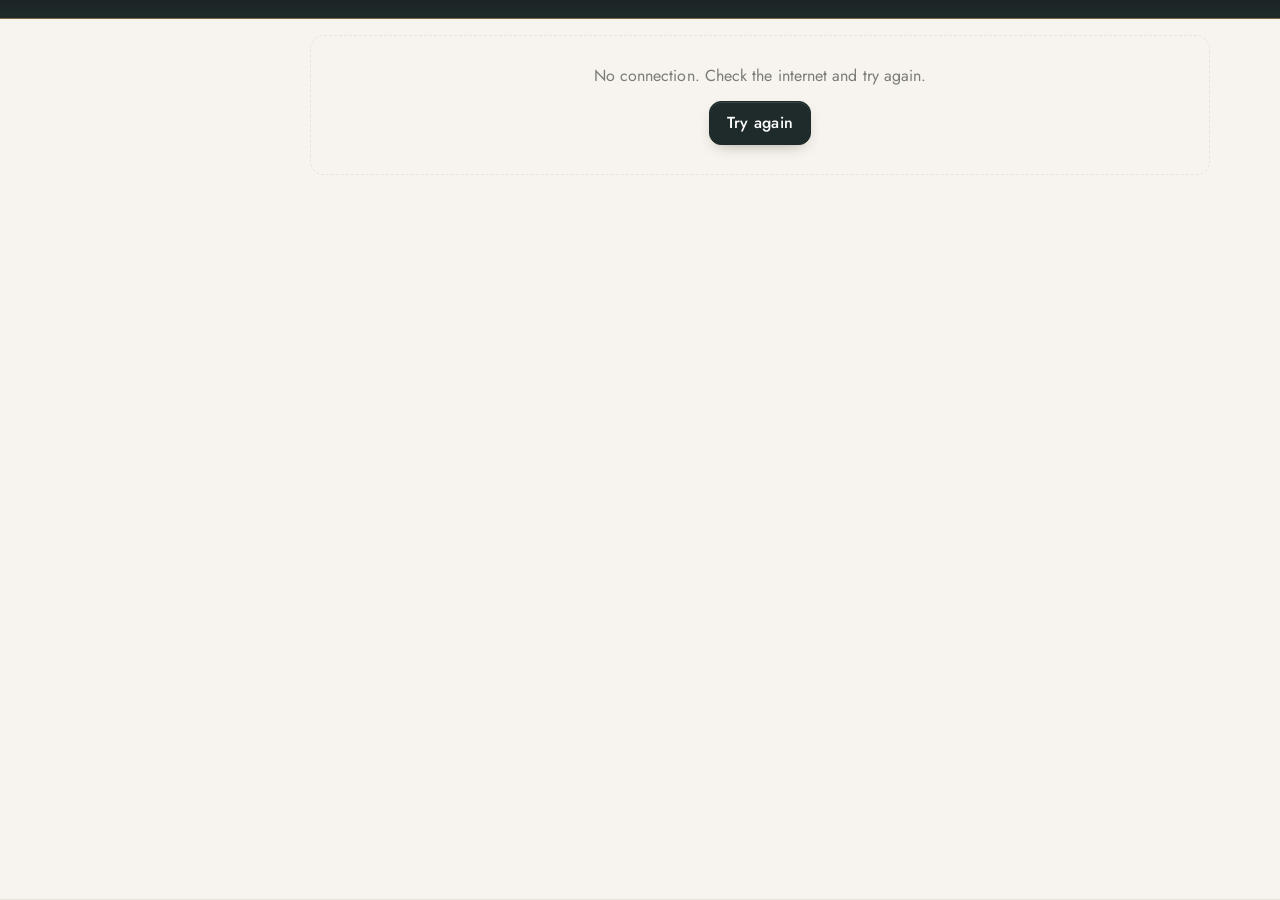
==== index.html @ f68319b1 "Add files via upload" ====
<!doctype html>
<html lang="en">
<head>
<meta charset="utf-8">
<meta name="viewport" content="width=device-width, initial-scale=1, viewport-fit=cover">
<meta name="theme-color" content="#3E2A1E">
<meta name="description" content="Hotel entertainment programme, bookings and team app">
<title>AUREA</title>
<script>/* a file of the app that could not be loaded (an incomplete upload) is said on the screen, never hidden */
addEventListener('error', e => {
  const s = e.target, f = s && /^(SCRIPT|LINK)$/.test(s.tagName) && (s.getAttribute('src') || s.getAttribute('href') || '');
  if (!f || !/^(js|css)\//.test(f)) return;
  const say = () => document.body.insertAdjacentHTML('afterbegin', '<p role="alert" style="margin:0;padding:.8rem 1rem;background:#A85454;color:#fff;font:15px/1.4 system-ui,sans-serif">'
    + 'A file of the app could not be loaded: ' + f.split('?')[0] + ' – upload every file of the app folder, with its folders.</p>');
  document.body ? say() : addEventListener('DOMContentLoaded', say);
}, true);
</script>
<link rel="manifest" href="manifest.webmanifest">
<link rel="apple-touch-icon" href="assets/icons/icon-192.png">
<meta name="apple-mobile-web-app-capable" content="yes">
<link rel="preconnect" href="https://fonts.googleapis.com">
<link rel="preconnect" href="https://fonts.gstatic.com" crossorigin>
<link href="https://fonts.googleapis.com/css2?family=Cormorant+Garamond:wght@500;600&family=Jost:wght@400;500;600&family=Tajawal:wght@400;500;700&display=swap" rel="stylesheet">
<link rel="stylesheet" href="css/main.css?v=3873eb670e">
<link rel="stylesheet" href="css/components.css?v=0754f30791">
<link rel="stylesheet" href="css/guest.css?v=bf5d72d5f5">
<link rel="stylesheet" href="css/pages.css?v=9a60c839eb">
<link rel="stylesheet" href="css/programme.css?v=abda541c5c">
<link rel="stylesheet" href="css/tickets.css?v=919f9445d1">
</head>
<body>
<header id="top"></header>
<div id="ctx" hidden></div>
<div class="layout"><nav id="side" aria-label="Menu"></nav><main id="view" tabindex="-1"></main></div>
<nav id="tabbar" aria-label="Menu"></nav>
<div id="offline" role="status" hidden></div>
<div id="toasts" aria-live="polite"></div>
<!-- AUREA: plain scripts, loaded in this order. Each file uses only files above it (test/structure.test.js checks it);
     buttons reach any file by name (data-act="…" → ACT.…). -->
<!-- the foundation: config, state, languages, the database, helpers, icons, permissions -->
<script src="js/config.js?v=42251d5b1d"></script>
<script src="js/core/state.js?v=216ddae44a"></script>
<script src="js/translations/translations.js?v=35ba4c5891"></script>
<script src="js/translations/languages.js?v=accced50cb"></script>
<script src="js/supabase.js?v=63b2834440"></script>
<script src="js/core/utils.js?v=05954ed325"></script>
<script src="js/icons/icons.js?v=40a1ab6c08"></script>
<script src="js/core/permissions.js?v=6caa330e7f"></script>
<!-- shared pieces of every screen, the session, the router and the shell -->
<script src="js/components/modals.js?v=1918531476"></script>
<script src="js/core/actions.js?v=37fb07cb46"></script>
<script src="js/components/cards.js?v=3f7ab708a8"></script>
<script src="js/components/theme.js?v=5d2bbf1345"></script>
<script src="js/core/auth.js?v=b496b5540a"></script>
<script src="js/core/router.js?v=cffff9c172"></script>
<script src="js/components/forms.js?v=0e3a3815d4"></script>
<script src="js/components/tables.js?v=527e546b51"></script>
<script src="js/components/navigation.js?v=757f3017a1"></script>
<!-- systems: the logic several pages share -->
<script src="js/systems/exports.js?v=93cb795e3f"></script>
<script src="js/systems/notifications.js?v=35e80225d0"></script>
<script src="js/systems/feedback.js?v=e6ce31d5e3"></script>
<script src="js/systems/guest-lifecycle.js?v=81449e540e"></script>
<script src="js/systems/team-schedule.js?v=5f5e2ffbf4"></script>
<script src="js/systems/smart-planner.js?v=3e67bfa4a0"></script>
<script src="js/systems/assignment-system.js?v=9873b933fb"></script>
<script src="js/systems/program-engine.js?v=4a187d69e7"></script>
<script src="js/systems/score-games.js?v=2981fc18b9"></script>
<script src="js/systems/ticket-system.js?v=5a931b29b6"></script>
<!-- pages: the guest app -->
<script src="js/pages/guest/home.js?v=91e869830e"></script>
<script src="js/pages/guest/programme.js?v=ee08a8f78b"></script>
<script src="js/pages/guest/tickets.js?v=156387b02a"></script>
<script src="js/pages/guest/stay.js?v=fff9c12900"></script>
<script src="js/pages/guest/fun.js?v=d950fe51fe"></script>
<!-- pages: staff and management (a page part comes before its page: Week overview → Programme, Prizes → Tickets) -->
<script src="js/pages/sign-in.js?v=0c92cc9dfb"></script>
<script src="js/pages/menu.js?v=d79b414961"></script>
<script src="js/pages/content.js?v=20c8b7b81c"></script>
<script src="js/pages/my-day.js?v=9e47542e6b"></script>
<script src="js/pages/requests.js?v=27cc4b9738"></script>
<script src="js/pages/profile.js?v=5b181cd45f"></script>
<script src="js/pages/weekly-overview.js?v=27d4a4dddf"></script>
<script src="js/pages/program.js?v=825f9c6b7a"></script>
<script src="js/pages/programme-export.js?v=90ba08f4b2"></script>
<script src="js/pages/assignments.js?v=341a7add60"></script>
<script src="js/pages/sell-tickets.js?v=0ae4bcde70"></script>
<script src="js/pages/scores.js?v=8bb83ba900"></script>
<script src="js/pages/tasks.js?v=2c9400ae26"></script>
<script src="js/pages/chat.js?v=24ce79cbac"></script>
<script src="js/pages/team.js?v=772222c2fc"></script>
<script src="js/pages/quiz.js?v=ad51fa0f2c"></script>
<script src="js/pages/gallery.js?v=a5d13b949d"></script>
<script src="js/pages/hotel-info.js?v=5df1f637b5"></script>
<script src="js/pages/guest-support.js?v=697a395d88"></script>
<script src="js/pages/feedback.js?v=df4c449ade"></script>
<script src="js/pages/assistant.js?v=81071c977c"></script>
<script src="js/pages/payroll.js?v=ea4d99c57b"></script>
<script src="js/pages/songs.js?v=4dc67cca8d"></script>
<script src="js/pages/bingo.js?v=988ce6a5c1"></script>
<script src="js/pages/search.js?v=8597557164"></script>
<script src="js/pages/dashboard.js?v=554492b65d"></script>
<script src="js/pages/attendance.js?v=50ae5ac649"></script>
<script src="js/pages/day-plan.js?v=c925e194bb"></script>
<script src="js/pages/staff.js?v=c9cb4130fc"></script>
<script src="js/pages/hotels.js?v=e4a38072f6"></script>
<script src="js/pages/guests.js?v=4acbc21b05"></script>
<script src="js/pages/ticket-designer.js?v=8134bc44ba"></script>
<script src="js/pages/prizes.js?v=dc95f33693"></script>
<script src="js/pages/tickets.js?v=c63b9fdd41"></script>
<script src="js/pages/requirements.js?v=6bf701a881"></script>
<script src="js/pages/performers.js?v=9277ee9da6"></script>
<script src="js/pages/notifications.js?v=eb22368f32"></script>
<script src="js/pages/settings.js?v=af23c4be8d"></script>
<script src="js/pages/activity-log.js?v=7df95e2036"></script>
<script src="js/pages/backup.js?v=5dd1f0190c"></script>
<script src="js/pages/qr.js?v=fdf225a37d"></script>
<!-- start -->
<script src="js/app.js?v=b69abcaa90"></script>
</body>
</html>
---- css/main.css ----
/* AUREA · css/main.css — the base: design tokens, base elements, utilities and the app shell (top bar, menus, the page). */

/* ---------- Design tokens: colours, fonts, corners (the theme sets them per hotel) ---------- */
:root{--bg:#F7F4EF;--s:#FFFFFF;--s2:#F2EEE7;--tx:#1F2A2A;--mut:#7B7B75;--a:#C6A15B;--line:#E8E3DA;--p:#1F2A2A;--on-p:#FFFFFF;--hd:#1F2A2A;--on-hd:#F7F4EF;--nav:#C6A15B;--soft:color-mix(in srgb,var(--a) 16%,var(--s));--ok:#52725B;--info:#3B82F6;--warn:#B48746;--bad:#A85454;--special:#8B6FB6;--r:14px;--rb:12px;--disp:'Cormorant Garamond',Georgia,serif;--ui:'Jost',system-ui,-apple-system,'Segoe UI',sans-serif;--safe-b:env(safe-area-inset-bottom,0px);--shadow:0 1px 2px rgba(40,26,16,.05),0 12px 32px -14px rgba(40,26,16,.18);--t-activity:var(--ok);--t-event:var(--warn);--t-show:#8E3B5B;--t-live_music:var(--info);--t-special_event:var(--special)}
[data-font=modern]{--disp:'Jost',system-ui,sans-serif}
[data-font=classic]{--ui:Georgia,'Times New Roman',serif}
[dir=rtl]{--disp:'Tajawal','Cormorant Garamond',serif;--ui:'Tajawal',system-ui,sans-serif}
[data-btn=pill]{--rb:999px}
[data-btn=square]{--rb:4px;--r:6px}

/* ---------- Base elements ---------- */
*{box-sizing:border-box}
html{-webkit-text-size-adjust:100%}
body{margin:0;background:var(--bg);color:var(--tx);font:16px/1.5 var(--ui);min-height:100vh;letter-spacing:.005em}
a{color:inherit}
img{max-width:100%}
button{font:inherit;color:inherit}
input{font:inherit;border-radius:12px;background:var(--s2);color:var(--tx);border-color:var(--line)}
select{font:inherit;border:1px solid var(--line);padding:.6rem .7rem;min-height:44px;width:100%;border-radius:12px;background:var(--s2);color:var(--tx);border-color:var(--line)}
textarea{font:inherit;border:1px solid var(--line);padding:.6rem .7rem;min-height:44px;width:100%;border-radius:12px;background:var(--s2);color:var(--tx);border-color:var(--line)}
:focus-visible{outline:2px solid var(--a);outline-offset:2px}
h1{font-family:var(--disp);font-weight:600;line-height:1.15;margin:0 0 .5em}
h2{font-family:var(--disp);line-height:1.15;margin:0 0 .5em;font-size:1.35rem;font-weight:500;letter-spacing:.01em}
h3{font-family:var(--disp);font-weight:600;line-height:1.15;margin:0 0 .5em;font-size:1.1rem}
section{margin:1.4rem 0}
input:not([type=checkbox]):not([type=radio]):not([type=color]){border:1px solid var(--line);background:var(--bg);border-radius:10px;padding:.6rem .7rem;min-height:44px;width:100%}
input[type=checkbox],input[type=radio]{width:1.2rem;height:1.2rem;accent-color:var(--p)}
input[type=color]{width:3rem;height:2.4rem;border:1px solid var(--line);border-radius:8px;background:none}
code{background:var(--soft);padding:.1rem .35rem;border-radius:5px;font-size:.85rem;word-break:break-all}
@media (prefers-reduced-motion:reduce){
  *{animation:none!important;transition:none!important}
}
input::placeholder,textarea::placeholder{color:var(--mut)}
[hidden]{display:none!important} /* a hidden bar or field stays hidden, whatever its own display */

/* ---------- Utilities ---------- */
.muted{color:var(--mut)}
.small,small{font-size:.84rem}
.center{text-align:center}
.grow{flex:1;min-width:0}
.bad-t{color:var(--bad)}
.nowrap{white-space:nowrap}

/* ---------- The app shell: top bar, hotel / team bar, side menu, bottom bar, the page ---------- */
.pg-title{font-size:2.1rem;letter-spacing:-.01em;margin:.2em 0 .6em}
#top{position:sticky;top:0;z-index:20;display:flex;align-items:center;gap:.6rem;padding:.55rem 1rem;padding-top:calc(.55rem + env(safe-area-inset-top,0px));background:linear-gradient(180deg,color-mix(in srgb,var(--hd) 88%,#000) 0%,var(--hd) 100%);color:var(--on-hd);border-bottom:1px solid color-mix(in srgb,var(--a) 55%,transparent);box-shadow:0 6px 24px -12px rgba(0,0,0,.35)}
.brand{display:flex;align-items:center;gap:.6rem;text-decoration:none;min-width:0;flex:1}
.brand img{width:34px;height:34px;border-radius:50%;object-fit:cover;background:var(--s)}
.brand span{display:flex;flex-direction:column;min-width:0}
.brand b{font-family:var(--disp);font-size:1.35rem;font-weight:600;letter-spacing:.02em;line-height:1}
.brand small{opacity:.75;white-space:nowrap;overflow:hidden;text-overflow:ellipsis;font-size:.78rem}
.top-r{display:flex;gap:.3rem;align-items:center}
.icon-btn{min-width:40px;cursor:pointer;position:relative;font-size:.85rem;font-weight:600;letter-spacing:.04em;display:inline-grid;place-items:center;width:2.4rem;height:2.4rem;border-radius:12px;border:1px solid var(--line);background:var(--s);color:var(--p)}
.bell i{position:absolute;top:2px;right:0;background:var(--a);color:#fff;font-style:normal;font-size:.68rem;min-width:17px;height:17px;border-radius:9px;display:grid;place-items:center;padding:0 3px}
.dot{top:2px;right:0;min-width:17px;height:17px;place-items:center;position:static;display:inline-grid;margin-inline-start:.35rem;font-style:normal;background:var(--a);color:#fff;border-radius:999px;padding:0 .45rem;font-size:.75rem;font-weight:600}
#ctx{border-bottom:1px solid var(--line);font-size:.86rem;background:var(--s2);color:var(--tx);border-color:var(--line)}
.ctx-line{display:flex;gap:.8rem;flex-wrap:wrap;padding:.4rem 1rem;align-items:center;color:var(--mut)}
.ctx-line label{display:flex;gap:.4rem;align-items:center}
.ctx-line select{border:1px solid var(--line);background:var(--s);border-radius:8px;padding:.25rem .4rem;max-width:12rem}
.preview-bar{background:var(--a);color:#fff;padding:.4rem 1rem;display:flex;gap:1rem;align-items:center;justify-content:space-between}
.layout{display:flex;max-width:1180px;margin:0 auto}
#side{display:none}
#view{flex:1;min-width:0;padding:1rem 1rem calc(5.5rem + var(--safe-b))}
.page{max-width:900px;margin:0 auto}
#tabbar{position:fixed;bottom:0;left:0;right:0;z-index:20;display:flex;padding-bottom:var(--safe-b);background:color-mix(in srgb,var(--s) 82%,transparent);backdrop-filter:saturate(1.5) blur(16px);-webkit-backdrop-filter:saturate(1.5) blur(16px);border-top:1px solid var(--line)}
#tabbar a{text-decoration:none;text-align:center;display:flex;flex-direction:column;align-items:center;gap:.2rem;color:var(--mut);font-size:.72rem;letter-spacing:.02em;position:relative;flex:1 1 0;min-width:0;padding:.45rem .1rem calc(.4rem + env(safe-area-inset-bottom,0px))}
#tabbar a span{display:block;max-width:100%;white-space:nowrap;overflow:hidden;text-overflow:ellipsis;font-size:.7rem;line-height:1.2}
#tabbar a.on{color:var(--nav)}
#tabbar a.on::before{left:30%;right:30%;content:"";position:absolute;top:0;width:22px;height:2px;border-radius:2px;background:var(--nav)}
.menu-all section,#side section{margin:0 0 1rem}
.menu-all h3,#side h3{font-family:var(--ui);font-size:.75rem;font-weight:600;color:var(--mut);margin:.6rem .6rem .3rem;letter-spacing:.06em}
#side a{display:flex;align-items:center;gap:.6rem;padding:.5rem .7rem;border-radius:10px;text-decoration:none}
.menu-all a{text-decoration:none;margin-bottom:.35rem;display:flex;align-items:center;gap:.8rem;padding:.85rem 1rem;border-radius:16px;border:1px solid var(--line);background:var(--s);box-shadow:var(--shadow);justify-content:flex-start;text-align:start;color:var(--tx);font-weight:500}
#side a.on{background:color-mix(in srgb,var(--a) 16%,transparent);font-weight:500}
#side a:hover{background:color-mix(in srgb,var(--a) 9%,transparent)}
@media (min-width:960px){
  #side{display:block;width:240px;flex:none;padding:1rem .6rem;position:sticky;top:58px;align-self:flex-start;max-height:calc(100vh - 58px);overflow:auto}
  /* wide screens: the side menu replaces the bottom bar (guests have no side menu, so they keep the bar) */
  body:has(#side:not(:empty)) #tabbar{display:none}
  body:has(#side:not(:empty)) #view{padding-bottom:2rem}
}
#offline{position:fixed;top:0;left:0;right:0;z-index:70;background:var(--warn);color:#fff;text-align:center;padding:.35rem 1rem calc(.35rem);padding-top:calc(.35rem + env(safe-area-inset-top,0px));font-size:.86rem}
#top .brand b{letter-spacing:.06em;font-weight:500}
#top .brand small{letter-spacing:.08em;text-transform:uppercase;font-size:.66rem;opacity:.75}
.icon-btn.bell .ico{width:1.35em;height:1.35em}
#title{font-weight:500;letter-spacing:.01em}
#title::after{content:"";display:block;width:44px;height:2px;margin-top:.45rem;border-radius:2px;background:linear-gradient(90deg,var(--a),transparent)}
.icon-btn[disabled]{opacity:.35}
#tabbar a .ico{width:1.5rem;height:1.5rem}
.mi{display:inline-grid;place-items:center;width:2.3rem;height:2.3rem;border-radius:50%;background:color-mix(in srgb,var(--a) 16%,var(--s));color:var(--p);flex:none}
.menu-all .chev{color:var(--mut)}
#side a .ico{color:var(--a)}
#side a span{flex:1;min-width:0}
#top .icon-btn{background:color-mix(in srgb,var(--on-hd) 10%,transparent);color:var(--on-hd);border-color:color-mix(in srgb,var(--on-hd) 20%,transparent)}
---- css/components.css ----
/* AUREA · css/components.css — the shared pieces of every screen: buttons, chips, tabs, items, cards and lists, forms, dialogs, tables, icons. */

/* ---------- Buttons ---------- */
.btn{border:1px solid var(--p);background:var(--p);color:var(--on-p);padding:.6rem 1.05rem;cursor:pointer;text-decoration:none;font-weight:500;min-height:44px;line-height:1.1;border-radius:12px;letter-spacing:.02em;box-shadow:0 1px 0 rgba(255,255,255,.12) inset,0 6px 16px -8px rgba(40,26,16,.45);display:inline-flex;align-items:center;gap:.4rem;justify-content:center}
.btn.ghost{box-shadow:none;color:var(--tx);border-color:var(--line);background:transparent}
.btn.small{padding:.35rem .7rem;min-height:34px;font-size:.88rem}
.btn.wide{width:100%}
.btn.danger,.danger{color:var(--bad)!important;border-color:color-mix(in srgb,var(--bad) 45%,transparent)!important}
.btn:disabled{opacity:.5;cursor:default}
.link{background:none;border:0;padding:0;color:inherit;text-decoration:underline;cursor:pointer}
.btn.ghost:hover{border-color:var(--a)}
.btn:active{transform:translateY(1px)}
.btn.danger-soft{background:color-mix(in srgb,var(--bad) 12%,var(--s));color:var(--bad);border:1px solid color-mix(in srgb,var(--bad) 35%,transparent);box-shadow:none}
/* permanent delete: one confirmation (what goes, the choices, the typed number) and the chosen rows of a list */
.btn.solid-danger{background:var(--bad);border-color:var(--bad);color:#fff}

/* ---------- Rows and columns ---------- */
.row{display:flex;gap:.5rem;align-items:center;flex-wrap:wrap}
.row2{display:grid;grid-template-columns:1fr 1fr;gap:.6rem}
.actions{display:flex;gap:.4rem;flex-wrap:wrap;margin-top:.6rem}
.row-mini{display:flex;gap:.5rem;align-items:center;justify-content:space-between;padding:.25rem 0}
.row-mini span{min-width:8rem}
.row-mini input,.row-mini select{max-width:60%}
.cols{display:grid;grid-template-columns:repeat(auto-fit,minmax(260px,1fr));gap:.7rem}
.cols .card+.card{margin-top:0}
.row > input[type=date],.row > input[type=month]{width:auto;flex:1;min-width:9rem}
.row>input[type=date],.row>input[type=month]{width:auto;flex:1}

/* ---------- Chips, pills, the colours of types and day statuses ---------- */
.chips{display:flex;gap:.4rem;overflow-x:auto;padding:.2rem 0 .6rem;scrollbar-width:none;align-items:center}
.chip-btn{border:1px solid var(--line);background:var(--s);border-radius:999px;padding:.35rem .85rem;white-space:nowrap;cursor:pointer;min-height:36px}
.chip-btn.on{background:var(--p);color:var(--on-p);border-color:var(--p)}
.chip{display:inline-block;font-size:.74rem;padding:.08rem .5rem;border-radius:999px;white-space:nowrap;vertical-align:middle;background:var(--soft);color:var(--tx)}
.chip.ok{background:color-mix(in srgb,var(--ok) 16%,var(--s));color:var(--ok)}
.chip.bad{background:color-mix(in srgb,var(--bad) 14%,var(--s));color:var(--bad)}
.ty-activity{background:color-mix(in srgb,var(--t-activity) 16%,var(--s));color:color-mix(in srgb,var(--t-activity) 80%,var(--tx))}
.ty-event{background:color-mix(in srgb,var(--t-event) 16%,var(--s));color:color-mix(in srgb,var(--t-event) 80%,var(--tx))}
.ty-show{background:color-mix(in srgb,var(--t-show) 16%,var(--s));color:color-mix(in srgb,var(--t-show) 80%,var(--tx))}
.ty-live_music{background:color-mix(in srgb,var(--t-live_music) 16%,var(--s));color:color-mix(in srgb,var(--t-live_music) 80%,var(--tx))}
.ty-special_event{background:color-mix(in srgb,var(--t-special_event) 16%,var(--s));color:color-mix(in srgb,var(--t-special_event) 80%,var(--tx))}
.st-working{background:color-mix(in srgb,var(--ok) 15%,var(--s))}
.st-day_off{background:var(--soft)}
.st-vacation{background:color-mix(in srgb,var(--info) 16%,var(--s));color:color-mix(in srgb,var(--info) 80%,var(--tx))}
.st-absent,.st-sick{background:color-mix(in srgb,var(--bad) 15%,var(--s))}
.st-entrance{background:color-mix(in srgb,var(--warn) 16%,var(--s));color:color-mix(in srgb,var(--warn) 80%,var(--tx))}
.st-practice{background:color-mix(in srgb,var(--special) 16%,var(--s));color:color-mix(in srgb,var(--special) 80%,var(--tx))}
.pill{align-self:center;flex:none;font-size:.82rem;font-weight:600;padding:.3rem .7rem;border-radius:999px;border:1px solid var(--line)}
.pill.go{background:var(--p);color:var(--on-p);border-color:var(--p)}
.pill.ok{background:color-mix(in srgb,var(--ok) 15%,var(--s));color:var(--ok)}
.pill.bad{color:var(--bad)}
.ty-badge{display:inline-flex;align-items:center;gap:.25rem;font-size:.75rem;font-weight:600;letter-spacing:.03em;color:var(--tc,var(--mut));margin-inline-end:.3rem}
.ty-badge .ico{width:1.05em;height:1.05em}
.chip.warn{background:color-mix(in srgb,var(--warn) 16%,var(--s));color:color-mix(in srgb,var(--warn) 70%,var(--tx))}

/* ---------- Tabs and the day strip ---------- */
.tabs{display:flex;gap:.2rem;border-bottom:1px solid var(--line);margin-bottom:1rem;overflow-x:auto;scrollbar-width:none}
.tabs a{padding:.55rem .85rem;text-decoration:none;white-space:nowrap;border-bottom:2px solid transparent;color:var(--mut)}
.tabs a.on{color:var(--tx);border-color:var(--a);font-weight:500}
.daystrip{display:flex;gap:.35rem;overflow-x:auto;padding:.2rem 0 .8rem;scrollbar-width:none;scroll-snap-type:x proximity}
.daystrip button{flex:none;width:4.1rem;border:1px solid var(--line);background:var(--s);border-radius:var(--r);padding:.4rem .2rem .45rem;display:flex;flex-direction:column;align-items:center;cursor:pointer;scroll-snap-align:start}
.daystrip span{font-size:.72rem;color:var(--mut);text-transform:capitalize}
.daystrip b{font-family:var(--disp);font-size:1.75rem;font-weight:600;line-height:1}
.daystrip small{font-size:.66rem;color:var(--mut)}
.daystrip button.on{background:var(--p);border-color:var(--p);color:var(--on-p)}
.daystrip button.on span,.daystrip button.on small{color:inherit;opacity:.8}

/* ---------- Programme items (guests and staff) ---------- */
.items{display:flex;flex-direction:column;gap:.45rem}
.item{display:flex;gap:.9rem;align-items:flex-start;padding:.75rem .9rem;background:var(--s);text-decoration:none;text-align:start;width:100%;cursor:pointer;border:1px solid var(--line);box-shadow:var(--shadow);border-radius:18px;transition:transform .15s ease,box-shadow .15s ease;position:relative;border-inline-start:4px solid var(--tc,var(--line))}
.item time{min-width:3.4rem;line-height:1;display:flex;flex-direction:column;font-family:var(--disp);font-size:1.55rem;font-weight:500}
.item time small{font-family:var(--ui);font-size:.72rem;color:var(--mut);font-weight:400;margin-top:.2rem}
.item b{display:block;font-weight:500}
.item .meta{display:block;font-size:.84rem;color:var(--mut);margin:.15rem 0}
.item.off{cursor:default;opacity:.7}
.item.hl{border-inline-start:3px solid var(--a);box-shadow:0 0 0 1px color-mix(in srgb,var(--a) 60%,transparent),var(--shadow)}
.item.cancelled{opacity:.55}
.item.cancelled b{text-decoration:line-through}
.item.short{border-color:color-mix(in srgb,var(--warn) 55%,transparent)}
.item .names{display:flex;flex-wrap:wrap;gap:.25rem;margin-top:.25rem}
.fav{color:var(--a);margin-inline-start:.3rem}
.name-tag{display:inline-block;padding:.08rem .5rem;border-radius:6px;background:var(--soft);font-size:.82rem}
.name-tag.planner{background:color-mix(in srgb,var(--a) 22%,var(--s))}
.name-tag.busy{outline:2px solid var(--a)}
.item:active{transform:scale(.99)}
.fav.on{color:var(--bad)}
.item.t-activity{--tc:var(--t-activity)}
.item.t-event{--tc:var(--t-event);background:linear-gradient(100deg,color-mix(in srgb,var(--tc) 9%,var(--s)),var(--s) 55%)}
.item.t-show{--tc:var(--t-show);background:linear-gradient(100deg,color-mix(in srgb,var(--tc) 9%,var(--s)),var(--s) 55%)}
.item.t-live_music{--tc:var(--t-live_music)}
.item.t-special_event{--tc:var(--t-special_event);background:linear-gradient(100deg,color-mix(in srgb,var(--tc) 9%,var(--s)),var(--s) 55%)}
.item.t-show time,.item.t-special_event time{color:var(--tc)}
.item>div{min-width:0}

/* ---------- Cards and lists ---------- */
.card{background:var(--s);padding:1rem 1.1rem;border:1px solid var(--line);box-shadow:var(--shadow);border-radius:18px}
.card+.card{margin-top:.8rem}
.narrow{max-width:440px;margin:0 auto}
.list{display:flex;flex-direction:column;gap:.35rem}
.li{display:block;background:var(--s);padding:.65rem .8rem;text-decoration:none;text-align:start;width:100%;font:inherit;cursor:default;border:1px solid var(--line);box-shadow:var(--shadow);border-radius:18px}
button.li,a.li{cursor:pointer}
.li p{margin:.25rem 0}
.li.dim,.dim{opacity:.55}
.li.new{border-inline-start:3px solid var(--a)}
.li.complaint{border-inline-start:3px solid var(--bad)}
.reply{background:var(--soft);border-radius:8px;padding:.35rem .6rem;font-size:.9rem}
.hint{color:var(--mut)}
.prose{max-width:68ch;line-height:1.6}
.links{display:flex;flex-wrap:wrap;gap:.4rem}
.hint-box{display:flex;gap:.6rem;align-items:flex-start;padding:.7rem .9rem;border-radius:14px;background:color-mix(in srgb,var(--a) 10%,var(--s));border:1px solid color-mix(in srgb,var(--a) 30%,transparent);color:var(--tx);font-size:.92rem}
.hint-box .ico{color:var(--a);margin-top:.1rem}
.crud-row{display:flex;flex-wrap:wrap;align-items:center;gap:.5rem;padding:.25rem .4rem .25rem .2rem}
.li-main{flex:1;text-align:start;background:none;border:0;padding:.6rem .7rem;font:inherit;color:inherit;cursor:pointer;display:flex;align-items:center;gap:.5rem}
.move{display:inline-flex;gap:.25rem;flex:none}
/* a list row with its own actions (Ticket types → Design): the actions wrap below the row on a phone, never off the screen */
.crud-row>.li-main{flex:1 1 14rem;min-width:0;flex-wrap:wrap}
.crud-row>.btn{margin-inline-start:auto}
@media (max-width:560px){.crud-row:has(>.btn)>.li-main{flex-basis:100%}}

/* ---------- Forms ---------- */
.form{display:flex;flex-direction:column;gap:.75rem}
.field{display:flex;flex-direction:column;gap:.25rem;min-width:0}
.field label{font-size:.86rem;font-weight:500}
.field.check label{display:flex;gap:.5rem;align-items:center;font-weight:400;font-size:1rem}
details.field summary,details summary{cursor:pointer;font-weight:500;padding:.3rem 0}
.img-pick{display:flex;gap:.5rem;align-items:center;flex-wrap:wrap}
.img-pick img{width:64px;height:64px;object-fit:cover;border-radius:10px}
.stars-in{display:flex;gap:.2rem}
.stars-in button{background:none;border:0;font-size:1.9rem;color:var(--line);cursor:pointer;padding:0 .1rem;min-height:44px}
.stars-in button.on{color:var(--a)}
.stars{letter-spacing:.05em;display:inline-flex;gap:1px;color:var(--a);vertical-align:-.15em}
.stars i{color:var(--line);font-style:normal}
.filters{flex-wrap:wrap;margin-bottom:.8rem;display:grid;grid-template-columns:repeat(auto-fill,minmax(9.5rem,1fr));gap:.5rem;align-items:center}
.filters input,.filters select{width:auto;flex:1;min-width:9rem}
fieldset.perm-group{border:1px solid var(--line);border-radius:10px;margin:.6rem 0;padding:.4rem .8rem}
fieldset.perm-group legend{font-weight:600;padding:0 .3rem}
.perm-group .row-mini{justify-content:flex-start}
fieldset.days{border:1px solid var(--line);border-radius:10px;padding:.4rem .7rem;display:flex;flex-wrap:wrap;gap:.4rem .45rem;align-items:center;justify-content:flex-start}
fieldset.days legend{font-size:.86rem;font-weight:500;padding:0 .3rem}
fieldset.days label{display:flex;gap:.3rem;align-items:center}
input:focus,select:focus,textarea:focus{border-color:var(--a);box-shadow:0 0 0 3px color-mix(in srgb,var(--a) 22%,transparent);outline:none}
.form-sec{margin:1.2rem 0 .3rem;padding-top:.9rem;border-top:1px solid var(--line)}
.form-sec:first-child{margin-top:0;padding-top:0;border-top:0}
.form-sec h3{font-family:var(--disp);font-size:1.25rem;font-weight:500;margin:0}
.form-sec .hint{margin:.15rem 0 0}
.pickchip{display:inline-flex;align-items:center;gap:.35rem;padding:.35rem .7rem;border:1px solid var(--line);border-radius:999px;background:var(--s)}
.pickchip:has(input:checked){border-color:var(--a);background:color-mix(in srgb,var(--a) 14%,var(--s))}
.phone-in{display:flex;gap:.4rem}
.phone-in select{flex:0 0 6.2rem}
.phone-in input{flex:1}
[data-country] input{margin-top:.4rem}
.icon-pick{display:flex;flex-wrap:wrap;gap:.35rem}
.icon-pick label{display:grid;place-items:center;width:2.6rem;height:2.6rem;border:1px solid var(--line);border-radius:12px;cursor:pointer}
.icon-pick input{position:absolute;opacity:0}
.icon-pick label:has(input:checked){border-color:var(--a);background:color-mix(in srgb,var(--a) 16%,var(--s))}
.stars .ico{width:1em;height:1em}
[data-stars] button .ico{width:1.7rem;height:1.7rem}
[data-stars] button.on .ico{fill:currentColor;color:var(--a)}
fieldset.days>label,.field .pickchip{display:inline-flex;width:auto;margin:0;align-items:center;gap:.35rem}
fieldset.days>small{flex-basis:100%}
fieldset.field.days{flex-direction:row}
/* iPhone: date / time / month boxes stay inside the screen and read left-aligned */
input[type=date],input[type=time],input[type=month],input[type=datetime-local]{-webkit-appearance:none;appearance:none;display:block;width:100%;max-width:100%;min-width:0;min-height:2.9rem;text-align:start;box-sizing:border-box}
input[type=date]::-webkit-date-and-time-value,input[type=time]::-webkit-date-and-time-value,input[type=month]::-webkit-date-and-time-value{text-align:start}
.switch{display:inline-flex;align-items:center;gap:.4rem;font-size:.86rem;cursor:pointer}
.switch.small{font-size:.8rem}
.theme-pick{display:grid;grid-template-columns:repeat(auto-fill,minmax(9.5rem,1fr));gap:.5rem}
.theme-card{position:relative;display:flex;flex-direction:column;gap:.3rem;padding:.6rem;border:1px solid var(--line);border-radius:14px;background:var(--s);cursor:pointer}
.theme-card input{position:absolute;opacity:0}
.theme-card:has(input:checked){border-color:var(--a);box-shadow:0 0 0 2px color-mix(in srgb,var(--a) 35%,transparent)}
.tc-sw{display:flex;gap:4px;padding:6px;border-radius:10px;border:1px solid var(--line)}
.tc-sw i{flex:1;height:22px;border-radius:6px;box-shadow:inset 0 0 0 1px rgba(0,0,0,.08)}
.theme-card.auto .tc-sw{background:repeating-linear-gradient(45deg,var(--s2) 0 6px,var(--s) 6px 12px)!important}
.theme-card small{color:var(--mut);line-height:1.25}
.filters input[type=search]{grid-column:1/-1}
.switch input[type=checkbox],.sel-bar input[type=checkbox],.fb-head input[type=checkbox]{width:1.15rem;height:1.15rem;flex:none;padding:0;margin:0}

/* ---------- Messages, dialogs, empty and loading ---------- */
.empty{text-align:center;padding:1.8rem 1rem;color:var(--mut);border:1px dashed var(--line);border-radius:var(--r)}
.empty p{margin:0 0 .8rem}
.loading{display:flex;gap:.35rem;justify-content:center;padding:3rem}
.loading span{width:8px;height:8px;border-radius:50%;background:var(--a);animation:pulse 1s infinite alternate}
.loading span:nth-child(2){animation-delay:.2s}
.loading span:nth-child(3){animation-delay:.4s}
#toasts{position:fixed;left:50%;transform:translateX(-50%);bottom:calc(5rem + var(--safe-b));z-index:60;display:flex;flex-direction:column;gap:.4rem;width:min(92vw,420px)}
.toast{background:var(--p);color:var(--on-p);padding:.7rem 1rem;border-radius:12px;box-shadow:0 6px 24px rgba(0,0,0,.18);transition:opacity .4s}
.toast.bad{color:#fff;background:var(--bad)}
.toast.warn{color:#fff;background:var(--warn)}
.toast.out{opacity:0}
.modal-wrap{position:fixed;inset:0;z-index:50;background:rgba(20,12,6,.45);display:flex;align-items:flex-end;justify-content:center}
.modal{width:100%;max-width:560px;max-height:92vh;display:flex;flex-direction:column;border-radius:18px 18px 0 0;animation:up .18s ease-out;background:var(--s);color:var(--tx)}
.modal.wide{max-width:860px}
@keyframes up{from{transform:translateY(24px);opacity:.6}}
@media (min-width:700px){
  .modal-wrap{align-items:center}
  .modal{border-radius:18px}
}
.modal header{display:flex;align-items:center;gap:.5rem;padding:.8rem 1rem;border-bottom:1px solid var(--line)}
.modal header h2{flex:1;margin:0;font-size:1.3rem}
.modal-body{padding:1rem;overflow:auto}
.modal footer{display:flex;gap:.5rem;align-items:center;padding:.7rem 1rem calc(.7rem + var(--safe-b));border-top:1px solid var(--line);flex-wrap:wrap}
.lightbox{text-align:center}
.lightbox img{max-height:72vh;border-radius:8px}
.lang-grid{display:grid;grid-template-columns:repeat(auto-fill,minmax(140px,1fr));gap:.4rem}
.lang-grid button{border:1px solid var(--line);background:var(--bg);border-radius:10px;padding:.7rem;cursor:pointer;min-height:44px}
.lang-grid button.on{background:var(--p);color:var(--on-p)}
.sheet-actions{display:flex;flex-direction:column;gap:.5rem}
.toast.ok{background:var(--ok)}

/* ---------- Selection and the ONE delete confirmation ---------- */
.sel-bar{display:flex;align-items:center;gap:.5rem;flex-wrap:wrap;padding:.5rem .7rem;margin:.4rem 0;border-radius:14px;background:var(--s2);border:1px solid var(--line)}
.sel-bar label{display:inline-flex;align-items:center;gap:.4rem;font-weight:500}
.del-facts{margin:.2rem 0 .7rem;padding-inline-start:1.1rem}
.del-facts li{margin:.15rem 0}
.del-opts{display:grid;gap:.45rem;border:0;padding:0;margin:.7rem 0}
.del-opts legend{font-weight:600;margin-bottom:.35rem}
.del-opt{display:flex;gap:.6rem;align-items:flex-start;padding:.6rem .75rem;border:1px solid var(--line);border-radius:12px;cursor:pointer;background:var(--s)}
.del-opt:has(input:checked){border-color:color-mix(in srgb,var(--bad) 60%,transparent);background:color-mix(in srgb,var(--bad) 6%,var(--s))}
.del-opt input{margin-top:.2rem;flex:none;accent-color:var(--bad)}
.del-opt span{display:grid;gap:.15rem}
.del-opt.dim{opacity:.55;cursor:default}
.del-warn p{margin:.1rem 0}
.del-strong input{font-size:1.1rem;letter-spacing:.08em;max-width:11rem}
.sel-li,.tk-li{display:flex;align-items:center;gap:.55rem}
.sel-li>.li,.tk-li>.li,.sel-li>span{flex:1;min-width:0}
.sel-box{width:1.15rem;height:1.15rem;flex:none;margin:0;accent-color:var(--a)}

/* ---------- People ---------- */
.ava{width:42px;height:42px;border-radius:50%;object-fit:cover;flex:none;background:var(--soft)}
.ava.xs{width:30px;height:30px}
.ava.lg{width:84px;height:84px}
.ava.ini{display:inline-grid;place-items:center;font-family:var(--disp);font-weight:600;font-size:1.15rem;color:var(--p)}
.ava.lg.ini{font-size:2rem}
.faces{display:flex;gap:.8rem;overflow-x:auto;padding-bottom:.4rem}
.faces a,.faces>span{display:flex;flex-direction:column;align-items:center;gap:.2rem;text-decoration:none;font-size:.78rem;min-width:62px;text-align:center}
.faces.small{margin:.6rem 0}
.people{display:grid;grid-template-columns:repeat(auto-fill,minmax(150px,1fr));gap:.7rem}
.person{background:var(--s);border:1px solid var(--line);border-radius:var(--r);padding:1rem .7rem;display:flex;flex-direction:column;align-items:center;text-align:center;gap:.3rem}
.person p{font-size:.86rem;margin:.2rem 0}
.profile-head{display:flex;gap:1rem;align-items:center}
.profile-head b{font-family:var(--disp);font-size:1.5rem;display:block}

/* ---------- Tables and number grids ---------- */
.tablewrap{overflow-x:auto;-webkit-overflow-scrolling:touch;margin:.4rem 0}
table{border-collapse:collapse;width:100%;background:var(--s);font-size:.9rem}
th,td{border:1px solid var(--line);padding:.4rem .5rem;text-align:start;vertical-align:middle}
thead th{background:color-mix(in srgb,var(--soft) 60%,var(--s));font-weight:500;white-space:nowrap}
table.grid select,table.grid input{min-height:34px;padding:.2rem .3rem;font-size:.85rem;min-width:5.5rem}
.numgrid{display:grid;grid-template-columns:repeat(auto-fill,minmax(54px,1fr));gap:.3rem;margin:.6rem 0}
.numgrid button,.numgrid span{border:1px solid var(--line);background:var(--s);border-radius:8px;min-height:44px;cursor:pointer;font-variant-numeric:tabular-nums}
.numgrid button.on{background:var(--p);color:var(--on-p)}
.numgrid button:disabled{opacity:.3;text-decoration:line-through;cursor:default}
.numgrid.big{grid-template-columns:repeat(auto-fill,minmax(90px,1fr))}
.numgrid.big span{display:flex;flex-direction:column;align-items:center;padding:.3rem;cursor:default}
.numgrid.big span.used{background:var(--soft)}
.numgrid.big small{font-size:.68rem;color:var(--mut);white-space:nowrap;overflow:hidden;text-overflow:ellipsis;max-width:100%}
.sticky-act{position:sticky;bottom:calc(4.4rem + var(--safe-b));display:flex;align-items:center;justify-content:space-between;background:var(--s);border:1px solid var(--line);border-radius:var(--r);padding:.5rem .8rem;box-shadow:0 4px 18px rgba(0,0,0,.08)}
@media (min-width:960px){.sticky-act{bottom:1rem}}
tfoot tr.tot th,tfoot tr.tot td{background:var(--s2);font-weight:600;border-top:2px solid var(--line)}

/* ---------- Numbers and charts ---------- */
.stats{display:grid;grid-template-columns:repeat(auto-fill,minmax(140px,1fr));gap:.45rem;margin:.6rem 0}
.stats span{background:var(--s);padding:.55rem .7rem;font-size:.8rem;color:var(--mut);display:flex;flex-direction:column;min-width:0;border:1px solid var(--line);box-shadow:var(--shadow);border-radius:18px}
.stats b{font-family:var(--disp);font-size:1.5rem;color:var(--tx);font-weight:600;overflow-wrap:anywhere;line-height:1.15}
.loadbar{display:flex;flex-wrap:wrap;gap:.3rem;margin:.6rem 0}
.loadbar span{background:var(--s);border:1px solid var(--line);border-radius:8px;padding:.15rem .55rem;font-size:.82rem}
.bars div{display:grid;grid-template-columns:7rem 1fr 2rem;gap:.4rem;align-items:center;font-size:.85rem;margin:.2rem 0}
.bars span{overflow:hidden;text-overflow:ellipsis;white-space:nowrap}
.bars i{height:.6rem;background:var(--a);border-radius:4px}
.spark{display:flex;align-items:flex-end;gap:2px;height:80px}
.spark i{flex:1;background:var(--a);border-radius:2px 2px 0 0;min-height:2px}
.rank{padding-inline-start:1.2rem}
.rank li{display:flex;justify-content:space-between;max-width:320px}
.stats span b{font-family:var(--disp);font-size:clamp(1.25rem,5.2vw,1.9rem);font-weight:500}

/* ---------- Icons ---------- */
.ico{width:1.3em;height:1.3em;flex:none;fill:none;stroke:currentColor;stroke-width:1.55;stroke-linecap:round;stroke-linejoin:round;vertical-align:-.25em}
.ico-txt{display:inline-grid;place-items:center;width:1.3em}
.ico.rot-l{transform:rotate(-90deg)}
.ico.rot-r{transform:rotate(90deg)}
.ico.fill{fill:currentColor}
.ico.dim{opacity:.28}

/* ---------- Notifications ---------- */
.li.notif{display:flex;align-items:flex-start;gap:.4rem;padding:.2rem .2rem .2rem .7rem}
.li.notif.new{border-inline-start:3px solid var(--a);background:color-mix(in srgb,var(--a) 7%,var(--s))}
.li.notif:not(.new){opacity:.78}
.notif-main{flex:1;display:flex;flex-direction:column;gap:.2rem;text-align:start;background:none;border:0;padding:.55rem 0;font:inherit;color:inherit;cursor:pointer}
.notif-main span{line-height:1.4}
details.notif-old{margin-top:.9rem}
details.notif-old summary{cursor:pointer;color:var(--mut);padding:.3rem 0}

/* ---------- Hotel info: bus times, weather, info cards, photos ---------- */
.gallery{display:grid;grid-template-columns:repeat(auto-fill,minmax(140px,1fr));gap:.4rem}
.gallery figure{margin:0}
.gallery img{width:100%;aspect-ratio:1;object-fit:cover;border-radius:10px;cursor:zoom-in}
.gallery figcaption{font-size:.8rem;color:var(--mut)}
.strip{display:flex;gap:.4rem;overflow-x:auto}
.strip img{height:110px;border-radius:10px;cursor:zoom-in}
.thumb{width:80px;height:80px;object-fit:cover;border-radius:8px;margin-top:.3rem;cursor:zoom-in}
.bus{margin-bottom:.8rem}
.bus .times{display:flex;flex-wrap:wrap;gap:.4rem}
.bus .times span{background:var(--s);border:1px solid var(--line);border-radius:8px;padding:.3rem .6rem;font-weight:600;display:flex;flex-direction:column}
.bus .times small{font-weight:400;color:var(--mut)}
.weather .now{display:flex;align-items:center;gap:.7rem;flex-wrap:wrap}
.weather .wx{font-size:2rem}
.weather .now b{font-family:var(--disp);font-size:2.4rem}
.weather .days{display:grid;grid-template-columns:repeat(5,1fr);gap:.3rem;margin-top:.7rem;text-align:center}
.weather .days div{display:flex;flex-direction:column}
.info-cards{display:grid;grid-template-columns:repeat(auto-fill,minmax(260px,1fr));gap:.7rem}
.info-cards .card+.card{margin-top:0}
.info-cards img{width:100%;max-height:160px;object-fit:cover;border-radius:10px;margin-bottom:.5rem}
.ico.wx{width:2.4rem;height:2.4rem;color:var(--a);stroke-width:1.3}
---- css/guest.css ----
/* AUREA · css/guest.css — the guest app: choosing the hotel, home, programme and booking, my stay, quiz. */

/* ---------- Choose the hotel ---------- */
.hotel-pick{display:grid;grid-template-columns:repeat(auto-fill,minmax(200px,1fr));gap:.8rem}
.hotel-card{background:var(--s);border:1px solid var(--line);border-radius:var(--r);padding:1.3rem;display:flex;flex-direction:column;align-items:center;gap:.4rem;cursor:pointer}
.hotel-card img{width:72px;height:72px;border-radius:50%;object-fit:cover}
.hotel-card .mono{width:72px;height:72px;border-radius:50%;background:var(--soft);display:grid;place-items:center;font-family:var(--disp);font-size:2.2rem}
.hotel-card b{font-family:var(--disp);font-size:1.3rem}

/* ---------- Home ---------- */
.hero{width:100%;max-height:260px;object-fit:cover;border-radius:var(--r);margin-bottom:.8rem}
.more-link{display:inline-block;margin-top:.6rem;color:var(--a);font-weight:500}
.hello{font-family:var(--disp);font-size:1.5rem;margin:.2rem 0 .6rem}
.lead{font-size:1.08rem;max-width:62ch;line-height:1.6}
.g-hero .lead{margin:.2rem 0}
.g-hero .hello{margin:0 0 .3rem}
.cta{display:flex;flex-direction:column;gap:.3rem;text-decoration:none;margin:.8rem 0}
.cta b{font-family:var(--disp);font-size:1.3rem}
.cta .btn{align-self:flex-start;margin-top:.3rem}
.tiles{display:grid;grid-template-columns:repeat(auto-fill,minmax(140px,1fr));gap:.6rem;margin:1rem 0}
.tile{display:flex;flex-direction:column;align-items:flex-start;gap:.5rem;padding:1rem;min-height:96px;background:var(--s);text-decoration:none;border:1px solid var(--line);box-shadow:var(--shadow);border-radius:18px}
.tile span{font-size:1.4rem;width:2.4rem;height:2.4rem;border-radius:50%;display:grid;place-items:center;color:var(--p);background:linear-gradient(145deg,color-mix(in srgb,var(--a) 28%,var(--s)),color-mix(in srgb,var(--a) 10%,var(--s)))}
.tile b{font-weight:500;line-height:1.25}
.g-hero .weather{border:0;padding:0;background:transparent;margin-top:.4rem;box-shadow:none}
.tile span .ico{width:1.4rem;height:1.4rem}
.day-banner{display:flex;flex-direction:column;gap:.15rem;padding:.2rem 0 .6rem;margin-bottom:.4rem;border-bottom:1px solid var(--line)}
.day-banner small{text-transform:uppercase;letter-spacing:.12em;font-size:.68rem;color:var(--a)}
.day-banner b{font-family:var(--disp);font-size:1.7rem;font-weight:500;line-height:1.1}
.day-banner span,.day-line span{display:inline-flex;align-items:center;gap:.35rem;color:var(--mut)}
.day-line{display:flex;flex-wrap:wrap;align-items:baseline;gap:.4rem 1rem;margin:.2rem 0 .6rem}
.day-line b{font-family:var(--disp);font-size:1.35rem;font-weight:500}

/* ---------- Programme, booking, my stay, quiz ---------- */
.stay-card{display:flex;flex-direction:column;gap:.2rem}
.stay-card b{font-family:var(--disp);font-size:1.5rem}
.q{font-family:var(--disp);font-size:1.4rem}
.answers{display:flex;flex-direction:column;gap:.4rem}
.chips.cats{align-items:center}
.chips.cats>.ico{color:var(--a)}
.chip.cat{background:color-mix(in srgb,var(--cc) 16%,var(--s));border:1px solid color-mix(in srgb,var(--cc) 35%,transparent);color:color-mix(in srgb,var(--cc) 62%,var(--tx))}
.chips.cats .chip-btn.on{background:var(--p);color:var(--on-p)}
.book-box{display:flex;flex-direction:column;gap:.7rem;padding:.9rem;border-radius:16px;background:color-mix(in srgb,var(--a) 9%,var(--s));border:1px solid color-mix(in srgb,var(--a) 30%,transparent)}
.book-box .places{margin:0;display:flex;align-items:center;gap:.4rem;color:var(--mut)}
.stepper{display:flex;align-items:center;gap:.6rem}
.stepper span{flex:1;font-weight:500}
.stepper input{width:3.2rem;text-align:center;font-size:1.25rem;font-weight:600;border:0;background:transparent;padding:0}
.winners ol{list-style:none;margin:0;padding:0;display:flex;flex-direction:column;gap:.5rem}
.winners li{display:flex;align-items:center;gap:.7rem;padding:.5rem 0;border-bottom:1px dashed var(--line)}
.winners li:last-child{border:0}
.winners img{width:3rem;height:3rem;border-radius:12px;object-fit:cover}
.winners small{display:block;color:var(--mut)}
.winners .tk-no{font-family:var(--disp);font-size:1.2rem;color:var(--a);white-space:nowrap}
---- css/pages.css ----
/* AUREA · css/pages.css — staff and management pages: my day, requests, attendance and day plan, scores, chat, feedback and guest support,
   search, guests, menu builder, requirement sheets, log. */

/* ---------- My day and My schedule ---------- */
.today-card{display:flex;flex-direction:column;gap:.5rem}
.today-card b{font-family:var(--disp);font-size:1.6rem;display:block}
.today-card dl{display:grid;grid-template-columns:auto 1fr;gap:.15rem .8rem;margin:0}
.today-card dt{color:var(--mut)}
.today-card dd{margin:0}
.timeline{list-style:none;padding:0;margin:0;border-inline-start:2px solid var(--soft)}
.timeline li{padding:.25rem .8rem;position:relative}
.timeline time{font-weight:600;margin-inline-end:.5rem}
.sched{display:flex;flex-direction:column;gap:.35rem}
.sched-day{display:flex;gap:.8rem;background:var(--s);border:1px solid var(--line);border-radius:var(--rb);padding:.55rem .8rem}
.sched-day.off{background:color-mix(in srgb,var(--soft) 55%,var(--s))}
.sched-day .d{width:2.8rem;text-align:center}
.sched-day .d b{font-family:var(--disp);font-size:1.6rem;display:block;line-height:1}
.sched-day p{margin:.2rem 0}
.clock{display:flex;gap:.6rem;align-items:center;margin-bottom:.8rem}
.glance .glance-head{display:flex;justify-content:space-between;align-items:flex-start;gap:.6rem;padding-bottom:.6rem;margin-bottom:.4rem;border-bottom:1px solid var(--line)}
.glance .glance-head small{display:block;text-transform:uppercase;letter-spacing:.1em;font-size:.68rem;color:var(--a)}
.glance .glance-head b{font-family:var(--disp);font-size:1.6rem;font-weight:500}
.g-row{display:grid;grid-template-columns:1.6rem 8.5rem 1fr;gap:.5rem;align-items:start;padding:.42rem 0;border-bottom:1px dashed var(--line)}
.g-row:last-of-type{border-bottom:0}
.g-row .ico{color:var(--a);margin-top:.15rem}
.g-row span{color:var(--mut);font-size:.9rem}
.g-row b{font-weight:500}
.g-row b.none{color:var(--mut);font-weight:400;font-style:italic}
@media (max-width:420px){
  .g-row{grid-template-columns:1.6rem 1fr}
  .g-row b{grid-column:2}
}
.clock .ico{color:var(--a)}

/* ---------- Requests ---------- */
.choice-grid{display:grid;grid-template-columns:1fr 1fr;gap:.6rem}
.choice{display:flex;flex-direction:column;align-items:flex-start;gap:.35rem;padding:.9rem;border-radius:16px;border:1px solid var(--line);background:var(--s);text-align:start;font:inherit;color:inherit;cursor:pointer}
.choice .ico{color:var(--a);width:1.6rem;height:1.6rem}
.choice small{color:var(--mut);line-height:1.3}

/* ---------- Attendance and Day plan ---------- */
.attention .li.bad{border-inline-start:3px solid var(--bad)}
.attention .li.warn{border-inline-start:3px solid var(--warn)}
.attention .li.info{border-inline-start:3px solid var(--a)}
.status-grid td{padding:0;text-align:center}
.status-grid td button{width:100%;min-height:40px;border:0;background:transparent;cursor:pointer;font-size:.82rem}
.status-grid td.set{box-shadow:inset 0 0 0 2px color-mix(in srgb,var(--p) 35%,transparent)}
.status-grid td i{font-style:normal;font-size:.68rem;background:var(--p);color:var(--on-p);border-radius:4px;padding:0 .2rem;margin-inline-start:.15rem}
.status-grid th.today{background:color-mix(in srgb,var(--a) 22%,var(--s))}
.status-grid thead small{display:block;font-weight:400;color:var(--mut);font-size:.7rem}
.att select{width:auto;min-width:7.5rem;flex:none}
.att{align-items:center}
.att .grow{min-width:9rem}
.att-list{display:flex;flex-direction:column;gap:.5rem}
.att-row{display:flex;flex-wrap:wrap;align-items:center;gap:.7rem;padding:.75rem .85rem;background:var(--s);border:1px solid var(--line);border-radius:16px;box-shadow:var(--shadow)}
.att-tags{display:flex;flex-wrap:wrap;align-items:center;gap:.3rem .5rem;margin-top:.2rem}
.att-act{display:flex;flex-wrap:wrap;justify-content:flex-end;align-items:center;gap:.5rem;margin-inline-start:auto;max-width:100%}
.seg{display:inline-flex;max-width:100%;border:1px solid var(--line);border-radius:12px;overflow:hidden}
.seg button{min-width:0;border:0;background:transparent;padding:.5rem .75rem;font:inherit;font-size:.86rem;color:var(--tx);cursor:pointer}
.seg button+button{border-inline-start:1px solid var(--line)}
.seg button.on.s-working{background:var(--ok);color:#fff}
.seg button.on.s-absent{background:var(--bad);color:#fff}
.seg button.on.s-sick{background:var(--warn);color:#fff}
.att-tools{display:inline-flex;gap:.3rem}
.legend{display:flex;flex-wrap:wrap;gap:.35rem .8rem;font-size:.82rem;margin:.6rem 0}
.legend span{display:inline-flex;align-items:center;gap:.3rem}
.legend b{display:inline-grid;place-items:center;width:1.4rem;height:1.4rem;border-radius:6px}
.att-sheet table{border-collapse:separate;border-spacing:0;font-size:.82rem}
.att-sheet th,.att-sheet td{padding:0;text-align:center;border-bottom:1px solid var(--line);min-width:1.9rem;height:2.2rem}
.att-sheet thead th{font-weight:500;font-size:.75rem;line-height:1.1;padding:.25rem 0}
.att-sheet thead th small{display:block;color:var(--mut);font-size:.65rem}
.att-sheet th.today{color:var(--a);font-weight:700}
.att-sheet th.we{background:color-mix(in srgb,var(--tx) 3%,transparent)}
.att-sheet .sticky{position:sticky;inset-inline-start:0;z-index:2;background:var(--s);text-align:start;padding:.3rem .6rem;min-width:8.5rem;border-inline-end:1px solid var(--line)}
.att-sheet tbody th small{display:block;font-weight:400}
.att-sheet td button{width:100%;height:100%;border:0;background:transparent;font:inherit;font-weight:700;cursor:pointer;color:inherit}
.att-sheet td.tot{font-weight:600;background:color-mix(in srgb,var(--a) 8%,var(--s));min-width:2.4rem}
td.c-working{color:var(--ok)}
.c-working b{color:var(--ok);background:color-mix(in srgb,var(--ok) 10%,transparent)}
td.c-day_off{color:var(--mut)}
.c-day_off b{color:var(--mut);background:color-mix(in srgb,var(--mut) 10%,transparent)}
td.c-vacation{color:var(--info)}
.c-vacation b{color:var(--info);background:color-mix(in srgb,var(--info) 12%,transparent)}
.c-absent b{color:var(--bad);background:color-mix(in srgb,var(--bad) 10%,transparent)}
td.c-absent{color:var(--bad);background:color-mix(in srgb,var(--bad) 6%,transparent)}
.c-sick b{color:var(--warn);background:color-mix(in srgb,var(--warn) 12%,transparent)}
td.c-sick{color:var(--warn);background:color-mix(in srgb,var(--warn) 6%,transparent)}
td.fut{opacity:.38}
.legend .fut b{opacity:.38;color:var(--ok)}
td.c-out,.legend .c-out b{color:var(--mut);background:repeating-linear-gradient(45deg,transparent 0 4px,color-mix(in srgb,var(--tx) 5%,transparent) 4px 8px)}
.st-pick{display:grid;grid-template-columns:repeat(auto-fill,minmax(8.5rem,1fr));gap:.5rem}
.st-pick button{display:flex;align-items:center;gap:.6rem;padding:.75rem;border-radius:14px;border:1px solid var(--line);background:var(--s);font:inherit;cursor:pointer}
.st-pick button b{display:inline-grid;place-items:center;width:2rem;height:2rem;border-radius:10px;font-size:1.05rem}
.st-pick button.on{border-color:var(--a);box-shadow:0 0 0 2px color-mix(in srgb,var(--a) 30%,transparent)}

/* ---------- Scores ---------- */
.score .sides{display:flex;gap:1rem;flex-wrap:wrap;margin:.5rem 0}
.score .sides>div{flex:1;min-width:120px;text-align:center;background:var(--bg);border-radius:12px;padding:.6rem}
.score .big{display:block;font-family:var(--disp);font-size:3rem;font-weight:600;line-height:1}
.score .row{justify-content:center}
.scoreboard header{display:flex;justify-content:space-between;align-items:flex-start;gap:.6rem}
.scoreboard header small{text-transform:uppercase;letter-spacing:.1em;font-size:.68rem;color:var(--a)}
.scoreboard header h2{margin:.1rem 0 .4rem}
.scoreboard .live{display:inline-flex;align-items:center;gap:.35rem;font-size:.75rem;font-weight:600;letter-spacing:.1em;text-transform:uppercase;color:var(--bad)}
.scoreboard .live::before{content:"";width:.55rem;height:.55rem;border-radius:50%;background:var(--bad);animation:pulse 1.4s infinite}
@keyframes pulse{50%{opacity:.25}}
.board{list-style:none;margin:0;padding:0;display:flex;flex-direction:column;gap:.4rem}
.board li{display:grid;grid-template-columns:2rem 1fr auto;gap:.2rem .6rem;align-items:center;padding:.55rem .7rem;border-radius:14px;background:color-mix(in srgb,var(--tx) 3%,var(--s))}
.board li.lead{background:color-mix(in srgb,var(--a) 16%,var(--s))}
.board .rank{font-family:var(--disp);font-size:1.2rem;color:var(--mut)}
.board .who small{display:block;color:var(--mut)}
.board .pts{font-family:var(--disp);font-size:2rem;font-weight:500;min-width:2.5ch;text-align:end}
.board .pt-btns{grid-column:1/-1;display:flex;gap:.35rem;flex-wrap:wrap}
.board .pt-btns .btn{min-width:3rem}
.player{margin-bottom:.4rem;display:flex;align-items:center;gap:.4rem}
.player .room-in{flex:0 0 5.5rem;width:5.5rem}
.scores{display:flex;flex-direction:column;gap:.8rem}
@media (prefers-reduced-motion:reduce){.scoreboard .live::before{animation:none}}
.player [data-pn]{flex:1;min-width:0}

/* ---------- Chat ---------- */
.chat{max-height:60vh;overflow:auto;display:flex;flex-direction:column;gap:.45rem;padding:.3rem 0 1rem}
.msg{background:var(--s);border:1px solid var(--line);border-radius:14px 14px 14px 4px;padding:.45rem .7rem;max-width:82%;align-self:flex-start;display:flex;flex-direction:column;gap:.15rem}
.msg.me{background:color-mix(in srgb,var(--a) 18%,var(--s));border-radius:14px 14px 4px 14px;align-self:flex-end;align-items:flex-end}
.msg p{margin:0;padding:.6rem .85rem;border-radius:18px 18px 18px 6px;background:var(--s);border:1px solid var(--line);font:inherit;color:inherit;text-align:start;cursor:pointer;line-height:1.4}
.msg small{color:var(--mut);font-size:.72rem}
.chat-in{margin-top:.6rem;position:sticky;bottom:calc(4.6rem + env(safe-area-inset-bottom,0px));display:flex;gap:.5rem;align-items:flex-end;padding:.5rem;border-radius:18px;background:color-mix(in srgb,var(--s) 92%,transparent);backdrop-filter:blur(10px);border:1px solid var(--line);box-shadow:var(--shadow)}
.threads{display:flex;flex-direction:column;gap:.5rem}
.thread{display:flex;align-items:center;gap:.75rem;padding:.75rem .9rem;border-radius:16px;background:var(--s);border:1px solid var(--line);box-shadow:var(--shadow);text-decoration:none;color:inherit}
.thread .av{display:grid;place-items:center;width:2.6rem;height:2.6rem;border-radius:50%;background:color-mix(in srgb,var(--a) 20%,var(--s));color:var(--p);font-family:var(--disp);font-size:1.2rem;flex:none}
.thread small{display:block;white-space:nowrap;overflow:hidden;text-overflow:ellipsis}
.th-end{display:flex;flex-direction:column;align-items:flex-end;gap:.25rem}
details.archived{margin-top:1rem}
details.archived summary{cursor:pointer;color:var(--mut);display:flex;align-items:center;gap:.4rem;padding:.4rem 0}
.chat-head{display:flex;align-items:center;gap:.5rem;margin-bottom:.6rem}
.msg .who{color:var(--a);font-weight:600;font-size:.75rem;padding:0 .5rem}
.msg-body{margin:0;padding:.6rem .85rem;border-radius:18px 18px 18px 6px;background:var(--s);border:1px solid var(--line);font:inherit;color:inherit;text-align:start;cursor:pointer;line-height:1.4}
.msg.me .msg-body{border-radius:18px 18px 6px 18px;background:var(--p);color:var(--on-p);border-color:var(--p)}
.msg.gone p{color:var(--mut);background:transparent;border-style:dashed}
.msg .when{color:var(--mut);font-size:.7rem;padding:0 .5rem}
.chat-in textarea{flex:1;min-height:2.6rem;max-height:8rem;resize:none;border-radius:14px}

/* ---------- Feedback and Guest Support ---------- */
.fb-lines{display:flex;flex-wrap:wrap;gap:.3rem .9rem;margin:.2rem 0}
.fb-lines span{white-space:nowrap}
.li.fb.fb-low{border-inline-start:4px solid var(--bad);background:linear-gradient(90deg,color-mix(in srgb,var(--bad) 6%,var(--s)),var(--s) 40%)}
.fb-lines .r-low{color:var(--bad);font-weight:600}
.fb-lines .r-low .stars{color:var(--bad)}
.fb-lines .r-mid .stars{color:var(--warn)}
.chip.attn{display:inline-flex;align-items:center;gap:.25rem;margin:.2rem 0}
.fb-head{display:flex;align-items:flex-start;gap:.55rem;cursor:pointer}
.fb-head input{margin-top:.3rem;width:1.15rem;height:1.15rem;flex:none}
.fb-cards button{border:1px solid var(--line);background:var(--s);border-radius:18px;padding:.7rem .9rem;text-align:start;font:inherit;color:inherit;cursor:pointer;display:flex;flex-direction:column;gap:.15rem;box-shadow:var(--shadow)}
.fb-cards button b{font-family:var(--disp);font-size:1.9rem;font-weight:500}
.fb-cards button.low{border-color:color-mix(in srgb,var(--bad) 45%,transparent)}
.fb-cards button.low b{color:var(--bad)}
.fb-cards button.mid b{color:var(--warn)}
.fb-cards button.on{box-shadow:0 0 0 2px var(--a)}
.fb-cards small{color:var(--bad);display:inline-flex;align-items:center;gap:.2rem}
.li.fb .actions{display:flex;align-items:center;gap:.4rem;flex-wrap:wrap;margin-top:.4rem}
.gs-fb>.chip{margin:.2rem 0 -.2rem}
.contact{gap:.5rem;flex-wrap:wrap}
.fb-filters .switch{grid-column:span 2;white-space:nowrap}

/* ---------- Search ---------- */
.search-in{display:flex;align-items:center;gap:.5rem;padding:.2rem .4rem .2rem .7rem;border:1px solid var(--line);border-radius:14px;background:var(--s2)}
.search-in input{border:0;background:transparent;font-size:1.05rem;padding:.65rem .2rem;flex:1;box-shadow:none}
.search-in .ico{color:var(--a)}
.search-box .row{margin-top:.6rem}
.sr-sec h2{display:flex;align-items:center;gap:.4rem;font-size:1.2rem}
.sr-sec h2 .ico{color:var(--a)}
.sr-sec .li{display:flex;align-items:center;gap:.6rem;text-align:start;width:100%;font:inherit;color:inherit;cursor:pointer;text-decoration:none}

/* ---------- Guests: the room list ---------- */
.numgrid.rooms button.off{opacity:.4}
.room-prev input{width:100%;min-width:4.5rem}
.room-prev tr.rs-invalid,.room-prev tr.rs-duplicate{background:color-mix(in srgb,var(--bad) 8%,transparent)}
.room-prev tr.rs-conflict{background:color-mix(in srgb,var(--warn) 10%,transparent)}
.room-prev tr.rs-off{opacity:.55}
.numgrid.rooms button{position:relative}
.numgrid.rooms i{position:absolute;top:4px;inset-inline-end:4px;width:5px;height:5px;border-radius:50%;background:var(--a)}

/* ---------- Menu builder ---------- */
.mb-list{display:flex;flex-direction:column;gap:.5rem}
.mb-row{display:flex;flex-wrap:wrap;align-items:center;gap:.5rem .7rem;padding:.6rem .7rem;border:1px solid var(--line);border-radius:16px;background:var(--s);box-shadow:var(--shadow)}
.mb-row input[data-f=label]{margin-top:.3rem;padding:.4rem .6rem;font-size:.9rem}
.mb-hide{display:inline-flex;align-items:center;gap:.3rem;font-size:.82rem;color:var(--mut);white-space:nowrap}

/* ---------- Requirement sheets ---------- */
/* the requirement sheet: one card per programme date, its requirements as a table */
.rq-event h3{margin:0 0 .15rem;font-size:1.05rem}
.rq-event .muted{margin:0}
.rq-no{display:inline-flex;align-items:center;justify-content:center;min-width:2rem;height:2rem;border-radius:50%;background:var(--soft);font-weight:700;align-self:flex-start}
.rq-lines td{vertical-align:top}
.rq-lines td:nth-child(3),.rq-lines td:nth-child(4){min-width:10rem}
.rq-lines tr.dim td{opacity:.6}
.rq-lines input[type=checkbox]{min-width:0;min-height:0;width:1.2rem;height:1.2rem}

/* ---------- Activity log, QR ---------- */
.log .li{font-size:.88rem}
.qr{display:inline-block;padding:12px;background:#fff;border-radius:12px}
---- css/programme.css ----
/* AUREA · css/programme.css — the programme: Week overview, the choices after a change, Assignments and Smart plan. */

/* ---------- Week overview ---------- */
/* Week overview (Programme): seven day columns, the parts of the day lined up across the week */
.page:has(.wv){max-width:none}
body:has(.wv) .layout{max-width:none}
.wv-bar{display:flex;flex-wrap:wrap;align-items:center;gap:.5rem .9rem;margin:.1rem 0 .5rem}
.wv-nav,.wv-jump,.wv-tools{display:flex;align-items:center;gap:.35rem;flex-wrap:wrap}
.wv-range{font-family:var(--disp);font-size:1.3rem;font-weight:600;min-width:9rem;text-align:center;white-space:nowrap}
.wv-jump input.wv-date-in[type=date]{display:inline-block;width:10rem;min-width:0;max-width:100%;border:1px solid var(--line);background:var(--s);color:var(--tx);border-radius:var(--rb);padding:.3rem .5rem;min-height:36px;font:inherit;font-size:.85rem}
.wv .chips{margin:.15rem 0 .35rem}
.wv-warn{display:block;margin:.3rem 0 .6rem}
.wv-warn summary{cursor:pointer;display:flex;align-items:center;gap:.4rem;font-weight:500}
.chg-list{margin:.4rem 0 .6rem;padding-inline-start:1.2rem;font-size:.88rem;display:flex;flex-direction:column;gap:.25rem}
.wv-scroll{overflow-x:auto;-webkit-overflow-scrolling:touch;scroll-snap-type:x mandatory;scroll-padding-inline:1rem;margin:0 -1rem;padding:.2rem 1rem .9rem;overscroll-behavior-x:contain}
.wv-grid{--wv-rows:4;display:grid;grid-template-columns:repeat(7,minmax(9.4rem,1fr));grid-template-rows:repeat(var(--wv-rows),auto);column-gap:.55rem}
.wv-day{display:grid;grid-row:span var(--wv-rows);grid-template-rows:subgrid;row-gap:.45rem;scroll-snap-align:start;min-width:0}
.wv-day.past{opacity:.78}
.wv-head{background:var(--s);border:1px solid var(--line);border-radius:var(--r);padding:.5rem .55rem;display:flex;flex-direction:column;gap:.2rem;box-shadow:var(--shadow);min-width:0}
.wv-day.today .wv-head{border-color:var(--a);box-shadow:0 0 0 1px var(--a),var(--shadow)}
.wv-date{display:flex;align-items:baseline;gap:.4rem;flex-wrap:wrap}
.wv-date b{font-size:.76rem;font-weight:600;letter-spacing:.09em;text-transform:uppercase}
.wv-date span{color:var(--mut);font-size:.8rem}
.wv-info{display:flex;flex-direction:column;gap:.12rem;width:100%;text-align:start;background:none;border:0;border-radius:8px;padding:.2rem .25rem;margin:0 -.25rem;font:inherit;font-size:.8rem;color:inherit;min-width:0}
button.wv-info{cursor:pointer}
button.wv-info:hover,button.wv-info:focus-visible{background:var(--s2)}
.wv-dayname{font-family:var(--disp);font-size:1.12rem;font-weight:600;line-height:1.15}
.wv-dayname.none{font-family:var(--ui);color:var(--mut);font-size:.78rem;font-weight:400}
.wv-kv{display:flex;gap:.3rem;align-items:baseline;flex-wrap:wrap;line-height:1.35}
.wv-kv i{font-style:normal;color:var(--mut);font-size:.7rem}
.wv-kv b{font-weight:500}
.wv-note{color:var(--mut);font-size:.74rem;white-space:pre-line}
.wv-who{display:inline-block;background:var(--s2);border-radius:6px;padding:0 .3rem;margin-inline-end:.15rem;font-size:.74rem;font-weight:500}
.wv-head-act{display:flex;gap:.3rem;margin-top:.1rem}
.wv-head-act .btn{min-height:30px;padding:.15rem .55rem;font-size:.76rem}
.wv-op{display:flex;flex-direction:column;gap:.38rem;padding:.4rem;border-radius:var(--r);background:color-mix(in srgb,var(--s2) 75%,transparent);border:1px solid transparent;min-width:0}
.wv-op h4{margin:0 .1rem;font:600 .64rem/1.2 var(--ui);letter-spacing:.13em;text-transform:uppercase;color:var(--mut);display:flex;align-items:center}
.wv-op.drop{border:2px dashed var(--a);background:color-mix(in srgb,var(--a) 12%,var(--s2))}
.wv-empty{color:var(--mut);font-size:.8rem;padding:0 .2rem}
.wv-card{display:flex;flex-direction:column;gap:.08rem;background:var(--s);border:1px solid var(--line);border-inline-start:4px solid var(--tc,var(--line));border-radius:11px;padding:.42rem .5rem;cursor:pointer;text-align:start;font-size:.8rem;line-height:1.28;min-width:0;overflow-wrap:anywhere}
.wv-card.t-activity{--tc:var(--t-activity)}
.wv-card.t-event{--tc:var(--t-event);background:linear-gradient(100deg,color-mix(in srgb,var(--tc) 9%,var(--s)),var(--s) 60%)}
.wv-card.t-show{--tc:var(--t-show);background:linear-gradient(100deg,color-mix(in srgb,var(--tc) 9%,var(--s)),var(--s) 60%)}
.wv-card.t-live_music{--tc:var(--t-live_music)}
.wv-card.t-special_event{--tc:var(--t-special_event);background:linear-gradient(100deg,color-mix(in srgb,var(--tc) 9%,var(--s)),var(--s) 60%)}
.wv-card:hover{box-shadow:var(--shadow)}
.wv-card:focus-visible{outline:2px solid var(--a);outline-offset:1px}
.wv-card[draggable=true]{cursor:grab}
.wv-card.dragging{opacity:.4}
.wv-card.hl{box-shadow:0 0 0 1px color-mix(in srgb,var(--a) 60%,transparent)}
.wv-card.short{border-color:color-mix(in srgb,var(--warn) 55%,var(--line));border-inline-start-color:var(--tc,var(--line))}
.wv-card.warn{box-shadow:inset 0 0 0 1px color-mix(in srgb,var(--bad) 45%,transparent)}
.wv-card.cancelled{opacity:.55}
.wv-card.cancelled .wv-name{text-decoration:line-through}
.wv-time{font-weight:600;font-variant-numeric:tabular-nums;font-size:.78rem;display:flex;align-items:center;gap:.35rem;flex-wrap:wrap}
.wv-name{font-weight:500;font-size:.88rem}
.wv-loc,.wv-staff{color:var(--mut);font-size:.74rem;display:flex;align-items:center;gap:.25rem;flex-wrap:wrap}
.wv-loc .ico,.wv-staff .ico{width:.85rem;height:.85rem;flex:none}
.wv-staff small{margin-inline-start:auto}
.wv-staff .bad{color:var(--bad);font-weight:600}
.wv-type .ty-badge{font-size:.62rem;letter-spacing:.07em;text-transform:uppercase;margin:0}
.wv-type .chip{font-size:.62rem}
.wv-add{align-self:flex-start;display:inline-flex;align-items:center;gap:.2rem;background:none;border:1px dashed color-mix(in srgb,var(--mut) 45%,transparent);border-radius:9px;color:var(--mut);padding:.12rem .5rem;font:inherit;font-size:.74rem;cursor:pointer;min-height:28px}
.wv-add .ico{width:.85rem;height:.85rem}
.wv-add:hover,.wv-add:focus-visible{color:var(--tx);border-color:var(--a)}
.wv-q-meta{margin:.2rem 0 .4rem;display:flex;gap:.3rem;flex-wrap:wrap}
/* why an item is there (ONE DATE · WEEKLY · DAILY · MON/WED/SAT), the manager's bar, and Select */
.wv-sched{margin-inline-start:auto;font-size:.58rem;font-weight:600;letter-spacing:.08em;text-transform:uppercase;color:var(--tc,var(--mut));background:color-mix(in srgb,var(--tc,var(--mut)) 12%,transparent);border-radius:5px;padding:.05rem .3rem;white-space:nowrap}
.wv-sched.one{color:var(--mut);background:var(--s2)}
.wv-act{display:flex;flex-wrap:wrap;gap:.4rem;margin:.1rem 0 .5rem}
.wv-selbar{flex-direction:column;align-items:stretch;gap:.45rem;position:sticky;top:calc(58px + env(safe-area-inset-top,0px));z-index:5;background:var(--s2);box-shadow:var(--shadow);border-color:var(--a)}
.wv-selrow{display:flex;flex-wrap:wrap;align-items:center;gap:.4rem .5rem}
.wv-selrow .sel-n{font-size:.95rem}
.wv-seltg{display:inline-flex;align-items:center;gap:.3rem;border:1px solid var(--line);background:var(--s);color:var(--tx);border-radius:999px;padding:.2rem .6rem;font:inherit;font-size:.8rem;cursor:pointer;min-height:32px}
.wv-seltg .ico{width:.85rem;height:.85rem;opacity:.25}
.wv-seltg[aria-pressed=true]{border-color:var(--a);background:color-mix(in srgb,var(--a) 14%,var(--s))}
.wv-seltg[aria-pressed=true] .ico{opacity:1;color:var(--a)}
.wv-seltg.mini{padding:0;width:1.45rem;height:1.45rem;min-height:0;justify-content:center;margin-inline-start:.35rem;vertical-align:middle;border-radius:6px}
.wv.selecting .wv-card{cursor:pointer}
.wv-card .sel-box{pointer-events:none;width:1rem;height:1rem}
.wv-card.picked{outline:2px solid var(--a);outline-offset:1px;background:color-mix(in srgb,var(--a) 10%,var(--s))}
.bk-n{font:600 .78rem/1.3 var(--ui);letter-spacing:.12em;text-transform:uppercase;color:var(--mut);margin:0}
.bk-what{font-family:var(--disp);font-size:1.25rem;font-weight:600;margin:.1rem 0 .5rem}
.cp-g{margin:.7rem 0 .25rem;font:600 .72rem/1.3 var(--ui);letter-spacing:.1em;text-transform:uppercase;color:var(--mut)}
.wv-q-staff{display:flex;flex-wrap:wrap;gap:.3rem;align-items:center;margin:.6rem 0 .2rem}
.wv-team .li{flex-wrap:wrap;gap:.4rem .6rem}
.wv-team select{width:auto;flex:1 1 8rem;min-width:8rem;border:1px solid var(--line);background:var(--s);color:var(--tx);border-radius:var(--rb);padding:.3rem .45rem;min-height:36px;font:inherit;font-size:.86rem}
@media (max-width:699px){
  /* a phone: one day per screen width, swipe to the next (the week stays one row of seven days) */
  .wv-grid{grid-template-columns:repeat(7,84vw)}
  .wv-card{font-size:.86rem}
  .wv-name{font-size:.95rem}
  .wv-bar{gap:.4rem}
  .wv-nav{width:100%;justify-content:space-between}
  .wv-range{order:-1;width:100%;font-size:1.2rem}
  .wv-jump{width:100%}
  .wv-jump input.wv-date-in[type=date]{flex:1}
}
/* the assignment rule on a programme card (manager views); none = no assignment required */
.wv-asg{display:block;font-size:.72rem;color:var(--mut);margin-top:.15rem;line-height:1.25}
.wv-asg.none{font-style:italic;opacity:.85}

/* ---------- Choices after a change, Check programme, the assignment bulk control ---------- */
button.name-tag{border:0;font:inherit;font-size:.82rem;color:inherit;cursor:pointer;min-height:28px}
/* choices after a change of a series, the programme check, the assignment bulk control */
.with-sec{margin:.8rem 0}
.with-sec h3{margin:.2rem 0}
.with-row{gap:.6rem;align-items:flex-start}
.with-row input{margin-top:.2rem}
.asg-bad li{margin-bottom:.25rem}
.item.picked{outline:2px solid var(--a);outline-offset:1px;background:color-mix(in srgb,var(--a) 10%,var(--s))}
button.name-tag:hover{filter:brightness(.95);text-decoration:underline}
.pl-act{margin:.6rem 0}

/* ---------- Assignments and Smart plan ---------- */
.pick .li{cursor:pointer}
.pick .chip{white-space:normal;max-width:100%;border-radius:.6rem;text-align:start} /* a reason with real times can be long: it wraps instead of running off the screen */
/* smart planner: plans A / B / C side by side to compare, then one is chosen */
.plan-pick{display:grid;grid-auto-flow:column;grid-auto-columns:minmax(13.5rem,1fr);gap:.6rem;overflow-x:auto;padding:.2rem .1rem .7rem;scroll-snap-type:x mandatory;scrollbar-width:thin}
.plan-card{scroll-snap-align:start;display:grid;grid-template-columns:1fr auto;align-content:start;gap:.15rem .6rem;text-align:start;padding:.75rem .85rem;border:1px solid var(--line);border-radius:16px;background:var(--s);font:inherit;color:var(--tx);cursor:pointer;min-width:0}
.plan-card>b{grid-column:1/-1}
.plan-card>small{grid-column:1/-1;color:var(--mut);font-size:.78rem;margin-bottom:.35rem}
.plan-card>small.same{margin:.3rem 0 0;color:var(--a)}
.plan-card .sc{display:contents}
.plan-card .sc i{font-style:normal;font-size:.82rem;color:var(--mut)}
.plan-card .sc b{font-variant-numeric:tabular-nums;text-align:end}
.plan-card.on{border-color:var(--a);box-shadow:0 0 0 2px color-mix(in srgb,var(--a) 30%,transparent)}
.why-list{margin:.4rem 0;padding-inline-start:1.2rem}
.why-list li{margin:.3rem 0}
.plan-sum{display:grid;grid-template-columns:repeat(3,1fr);gap:.5rem;margin-bottom:.8rem}
.plan-sum span{display:flex;flex-direction:column;align-items:center;padding:.6rem;border-radius:14px;background:var(--s2);border:1px solid var(--line);font-size:.82rem;color:var(--mut)}
.plan-sum b{font-family:var(--disp);font-size:1.9rem;font-weight:500;color:var(--tx)}
.plan-sum .ok b{color:var(--ok)}
.plan-sum .bad b{color:var(--bad)}
ul.why{margin:.3rem 0 0;padding-inline-start:1.1rem;font-size:.86rem;color:var(--mut)}
ul.why b{color:var(--tx)}
.li.short{border-inline-start:3px solid var(--bad)}
.li.warn{border-inline-start:3px solid var(--warn)}
.name-tag.warn{background:color-mix(in srgb,var(--warn) 18%,var(--s));color:var(--tx);border:1px solid color-mix(in srgb,var(--warn) 45%,transparent)}
.hint-box.warn{border-color:color-mix(in srgb,var(--warn) 45%,transparent);background:color-mix(in srgb,var(--warn) 9%,var(--s))}
details.balance{margin:.4rem 0 .8rem}
details.balance summary{cursor:pointer;font-weight:600}
.bal{margin:.35rem 0}
.bal>b{display:block;font-size:.82rem;color:var(--mut);margin-bottom:.2rem}
.chip.rule{white-space:normal;border-radius:.6rem;max-width:100%} /* an assignment rule of many roles wraps (phones) */

/* Programme → Print: the export screen – the settings beside a live preview of the real pages */
.px-top .px-pick{display:flex;flex-wrap:wrap;gap:.5rem;align-items:center;margin:.6rem 0}
.px-top .px-pick select{flex:1 1 14rem;max-width:26rem}
.px-wrap{display:grid;gap:1rem;grid-template-columns:minmax(0,1fr)}
.px-form{display:grid;gap:.6rem}
.px-sec{background:var(--s);border:1px solid var(--line);border-radius:var(--r);padding:.4rem .9rem}
.px-sec>summary{cursor:pointer;font-weight:600;padding:.5rem 0;letter-spacing:.04em;text-transform:uppercase;font-size:.82rem}
.px-sec .form-sec h3{font-size:.95rem;margin:.9rem 0 .2rem}
.px-prev h3{margin:0 0 .5rem}
.px-pages{display:grid;gap:.8rem}
.px-page{background:#fff;border-radius:6px;box-shadow:var(--shadow);overflow:hidden;line-height:0}
.px-page svg{width:100%;height:auto;display:block}
.range-row{align-items:center;gap:.6rem}
.range-row input[type=range]{flex:1;min-width:0;accent-color:var(--a)}
.range-row output{min-width:2.6rem;text-align:end;font-variant-numeric:tabular-nums}
input[type=color][data-empty]{opacity:.3}
@media (min-width:960px){
  .px-wrap{grid-template-columns:minmax(19rem,25rem) minmax(0,1fr);align-items:start}
  .px-prev{position:sticky;top:4.5rem}
}
---- css/tickets.css ----
/* AUREA · css/tickets.css — tickets: the inventory, sellers, ticket types, printing and the template editor, prizes, bingo. */

/* ---------- The inventory, sellers, ticket types ---------- */
.packs{display:flex;flex-direction:column;gap:.4rem}
.pack{display:flex;gap:.7rem;align-items:center;background:var(--s);border:1px solid var(--line);border-radius:var(--r);padding:.6rem .8rem;cursor:pointer;text-align:start}
.pack.on{border-color:var(--p);box-shadow:inset 0 0 0 1px var(--p)}
.pack span{display:flex;flex-direction:column}
.tickets{display:flex;flex-direction:column;gap:.4rem}
.tk{display:flex;gap:.8rem;align-items:center;background:var(--s);border:1px dashed color-mix(in srgb,var(--p) 40%,transparent);border-radius:10px;padding:.55rem .8rem;flex-wrap:wrap}
.tk>b{font-family:var(--disp);font-size:1.7rem;min-width:3.5rem}
.tk span{flex:1}
.pack-card .stats{grid-template-columns:repeat(auto-fill,minmax(90px,1fr))}
.swatch{display:inline-block;width:1rem;height:1rem;border-radius:5px;background:var(--cc);vertical-align:-.15em;margin-inline-end:.4rem;box-shadow:0 0 0 1px var(--line)}
.offer-rows{display:flex;flex-direction:column;gap:.4rem}
.offer-row{display:flex;align-items:center;gap:.45rem}
.offer-row input{width:5rem}
.offer-row span{color:var(--mut);font-size:.9rem}
.batches{display:flex;flex-direction:column;gap:.6rem}
.batch-card{display:block;color:inherit;text-decoration:none}
.batch-card.off{opacity:.72}
.tk-stats{grid-template-columns:repeat(auto-fill,minmax(86px,1fr))}
.tk-stats span{padding:.4rem .55rem}
.tk-stats span b{font-size:1.2rem}
.tk-grid button{position:relative}
.tk-grid .st-assigned{background:color-mix(in srgb,var(--a) 16%,var(--s))}
.tk-grid .st-reserved{background:color-mix(in srgb,var(--warn) 24%,var(--s))}
.tk-grid .st-sold{background:color-mix(in srgb,var(--ok) 24%,var(--s))}
.tk-grid .st-void{background:var(--soft);color:var(--mut);text-decoration:line-through}
.tk-grid button:disabled:not(.st-void){opacity:1;text-decoration:none}
.tk-grid i{position:absolute;top:4px;inset-inline-end:4px;width:6px;height:6px;border-radius:50%;background:var(--a)}
.tk-legend{display:flex;flex-wrap:wrap;gap:.3rem .9rem}
.tk-legend span{display:inline-flex;align-items:center;gap:.35rem}
.tk-legend i{display:inline-block;width:.85rem;height:.85rem;border-radius:3px;border:1px solid var(--line);background:var(--s)}
.tk-legend .st-assigned i{background:color-mix(in srgb,var(--a) 16%,var(--s))}
.tk-legend .st-reserved i{background:color-mix(in srgb,var(--warn) 24%,var(--s))}
.tk-legend .st-sold i{background:color-mix(in srgb,var(--ok) 24%,var(--s))}
.tk-legend .st-void i{background:var(--soft)}
.tk-legend .printed i{width:.45rem;height:.45rem;border-radius:50%;border:0;background:var(--a)}
.tk-bar{flex-wrap:wrap;gap:.4rem}
.tk-bar-btns{display:flex;flex-wrap:wrap;gap:.3rem;align-items:center}
.tk-code{font-variant-numeric:tabular-nums;white-space:nowrap}
.tk-row{width:100%;text-align:start}
.tk-ranges p{margin:.15rem 0;overflow-wrap:anywhere}
.tk-pay{flex-basis:100%}
.seller-pack{border-top:1px solid var(--line);padding-top:.6rem;margin-top:.6rem}
.search-row{gap:.4rem;margin-bottom:.6rem}

/* ---------- Printing and the template editor ---------- */
.tk-prev{overflow-x:auto;padding:.5rem;border-radius:12px;background:#fff;border:1px dashed var(--line)}
.tk-prev .tks.a4{width:190mm}
.sheet-prev{padding:.6rem;border-radius:12px;background:var(--s2);border:1px dashed var(--line);overflow:auto}
.sheet-prev>svg{display:block;width:100%;height:auto;background:#fff;box-shadow:0 2px 12px rgba(0,0,0,.12)}
form#studio .section,form#studio h3{margin-top:1rem}
/* the ticket template editor: settings beside a live preview (stacked on a phone) */
.td-wrap{display:grid;grid-template-columns:minmax(0,1fr) minmax(0,1.05fr);gap:1rem;align-items:start}
.td-prev{position:sticky;top:0}
.td-prev .sheet-prev{display:flex;justify-content:center}
.tk-flist{display:flex;flex-direction:column;gap:.2rem;margin-top:.3rem}
.tk-f{display:flex;align-items:center;gap:.4rem;padding:.2rem .4rem;border:1px solid var(--line);border-radius:10px;background:var(--s)}
.tk-f label{flex:1;display:flex;align-items:center;gap:.45rem;min-width:0}
.tk-f .move{display:flex;gap:.1rem}
.tk-f .move .icon-btn{width:30px;height:30px}
@media (max-width:720px){.td-wrap{grid-template-columns:1fr}.td-prev{position:static;order:-1}}

/* ---------- Prizes ---------- */
.prize-set{border-top:4px solid var(--cc)}
.prize-set header{display:flex;justify-content:space-between;align-items:flex-start;gap:.6rem;flex-wrap:wrap}
.prize-set header small{text-transform:uppercase;letter-spacing:.1em;font-size:.68rem;color:var(--a)}
.prize-set h2{margin:.1rem 0 .5rem}
.prizes{display:flex;flex-direction:column;gap:.5rem;margin:.4rem 0 .6rem}
.prize{display:flex;align-items:center;gap:.7rem;padding:.6rem .7rem;border-radius:14px;background:color-mix(in srgb,var(--tx) 2.5%,var(--s));border:1px solid var(--line);flex-wrap:wrap}
.prize.won{background:linear-gradient(90deg,color-mix(in srgb,var(--cc) 12%,var(--s)),var(--s))}
.prize .place{font-family:var(--disp);font-size:1.5rem;color:var(--cc);width:1.6rem;text-align:center}
.prize img,.prize .pz-ic{width:3rem;height:3rem;border-radius:12px;object-fit:cover;display:grid;place-items:center;background:color-mix(in srgb,var(--cc) 14%,var(--s));color:var(--cc);flex:none}
.prize .winner{align-items:center;gap:.3rem;font-weight:500;color:var(--cc);display:inline;line-height:1.5}
.pz-act{display:flex;align-items:center;gap:.4rem;flex-wrap:wrap;justify-content:flex-end}
.prize .grow{min-width:9rem;flex:1}
.prize .winner .ico{vertical-align:-.2em}
@media (max-width:480px){
  .pz-act{flex-basis:100%;justify-content:flex-end}
}
.prize.focus{outline:2px solid var(--a);outline-offset:2px}

/* ---------- Bingo caller ---------- */
.bingo-caller .ball{font-family:var(--disp);font-size:5rem;font-weight:600;line-height:1;width:8rem;height:8rem;margin:.4rem auto;border-radius:50%;display:grid;place-items:center;background:var(--p);color:var(--on-p)}
.bingo-board{grid-template-columns:repeat(10,1fr)}
.bingo-board span{display:grid;place-items:center;font-variant-numeric:tabular-nums;cursor:default}
.bingo-board span.used{background:var(--soft);font-weight:600}
.bingo-board span.last{background:var(--a);color:#fff}
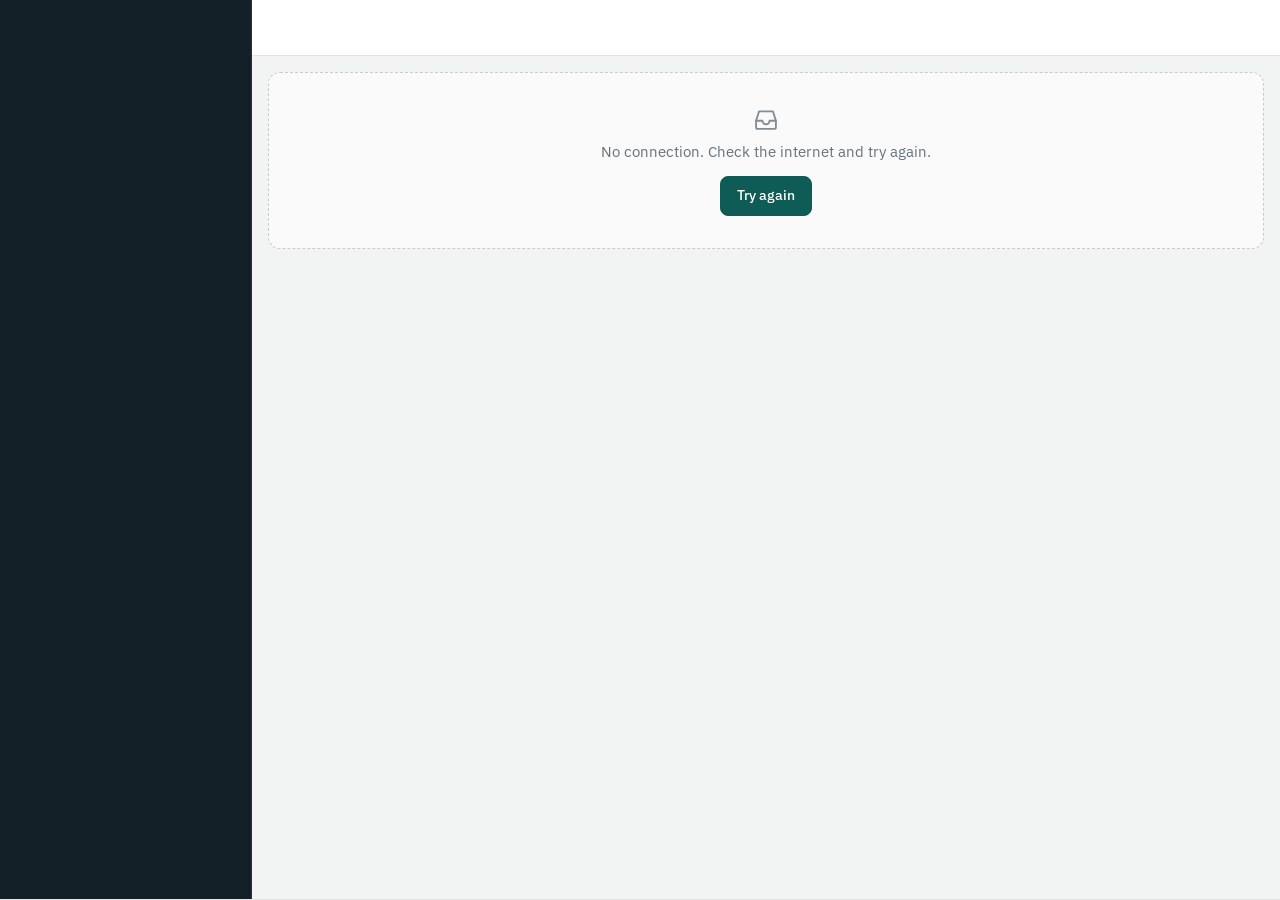
==== commit 168943dd: "Add files via upload" ====
--- a/index.html
+++ b/index.html
@@ -3,9 +3,9 @@
 <head>
 <meta charset="utf-8">
 <meta name="viewport" content="width=device-width, initial-scale=1, viewport-fit=cover">
-<meta name="theme-color" content="#3E2A1E">
+<meta name="theme-color" content="#FFFFFF">
 <meta name="description" content="Hotel entertainment programme, bookings and team app">
-<title>AUREA</title>
+<title>Mr Hassan</title>
 <script>/* a file of the app that could not be loaded (an incomplete upload) is said on the screen, never hidden */
 addEventListener('error', e => {
   const s = e.target, f = s && /^(SCRIPT|LINK)$/.test(s.tagName) && (s.getAttribute('src') || s.getAttribute('href') || '');
@@ -20,102 +20,117 @@
 <meta name="apple-mobile-web-app-capable" content="yes">
 <link rel="preconnect" href="https://fonts.googleapis.com">
 <link rel="preconnect" href="https://fonts.gstatic.com" crossorigin>
-<link href="https://fonts.googleapis.com/css2?family=Cormorant+Garamond:wght@500;600&family=Jost:wght@400;500;600&family=Tajawal:wght@400;500;700&display=swap" rel="stylesheet">
-<link rel="stylesheet" href="css/main.css?v=3873eb670e">
-<link rel="stylesheet" href="css/components.css?v=0754f30791">
-<link rel="stylesheet" href="css/guest.css?v=bf5d72d5f5">
-<link rel="stylesheet" href="css/pages.css?v=9a60c839eb">
-<link rel="stylesheet" href="css/programme.css?v=abda541c5c">
-<link rel="stylesheet" href="css/tickets.css?v=919f9445d1">
+<link href="https://fonts.googleapis.com/css2?family=IBM+Plex+Sans:wght@400;500;600;700&family=IBM+Plex+Sans+Arabic:wght@400;500;600;700&family=Cormorant+Garamond:wght@500;600&display=swap" rel="stylesheet">
+<link rel="stylesheet" href="css/main.css?v=ea6eb0cb6a">
+<link rel="stylesheet" href="css/components.css?v=fb5fe4e04c">
+<link rel="stylesheet" href="css/guest.css?v=6b3064d001">
+<link rel="stylesheet" href="css/pages.css?v=904e279e8d">
+<link rel="stylesheet" href="css/programme.css?v=9da59a0cbf">
+<link rel="stylesheet" href="css/tickets.css?v=e69d997b2e">
+<link rel="stylesheet" href="css/display.css?v=4e9d4e434e">
+<link rel="stylesheet" href="css/games.css?v=26344df884">
+<link rel="stylesheet" href="css/votes.css?v=90c60cff9f">
 </head>
 <body>
-<header id="top"></header>
-<div id="ctx" hidden></div>
-<div class="layout"><nav id="side" aria-label="Menu"></nav><main id="view" tabindex="-1"></main></div>
+<a class="skip" href="#view">Skip to content</a>
+<div class="shell"><nav id="side" aria-label="Menu"></nav>
+  <div class="shell-main"><header id="top"></header><div id="ctx" hidden></div><main id="view" tabindex="-1"></main></div></div>
 <nav id="tabbar" aria-label="Menu"></nav>
 <div id="offline" role="status" hidden></div>
 <div id="toasts" aria-live="polite"></div>
-<!-- AUREA: plain scripts, loaded in this order. Each file uses only files above it (test/structure.test.js checks it);
+<!-- Mr Hassan: plain scripts, loaded in this order. Each file uses only files above it (test/structure.test.js checks it);
      buttons reach any file by name (data-act="…" → ACT.…). -->
 <!-- the foundation: config, state, languages, the database, helpers, icons, permissions -->
-<script src="js/config.js?v=42251d5b1d"></script>
-<script src="js/core/state.js?v=216ddae44a"></script>
-<script src="js/translations/translations.js?v=35ba4c5891"></script>
-<script src="js/translations/languages.js?v=accced50cb"></script>
-<script src="js/supabase.js?v=63b2834440"></script>
-<script src="js/core/utils.js?v=05954ed325"></script>
-<script src="js/icons/icons.js?v=40a1ab6c08"></script>
-<script src="js/core/permissions.js?v=6caa330e7f"></script>
+<script src="js/config.js?v=58b635f37b"></script>
+<script src="js/core/state.js?v=fca852fb09"></script>
+<script src="js/translations/translations.js?v=e22a331df1"></script>
+<script src="js/translations/languages.js?v=7c01fcf2f2"></script>
+<script src="js/supabase.js?v=709f316deb"></script>
+<script src="js/core/utils.js?v=c966d8225b"></script>
+<script src="js/icons/icons.js?v=d41d4caa64"></script>
+<script src="js/core/permissions.js?v=9545009cc1"></script>
 <!-- shared pieces of every screen, the session, the router and the shell -->
-<script src="js/components/modals.js?v=1918531476"></script>
-<script src="js/core/actions.js?v=37fb07cb46"></script>
-<script src="js/components/cards.js?v=3f7ab708a8"></script>
-<script src="js/components/theme.js?v=5d2bbf1345"></script>
-<script src="js/core/auth.js?v=b496b5540a"></script>
-<script src="js/core/router.js?v=cffff9c172"></script>
-<script src="js/components/forms.js?v=0e3a3815d4"></script>
-<script src="js/components/tables.js?v=527e546b51"></script>
-<script src="js/components/navigation.js?v=757f3017a1"></script>
+<script src="js/components/modals.js?v=51a9599b37"></script>
+<script src="js/core/actions.js?v=949457bd23"></script>
+<script src="js/components/cards.js?v=e2e271c513"></script>
+<script src="js/components/theme.js?v=b4e1d17279"></script>
+<script src="js/core/auth.js?v=1b954488c1"></script>
+<script src="js/core/router.js?v=4ca13e4b6f"></script>
+<script src="js/components/forms.js?v=978be900b6"></script>
+<script src="js/components/tables.js?v=a4bf755a49"></script>
+<script src="js/components/navigation.js?v=42fc77d8cd"></script>
+<script src="js/components/display.js?v=d1ed70e5ff"></script>
 <!-- systems: the logic several pages share -->
-<script src="js/systems/exports.js?v=93cb795e3f"></script>
-<script src="js/systems/notifications.js?v=35e80225d0"></script>
-<script src="js/systems/feedback.js?v=e6ce31d5e3"></script>
-<script src="js/systems/guest-lifecycle.js?v=81449e540e"></script>
-<script src="js/systems/team-schedule.js?v=5f5e2ffbf4"></script>
-<script src="js/systems/smart-planner.js?v=3e67bfa4a0"></script>
-<script src="js/systems/assignment-system.js?v=9873b933fb"></script>
-<script src="js/systems/program-engine.js?v=4a187d69e7"></script>
-<script src="js/systems/score-games.js?v=2981fc18b9"></script>
-<script src="js/systems/ticket-system.js?v=5a931b29b6"></script>
+<script src="js/systems/exports.js?v=106e17fcac"></script>
+<script src="js/systems/notifications.js?v=100801989e"></script>
+<script src="js/systems/feedback.js?v=53ed6f2170"></script>
+<script src="js/systems/guest-lifecycle.js?v=022010fb01"></script>
+<script src="js/systems/team-schedule.js?v=02826fd6f8"></script>
+<script src="js/systems/attendance.js?v=c1e906d12a"></script>
+<script src="js/systems/suppliers.js?v=2c67fc89cc"></script>
+<script src="js/systems/smart-planner.js?v=aaea3fe336"></script>
+<script src="js/systems/assignment-system.js?v=7dcb567785"></script>
+<script src="js/systems/games.js?v=ead81efc42"></script>
+<script src="js/systems/game-darts.js?v=46f103bcd9"></script>
+<script src="js/systems/game-score.js?v=c7b0056060"></script>
+<script src="js/systems/game-bingo.js?v=c04db044dd"></script>
+<script src="js/systems/game-chance.js?v=044ba60e61"></script>
+<script src="js/systems/votes.js?v=acbfbb072d"></script>
+<script src="js/systems/program-engine.js?v=20b525e56b"></script>
+<script src="js/systems/ticket-system.js?v=0e49bbe785"></script>
+<script src="js/systems/operations.js?v=968472c471"></script>
+<script src="js/systems/lifecycle.js?v=5a6797a038"></script>
 <!-- pages: the guest app -->
-<script src="js/pages/guest/home.js?v=91e869830e"></script>
-<script src="js/pages/guest/programme.js?v=ee08a8f78b"></script>
-<script src="js/pages/guest/tickets.js?v=156387b02a"></script>
-<script src="js/pages/guest/stay.js?v=fff9c12900"></script>
-<script src="js/pages/guest/fun.js?v=d950fe51fe"></script>
+<script src="js/pages/guest/home.js?v=d88a542060"></script>
+<script src="js/pages/guest/programme.js?v=178545867a"></script>
+<script src="js/pages/guest/tickets.js?v=469ae49028"></script>
+<script src="js/pages/guest/stay.js?v=e20c1cb306"></script>
+<script src="js/pages/guest/fun.js?v=12bcb1063b"></script>
+<script src="js/pages/guest/celebrate.js?v=9b2b4b9425"></script>
 <!-- pages: staff and management (a page part comes before its page: Week overview → Programme, Prizes → Tickets) -->
-<script src="js/pages/sign-in.js?v=0c92cc9dfb"></script>
-<script src="js/pages/menu.js?v=d79b414961"></script>
-<script src="js/pages/content.js?v=20c8b7b81c"></script>
-<script src="js/pages/my-day.js?v=9e47542e6b"></script>
-<script src="js/pages/requests.js?v=27cc4b9738"></script>
-<script src="js/pages/profile.js?v=5b181cd45f"></script>
-<script src="js/pages/weekly-overview.js?v=27d4a4dddf"></script>
-<script src="js/pages/program.js?v=825f9c6b7a"></script>
-<script src="js/pages/programme-export.js?v=90ba08f4b2"></script>
-<script src="js/pages/assignments.js?v=341a7add60"></script>
-<script src="js/pages/sell-tickets.js?v=0ae4bcde70"></script>
-<script src="js/pages/scores.js?v=8bb83ba900"></script>
-<script src="js/pages/tasks.js?v=2c9400ae26"></script>
-<script src="js/pages/chat.js?v=24ce79cbac"></script>
-<script src="js/pages/team.js?v=772222c2fc"></script>
-<script src="js/pages/quiz.js?v=ad51fa0f2c"></script>
-<script src="js/pages/gallery.js?v=a5d13b949d"></script>
-<script src="js/pages/hotel-info.js?v=5df1f637b5"></script>
-<script src="js/pages/guest-support.js?v=697a395d88"></script>
-<script src="js/pages/feedback.js?v=df4c449ade"></script>
-<script src="js/pages/assistant.js?v=81071c977c"></script>
-<script src="js/pages/payroll.js?v=ea4d99c57b"></script>
-<script src="js/pages/songs.js?v=4dc67cca8d"></script>
-<script src="js/pages/bingo.js?v=988ce6a5c1"></script>
-<script src="js/pages/search.js?v=8597557164"></script>
-<script src="js/pages/dashboard.js?v=554492b65d"></script>
-<script src="js/pages/attendance.js?v=50ae5ac649"></script>
-<script src="js/pages/day-plan.js?v=c925e194bb"></script>
-<script src="js/pages/staff.js?v=c9cb4130fc"></script>
-<script src="js/pages/hotels.js?v=e4a38072f6"></script>
-<script src="js/pages/guests.js?v=4acbc21b05"></script>
-<script src="js/pages/ticket-designer.js?v=8134bc44ba"></script>
-<script src="js/pages/prizes.js?v=dc95f33693"></script>
-<script src="js/pages/tickets.js?v=c63b9fdd41"></script>
-<script src="js/pages/requirements.js?v=6bf701a881"></script>
-<script src="js/pages/performers.js?v=9277ee9da6"></script>
-<script src="js/pages/notifications.js?v=eb22368f32"></script>
-<script src="js/pages/settings.js?v=af23c4be8d"></script>
-<script src="js/pages/activity-log.js?v=7df95e2036"></script>
-<script src="js/pages/backup.js?v=5dd1f0190c"></script>
-<script src="js/pages/qr.js?v=fdf225a37d"></script>
+<script src="js/pages/sign-in.js?v=94b777a63a"></script>
+<script src="js/pages/menu.js?v=c77bc6c5ad"></script>
+<script src="js/pages/content.js?v=bd75a69386"></script>
+<script src="js/pages/my-day.js?v=eb88fe0ffb"></script>
+<script src="js/pages/requests.js?v=90b91f9a7c"></script>
+<script src="js/pages/profile.js?v=83e27d0d0d"></script>
+<script src="js/pages/weekly-overview.js?v=af6c5f6275"></script>
+<script src="js/pages/program.js?v=c8b0e1cd20"></script>
+<script src="js/pages/programme-export.js?v=af4e4dea90"></script>
+<script src="js/pages/assignments.js?v=969ef4a939"></script>
+<script src="js/pages/sell-tickets.js?v=3813e4f916"></script>
+<script src="js/pages/games.js?v=e56cbb8192"></script>
+<script src="js/pages/votes.js?v=140af0d87c"></script>
+<script src="js/pages/tasks.js?v=520b44df2a"></script>
+<script src="js/pages/chat.js?v=09725a2f10"></script>
+<script src="js/pages/team.js?v=def93d2192"></script>
+<script src="js/pages/quiz.js?v=8b5c18f9f9"></script>
+<script src="js/pages/gallery.js?v=fff3e63378"></script>
+<script src="js/pages/hotel-info.js?v=8835a42678"></script>
+<script src="js/pages/guest-support.js?v=f67217dbbe"></script>
+<script src="js/pages/feedback.js?v=2510e6a178"></script>
+<script src="js/pages/assistant.js?v=ba8552f05a"></script>
+<script src="js/pages/payroll.js?v=676d7eb167"></script>
+<script src="js/pages/guest-requests.js?v=b8a75bdb88"></script>
+<script src="js/pages/bingo.js?v=d7c492b18c"></script>
+<script src="js/pages/search.js?v=d6fb84e0b0"></script>
+<script src="js/pages/dashboard.js?v=9f3225ce16"></script>
+<script src="js/pages/attendance.js?v=84c37f607b"></script>
+<script src="js/pages/day-plan.js?v=18728c3297"></script>
+<script src="js/pages/staff.js?v=db9a16b221"></script>
+<script src="js/pages/hotels.js?v=ef68b14688"></script>
+<script src="js/pages/guests.js?v=35d33e3421"></script>
+<script src="js/pages/ticket-designer.js?v=e5b1af8aba"></script>
+<script src="js/pages/prizes.js?v=4d4fc5df30"></script>
+<script src="js/pages/tickets.js?v=3c54307d2b"></script>
+<script src="js/pages/requirements.js?v=c0e48c994b"></script>
+<script src="js/pages/notifications.js?v=b3e383dc19"></script>
+<script src="js/pages/settings.js?v=f57c994dbf"></script>
+<script src="js/pages/themes.js?v=7514735771"></script>
+<script src="js/pages/activity-log.js?v=1423698a4c"></script>
+<script src="js/pages/backup.js?v=8163b35009"></script>
+<script src="js/pages/qr.js?v=3b3c79b300"></script>
 <!-- start -->
-<script src="js/app.js?v=b69abcaa90"></script>
+<script src="js/app.js?v=eae5eaa979"></script>
 </body>
 </html>
--- a/css/main.css
+++ b/css/main.css
@@ -1,94 +1,231 @@
-/* AUREA · css/main.css — the base: design tokens, base elements, utilities and the app shell (top bar, menus, the page). */
-
-/* ---------- Design tokens: colours, fonts, corners (the theme sets them per hotel) ---------- */
-:root{--bg:#F7F4EF;--s:#FFFFFF;--s2:#F2EEE7;--tx:#1F2A2A;--mut:#7B7B75;--a:#C6A15B;--line:#E8E3DA;--p:#1F2A2A;--on-p:#FFFFFF;--hd:#1F2A2A;--on-hd:#F7F4EF;--nav:#C6A15B;--soft:color-mix(in srgb,var(--a) 16%,var(--s));--ok:#52725B;--info:#3B82F6;--warn:#B48746;--bad:#A85454;--special:#8B6FB6;--r:14px;--rb:12px;--disp:'Cormorant Garamond',Georgia,serif;--ui:'Jost',system-ui,-apple-system,'Segoe UI',sans-serif;--safe-b:env(safe-area-inset-bottom,0px);--shadow:0 1px 2px rgba(40,26,16,.05),0 12px 32px -14px rgba(40,26,16,.18);--t-activity:var(--ok);--t-event:var(--warn);--t-show:#8E3B5B;--t-live_music:var(--info);--t-special_event:var(--special)}
-[data-font=modern]{--disp:'Jost',system-ui,sans-serif}
-[data-font=classic]{--ui:Georgia,'Times New Roman',serif}
-[dir=rtl]{--disp:'Tajawal','Cormorant Garamond',serif;--ui:'Tajawal',system-ui,sans-serif}
-[data-btn=pill]{--rb:999px}
-[data-btn=square]{--rb:4px;--r:6px}
+/* Mr Hassan · css/main.css — THE design system's base: every design token (the Theme Engine, components/theme.js, writes the colours),
+   typography, base elements, utilities and the app shell (side menu, top bar, page, bottom bar). Every other style file uses these tokens –
+   no colour, size, corner or shadow of its own. */
+
+/* ---------- Design tokens ----------
+   The colours below are Executive Light, the default theme; the Theme Engine replaces them for the hotel's theme, the light / dark mode and
+   the hotel's brand colours. Everything else (soft status backgrounds, hover, focus) is derived from them, so a theme is only colours. */
+:root{
+  /* brand */
+  --primary:#0F5C56;--on-primary:#FFFFFF;--secondary:#142027;--on-secondary:#FFFFFF;--accent:#B5893B;--on-accent:#1A1408;
+  /* surfaces */
+  --bg-app:#F2F4F3;--bg-nav:#142027;--on-nav:#D9E2E0;--bg-header:#FFFFFF;--on-header:#15212B;--bg-surface:#FFFFFF;--bg-elevated:#FFFFFF;
+  --bg-input:#FFFFFF;--bg-muted:#F4F6F5;
+  --paper:#FFFFFF;--media-bg:#000000;--on-media:#FFFFFF; /* documents and QR codes are paper, photos and videos sit on black – in every theme */
+  /* text */
+  --text:#15212B;--text-2:#44515C;--text-muted:#66727D;--text-inverse:#FFFFFF;
+  /* borders */
+  --border:#E1E5E4;--border-subtle:#EBEEED;--border-strong:#C5CCCB;
+  /* status (and the programme types' fifth colour) */
+  --success:#23784A;--warning:#A86400;--danger:#C23B2B;--info:#2160A8;--neutral:#66727D;--special:#7354A8;--show:#9A3C63;
+  --shadow-ink:#101828;
+  color-scheme:light;-webkit-text-size-adjust:100%;background:var(--bg-app);
+
+  /* typography: two families at most (the theme may set a display face for titles) */
+  --font-ui:'IBM Plex Sans','IBM Plex Sans Arabic',system-ui,-apple-system,'Segoe UI',sans-serif;
+  --font-display:var(--font-ui);
+  --fs-page-title:1.625rem;--fs-section:1.125rem;--fs-card-title:1rem;--fs-body:.9375rem;--fs-small:.8125rem;--fs-label:.8125rem;
+  --fs-helper:.75rem;--fs-kpi:1.75rem;--fs-th:.75rem;--fs-btn:.875rem;
+  --fw-regular:400;--fw-medium:500;--fw-semibold:600;--fw-bold:700;
+  --lh-tight:1.2;--lh:1.5;
+  /* spacing */
+  --sp-1:.25rem;--sp-2:.5rem;--sp-3:.75rem;--sp-4:1rem;--sp-5:1.25rem;--sp-6:1.5rem;--sp-8:2rem;--sp-10:2.5rem;
+  /* density (Comfortable; Compact and Dense below) */
+  --control-h:40px;--control-h-sm:32px;--row-py:.7rem;--row-px:.9rem;--cell-py:.55rem;--cell-px:.75rem;--gap:.75rem;--card-p:1.25rem;
+  /* corners */
+  --r-xs:4px;--r-sm:6px;--r-md:8px;--r-lg:12px;--r-xl:16px;--r-pill:999px;
+  --r-ctl:var(--r-md);--r-card:var(--r-lg);--r-modal:var(--r-xl);
+  /* motion */
+  --dur-1:120ms;--dur-2:180ms;--dur-3:260ms;--ease:cubic-bezier(.2,.7,.2,1);
+  /* layout */
+  --side-w:252px;--rail-w:68px;--top-h:56px;--content-max:1240px;--content-narrow:880px;--safe-b:env(safe-area-inset-bottom,0px);
+}
+/* derived from the colours above – again on every element that brings its own colours (the theme editor's preview, a display screen:
+   data-tokens), so a soft background or a shadow there follows those colours */
+html,[data-tokens]{
+  /* soft status backgrounds and readable status text (light and dark alike) */
+  --success-soft:color-mix(in srgb,var(--success) 13%,var(--bg-surface));--success-text:color-mix(in srgb,var(--success) 82%,var(--text));
+  --warning-soft:color-mix(in srgb,var(--warning) 14%,var(--bg-surface));--warning-text:color-mix(in srgb,var(--warning) 78%,var(--text));
+  --danger-soft:color-mix(in srgb,var(--danger) 12%,var(--bg-surface));--danger-text:color-mix(in srgb,var(--danger) 85%,var(--text));
+  --info-soft:color-mix(in srgb,var(--info) 12%,var(--bg-surface));--info-text:color-mix(in srgb,var(--info) 85%,var(--text));
+  --neutral-soft:var(--bg-muted);--neutral-text:var(--text-2);
+  --special-soft:color-mix(in srgb,var(--special) 13%,var(--bg-surface));--special-text:color-mix(in srgb,var(--special) 85%,var(--text));
+  --accent-soft:color-mix(in srgb,var(--accent) 16%,var(--bg-surface));
+  --primary-soft:color-mix(in srgb,var(--primary) 10%,var(--bg-surface));
+  --primary-hover:color-mix(in srgb,var(--primary) 86%,var(--text));
+  /* interaction */
+  --hover:color-mix(in srgb,var(--text) 5%,transparent);--selected:var(--primary-soft);--focus:color-mix(in srgb,var(--primary) 55%,var(--accent));
+  --disabled:.45;
+  /* the programme's types */
+  --t-activity:var(--success);--t-event:var(--warning);--t-show:var(--show);--t-live_music:var(--info);--t-special_event:var(--special);
+
+  /* shadows: flat surfaces; only floating layers lift */
+  --shadow-1:0 1px 2px color-mix(in srgb,var(--shadow-ink) 6%,transparent);
+  --shadow-2:0 2px 4px -2px color-mix(in srgb,var(--shadow-ink) 8%,transparent),0 8px 20px -4px color-mix(in srgb,var(--shadow-ink) 14%,transparent);
+  --shadow-3:0 24px 56px -12px color-mix(in srgb,var(--shadow-ink) 32%,transparent);
+  --shadow-card:var(--shadow-1);
+}
+/* density: the person's choice (Profile → Appearance) */
+[data-density=compact]{--control-h:36px;--control-h-sm:30px;--row-py:.5rem;--row-px:.75rem;--cell-py:.4rem;--cell-px:.6rem;--gap:.6rem;--card-p:1rem;--fs-body:.875rem}
+[data-density=dense]{--control-h:32px;--control-h-sm:28px;--row-py:.35rem;--row-px:.6rem;--cell-py:.25rem;--cell-px:.45rem;--gap:.45rem;--card-p:.75rem;--fs-body:.8125rem;--fs-small:.75rem}
+/* corner style and heading face (part of the theme: Settings → Themes) */
+[data-btn=pill]{--r-ctl:var(--r-pill)}
+[data-btn=square]{--r-ctl:3px;--r-card:6px;--r-modal:8px}
+[data-font=elegant]{--font-display:'Cormorant Garamond',Georgia,serif}
+[data-font=modern]{--font-display:var(--font-ui)}
+[data-font=classic]{--font-display:Georgia,'Times New Roman',serif}
+[dir=rtl]{--font-ui:'IBM Plex Sans Arabic','IBM Plex Sans',system-ui,sans-serif}
 
 /* ---------- Base elements ---------- */
 *{box-sizing:border-box}
-html{-webkit-text-size-adjust:100%}
-body{margin:0;background:var(--bg);color:var(--tx);font:16px/1.5 var(--ui);min-height:100vh;letter-spacing:.005em}
+body{margin:0;background:var(--bg-app);color:var(--text);font:var(--fw-regular) var(--fs-body)/var(--lh) var(--font-ui);min-height:100vh;-webkit-font-smoothing:antialiased}
 a{color:inherit}
 img{max-width:100%}
 button{font:inherit;color:inherit}
-input{font:inherit;border-radius:12px;background:var(--s2);color:var(--tx);border-color:var(--line)}
-select{font:inherit;border:1px solid var(--line);padding:.6rem .7rem;min-height:44px;width:100%;border-radius:12px;background:var(--s2);color:var(--tx);border-color:var(--line)}
-textarea{font:inherit;border:1px solid var(--line);padding:.6rem .7rem;min-height:44px;width:100%;border-radius:12px;background:var(--s2);color:var(--tx);border-color:var(--line)}
-:focus-visible{outline:2px solid var(--a);outline-offset:2px}
-h1{font-family:var(--disp);font-weight:600;line-height:1.15;margin:0 0 .5em}
-h2{font-family:var(--disp);line-height:1.15;margin:0 0 .5em;font-size:1.35rem;font-weight:500;letter-spacing:.01em}
-h3{font-family:var(--disp);font-weight:600;line-height:1.15;margin:0 0 .5em;font-size:1.1rem}
-section{margin:1.4rem 0}
-input:not([type=checkbox]):not([type=radio]):not([type=color]){border:1px solid var(--line);background:var(--bg);border-radius:10px;padding:.6rem .7rem;min-height:44px;width:100%}
-input[type=checkbox],input[type=radio]{width:1.2rem;height:1.2rem;accent-color:var(--p)}
-input[type=color]{width:3rem;height:2.4rem;border:1px solid var(--line);border-radius:8px;background:none}
-code{background:var(--soft);padding:.1rem .35rem;border-radius:5px;font-size:.85rem;word-break:break-all}
+h1{font:var(--fw-semibold) var(--fs-page-title)/var(--lh-tight) var(--font-display);letter-spacing:-.01em;margin:0 0 .5em;color:var(--text)}
+h2{font:var(--fw-semibold) var(--fs-section)/var(--lh-tight) var(--font-display);margin:0 0 .5em;color:var(--text)}
+h3{font:var(--fw-semibold) var(--fs-card-title)/var(--lh-tight) var(--font-display);margin:0 0 .5em;color:var(--text)}
+[data-font=elegant] h1,[data-font=elegant] h2{font-weight:var(--fw-semibold);letter-spacing:.005em}
+section{margin:var(--sp-6) 0}
+input,select{font:inherit;color:var(--text);background:var(--bg-input);border:1px solid var(--border-strong);border-radius:var(--r-ctl);min-height:var(--control-h);padding:.45rem .7rem;width:100%;transition:border-color var(--dur-1),box-shadow var(--dur-1)}
+textarea{font:inherit;color:var(--text);background:var(--bg-input);border:1px solid var(--border-strong);border-radius:var(--r-ctl);min-height:5.5rem;line-height:var(--lh);padding:.45rem .7rem;width:100%;transition:border-color var(--dur-1),box-shadow var(--dur-1)}
+input[type=checkbox],input[type=radio]{width:1.15rem;height:1.15rem;min-height:0;padding:0;accent-color:var(--primary)}
+input[type=color]{width:3rem;height:var(--control-h);padding:.2rem}
+input[type=range]{padding:0;border:0;background:none;accent-color:var(--primary)}
+input:hover,select:hover,textarea:hover{border-color:color-mix(in srgb,var(--border-strong) 60%,var(--text))}
+input:focus,select:focus,textarea:focus{border-color:var(--primary);box-shadow:0 0 0 3px color-mix(in srgb,var(--primary) 18%,transparent);outline:none}
+input:disabled,select:disabled,textarea:disabled{opacity:var(--disabled);cursor:not-allowed}
+input::placeholder,textarea::placeholder{color:var(--text-muted)}
+:focus-visible{outline:2px solid var(--focus);outline-offset:2px}
+code{background:var(--bg-muted);padding:.1rem .35rem;border-radius:var(--r-xs);font-size:.85em;word-break:break-all}
+hr{border:0;border-top:1px solid var(--border);margin:var(--sp-4) 0}
+::selection{background:color-mix(in srgb,var(--primary) 22%,transparent)}
+/* a change of hotel or theme: the colours change softly (components/theme.js) */
+.theme-fade,.theme-fade *{transition:background-color var(--dur-3) var(--ease),color var(--dur-3) var(--ease),border-color var(--dur-3) var(--ease)!important}
+[hidden]{display:none!important} /* a hidden bar or field stays hidden, whatever its own display */
+/* phones: a field of 16 px or more is never zoomed into */
+@media (pointer:coarse){
+  input,select,textarea{font-size:max(16px,var(--fs-body))}
+}
 @media (prefers-reduced-motion:reduce){
-  *{animation:none!important;transition:none!important}
-}
-input::placeholder,textarea::placeholder{color:var(--mut)}
-[hidden]{display:none!important} /* a hidden bar or field stays hidden, whatever its own display */
+  *{animation:none!important;transition:none!important;scroll-behavior:auto!important}
+}
+
+/* ---------- Typography: the roles ---------- */
+.t-page{font:var(--fw-semibold) var(--fs-page-title)/var(--lh-tight) var(--font-display)}
+.t-section{font:var(--fw-semibold) var(--fs-section)/var(--lh-tight) var(--font-display)}
+.t-card{font:var(--fw-semibold) var(--fs-card-title)/var(--lh-tight) var(--font-ui)}
+.t-label{font-size:var(--fs-label);font-weight:var(--fw-medium);color:var(--text-2)}
+.t-helper{font-size:var(--fs-helper);color:var(--text-muted)}
+.t-kpi{font:var(--fw-semibold) var(--fs-kpi)/1.1 var(--font-ui);font-variant-numeric:tabular-nums;letter-spacing:-.01em}
+.num,time,.tnum{font-variant-numeric:tabular-nums}
 
 /* ---------- Utilities ---------- */
-.muted{color:var(--mut)}
-.small,small{font-size:.84rem}
+.muted{color:var(--text-muted)}
+.small,small{font-size:var(--fs-small)}
 .center{text-align:center}
 .grow{flex:1;min-width:0}
-.bad-t{color:var(--bad)}
+.bad-t{color:var(--danger-text)}
 .nowrap{white-space:nowrap}
-
-/* ---------- The app shell: top bar, hotel / team bar, side menu, bottom bar, the page ---------- */
-.pg-title{font-size:2.1rem;letter-spacing:-.01em;margin:.2em 0 .6em}
-#top{position:sticky;top:0;z-index:20;display:flex;align-items:center;gap:.6rem;padding:.55rem 1rem;padding-top:calc(.55rem + env(safe-area-inset-top,0px));background:linear-gradient(180deg,color-mix(in srgb,var(--hd) 88%,#000) 0%,var(--hd) 100%);color:var(--on-hd);border-bottom:1px solid color-mix(in srgb,var(--a) 55%,transparent);box-shadow:0 6px 24px -12px rgba(0,0,0,.35)}
-.brand{display:flex;align-items:center;gap:.6rem;text-decoration:none;min-width:0;flex:1}
-.brand img{width:34px;height:34px;border-radius:50%;object-fit:cover;background:var(--s)}
+.sr-only{position:absolute;width:1px;height:1px;overflow:hidden;clip:rect(0 0 0 0);white-space:nowrap}
+.skip{position:fixed;top:-3rem;inset-inline-start:var(--sp-3);z-index:80;padding:.5rem .9rem;border-radius:var(--r-ctl);background:var(--secondary);color:var(--on-secondary);text-decoration:none;font-weight:var(--fw-semibold)}
+.skip:focus{top:var(--sp-3)}
+
+/* ---------- The app shell ----------
+   Desktop: the side menu (full or a rail of icons), the top bar over the page. Tablet: the rail. Phone: the top bar and the bottom bar. */
+.shell{display:flex;min-height:100vh}
+.shell-main{flex:1;min-width:0;display:flex;flex-direction:column}
+#top{position:sticky;top:0;z-index:20;display:flex;align-items:center;gap:var(--sp-2);min-height:var(--top-h);padding:.4rem var(--sp-4);padding-top:calc(.4rem + env(safe-area-inset-top,0px));background:var(--bg-header);color:var(--on-header);border-bottom:1px solid var(--border)}
+.brand{display:flex;align-items:center;gap:.6rem;text-decoration:none;min-width:0;color:inherit}
+.brand img{height:32px;width:auto;max-width:96px;object-fit:contain;flex:none}
+.brand .mark{display:grid;place-items:center;width:32px;height:32px;border-radius:var(--r-md);background:var(--primary);color:var(--on-primary);font:var(--fw-semibold) 1rem/1 var(--font-display);flex:none}
 .brand span{display:flex;flex-direction:column;min-width:0}
-.brand b{font-family:var(--disp);font-size:1.35rem;font-weight:600;letter-spacing:.02em;line-height:1}
-.brand small{opacity:.75;white-space:nowrap;overflow:hidden;text-overflow:ellipsis;font-size:.78rem}
-.top-r{display:flex;gap:.3rem;align-items:center}
-.icon-btn{min-width:40px;cursor:pointer;position:relative;font-size:.85rem;font-weight:600;letter-spacing:.04em;display:inline-grid;place-items:center;width:2.4rem;height:2.4rem;border-radius:12px;border:1px solid var(--line);background:var(--s);color:var(--p)}
-.bell i{position:absolute;top:2px;right:0;background:var(--a);color:#fff;font-style:normal;font-size:.68rem;min-width:17px;height:17px;border-radius:9px;display:grid;place-items:center;padding:0 3px}
-.dot{top:2px;right:0;min-width:17px;height:17px;place-items:center;position:static;display:inline-grid;margin-inline-start:.35rem;font-style:normal;background:var(--a);color:#fff;border-radius:999px;padding:0 .45rem;font-size:.75rem;font-weight:600}
-#ctx{border-bottom:1px solid var(--line);font-size:.86rem;background:var(--s2);color:var(--tx);border-color:var(--line)}
-.ctx-line{display:flex;gap:.8rem;flex-wrap:wrap;padding:.4rem 1rem;align-items:center;color:var(--mut)}
-.ctx-line label{display:flex;gap:.4rem;align-items:center}
-.ctx-line select{border:1px solid var(--line);background:var(--s);border-radius:8px;padding:.25rem .4rem;max-width:12rem}
-.preview-bar{background:var(--a);color:#fff;padding:.4rem 1rem;display:flex;gap:1rem;align-items:center;justify-content:space-between}
-.layout{display:flex;max-width:1180px;margin:0 auto}
-#side{display:none}
-#view{flex:1;min-width:0;padding:1rem 1rem calc(5.5rem + var(--safe-b))}
-.page{max-width:900px;margin:0 auto}
-#tabbar{position:fixed;bottom:0;left:0;right:0;z-index:20;display:flex;padding-bottom:var(--safe-b);background:color-mix(in srgb,var(--s) 82%,transparent);backdrop-filter:saturate(1.5) blur(16px);-webkit-backdrop-filter:saturate(1.5) blur(16px);border-top:1px solid var(--line)}
-#tabbar a{text-decoration:none;text-align:center;display:flex;flex-direction:column;align-items:center;gap:.2rem;color:var(--mut);font-size:.72rem;letter-spacing:.02em;position:relative;flex:1 1 0;min-width:0;padding:.45rem .1rem calc(.4rem + env(safe-area-inset-bottom,0px))}
-#tabbar a span{display:block;max-width:100%;white-space:nowrap;overflow:hidden;text-overflow:ellipsis;font-size:.7rem;line-height:1.2}
-#tabbar a.on{color:var(--nav)}
-#tabbar a.on::before{left:30%;right:30%;content:"";position:absolute;top:0;width:22px;height:2px;border-radius:2px;background:var(--nav)}
-.menu-all section,#side section{margin:0 0 1rem}
-.menu-all h3,#side h3{font-family:var(--ui);font-size:.75rem;font-weight:600;color:var(--mut);margin:.6rem .6rem .3rem;letter-spacing:.06em}
-#side a{display:flex;align-items:center;gap:.6rem;padding:.5rem .7rem;border-radius:10px;text-decoration:none}
-.menu-all a{text-decoration:none;margin-bottom:.35rem;display:flex;align-items:center;gap:.8rem;padding:.85rem 1rem;border-radius:16px;border:1px solid var(--line);background:var(--s);box-shadow:var(--shadow);justify-content:flex-start;text-align:start;color:var(--tx);font-weight:500}
-#side a.on{background:color-mix(in srgb,var(--a) 16%,transparent);font-weight:500}
-#side a:hover{background:color-mix(in srgb,var(--a) 9%,transparent)}
-@media (min-width:960px){
-  #side{display:block;width:240px;flex:none;padding:1rem .6rem;position:sticky;top:58px;align-self:flex-start;max-height:calc(100vh - 58px);overflow:auto}
-  /* wide screens: the side menu replaces the bottom bar (guests have no side menu, so they keep the bar) */
+.brand b{font:var(--fw-semibold) 1rem/1.15 var(--font-display);white-space:nowrap;overflow:hidden;text-overflow:ellipsis}
+.brand small{color:var(--text-muted);white-space:nowrap;overflow:hidden;text-overflow:ellipsis;font-size:var(--fs-helper)}
+#top .brand{flex:1}
+.top-r{display:flex;gap:var(--sp-1);align-items:center;margin-inline-start:auto}
+/* the hotel / team switch: in the top bar (its own line on a phone) */
+.ctx-sw{display:flex;gap:var(--sp-2);align-items:center;min-width:0;flex:0 1 auto}
+.ctx-sw.static label{border-color:transparent;background:none;padding-inline-start:0}
+.ctx-sw label{display:flex;align-items:center;gap:.35rem;min-width:0;border:1px solid var(--border);border-radius:var(--r-ctl);padding:0 .1rem 0 .55rem;background:var(--bg-surface);color:var(--text-2)}
+.ctx-sw label .ico{color:var(--text-muted);width:1.1em;height:1.1em}
+.ctx-sw select{border:0;background:transparent;min-height:calc(var(--control-h) - 6px);padding:.2rem .4rem;width:auto;max-width:13rem;font-weight:var(--fw-medium);box-shadow:none}
+.ctx-sw .ctx-txt{font-weight:var(--fw-medium);color:var(--text);white-space:nowrap;overflow:hidden;text-overflow:ellipsis}
+.top-search{display:none;align-items:center;gap:.5rem;min-width:12rem;max-width:22rem;flex:1 1 14rem;height:var(--control-h-sm);padding:0 .65rem;border:1px solid var(--border);border-radius:var(--r-ctl);background:var(--bg-muted);color:var(--text-muted);cursor:pointer;font-size:var(--fs-small);text-align:start}
+.top-search span{flex:1;min-width:0;white-space:nowrap;overflow:hidden;text-overflow:ellipsis}
+.top-search kbd,.kbd{font:inherit;font-size:var(--fs-helper);border:1px solid var(--border);border-radius:var(--r-xs);padding:0 .3rem;background:var(--bg-surface)}
+.preview-bar{background:var(--warning-soft);color:var(--warning-text);padding:.45rem var(--sp-4);display:flex;gap:var(--sp-4);align-items:center;justify-content:space-between;font-weight:var(--fw-medium);border-bottom:1px solid color-mix(in srgb,var(--warning) 30%,transparent)}
+#view{flex:1;min-width:0;padding:var(--sp-4) var(--sp-4) calc(5.5rem + var(--safe-b))}
+.page{max-width:var(--content-max);margin:0 auto}
+.page.narrow-page{max-width:var(--content-narrow)}
+
+/* the side menu */
+#side{display:none;flex:none;width:var(--side-w);height:100vh;position:sticky;top:0;flex-direction:column;background:var(--bg-nav);color:var(--on-nav);border-inline-end:1px solid color-mix(in srgb,var(--on-nav) 10%,var(--bg-nav))}
+.side-head{display:flex;align-items:center;gap:var(--sp-2);padding:var(--sp-4) var(--sp-4) var(--sp-3);min-height:var(--top-h)}
+.side-head .brand small{color:color-mix(in srgb,var(--on-nav) 65%,transparent)}
+.side-scroll{flex:1;overflow:auto;padding:0 var(--sp-3) var(--sp-3);scrollbar-width:thin;scrollbar-color:color-mix(in srgb,var(--on-nav) 25%,transparent) transparent}
+.side-grp{margin:var(--sp-3) 0 0}
+.side-grp h3{font:var(--fw-medium) var(--fs-helper)/1.2 var(--font-ui);color:color-mix(in srgb,var(--on-nav) 58%,transparent);margin:0 0 var(--sp-1);padding:var(--sp-1) var(--sp-2)}
+.side-link{display:flex;align-items:center;gap:.7rem;min-height:36px;padding:.35rem .6rem;border-radius:var(--r-md);text-decoration:none;color:color-mix(in srgb,var(--on-nav) 88%,transparent);font-size:var(--fs-small);font-weight:var(--fw-medium);position:relative}
+.side-link .ico{width:1.15rem;height:1.15rem;opacity:.85}
+.side-link .ava{flex:none}
+.side-link span{flex:1;min-width:0;white-space:nowrap;overflow:hidden;text-overflow:ellipsis}
+.side-link:hover{background:color-mix(in srgb,var(--on-nav) 8%,transparent);color:var(--on-nav)}
+.side-link.on{background:color-mix(in srgb,var(--on-nav) 13%,transparent);color:var(--on-nav)}
+.side-link.on::before{content:"";position:absolute;inset-inline-start:-.75rem;top:22%;bottom:22%;width:3px;border-radius:0 3px 3px 0;background:var(--accent)}
+.side-link .badge{margin-inline-start:auto}
+.side-foot{display:flex;align-items:center;gap:var(--sp-1);padding:var(--sp-2) var(--sp-3) var(--sp-3);border-top:1px solid color-mix(in srgb,var(--on-nav) 10%,transparent)}
+.side-foot .side-link{flex:1}
+.side-btn{display:inline-grid;place-items:center;width:36px;height:36px;border-radius:var(--r-md);border:0;background:transparent;color:color-mix(in srgb,var(--on-nav) 80%,transparent);cursor:pointer;flex:none}
+.side-btn:hover{background:color-mix(in srgb,var(--on-nav) 8%,transparent);color:var(--on-nav)}
+/* the rail: icons only (tablets, or chosen on a desktop) */
+.rail #side{width:var(--rail-w)}
+.rail .side-head .brand span:not(.mark),.rail .side-grp h3,.rail .side-link span,.rail .side-link .badge{display:none}
+.rail .side-head{justify-content:center;padding-inline:0}
+.rail .side-scroll{padding-inline:var(--sp-2)}
+.rail .side-link{justify-content:center;padding:.5rem}
+.rail .side-link.on::before{inset-inline-start:-.5rem}
+.rail .side-grp{border-top:1px solid color-mix(in srgb,var(--on-nav) 10%,transparent);padding-top:var(--sp-2)}
+.rail .side-grp:first-child{border-top:0}
+.rail .side-foot{flex-direction:column}
+
+/* the bottom bar (phones; guests on every screen) */
+#tabbar{position:fixed;bottom:0;left:0;right:0;z-index:20;display:flex;padding-bottom:var(--safe-b);background:var(--bg-surface);border-top:1px solid var(--border)}
+#tabbar a{text-decoration:none;display:flex;flex-direction:column;align-items:center;justify-content:center;gap:.15rem;color:var(--text-muted);position:relative;flex:1 1 0;min-width:0;min-height:56px;padding:.4rem .1rem}
+#tabbar a span{display:block;max-width:100%;white-space:nowrap;overflow:hidden;text-overflow:ellipsis;font-size:.6875rem;font-weight:var(--fw-medium);line-height:1.2}
+#tabbar a .ico{width:1.4rem;height:1.4rem}
+#tabbar a.on{color:var(--primary)}
+#tabbar a.on::before{content:"";position:absolute;top:0;left:30%;right:30%;height:2px;border-radius:0 0 2px 2px;background:var(--primary)}
+#tabbar .badge{position:absolute;top:.3rem;inset-inline-start:calc(50% + .35rem)}
+
+/* the whole menu (phone: "More"): the same groups as the side menu */
+.menu-all section{margin:0 0 var(--sp-5)}
+.menu-all h3{font:var(--fw-medium) var(--fs-small)/1.2 var(--font-ui);color:var(--text-muted);margin:0 0 var(--sp-2)}
+.menu-all .menu-grid{display:grid;grid-template-columns:repeat(auto-fill,minmax(10rem,1fr));gap:1px;background:var(--border);border:1px solid var(--border);border-radius:var(--r-card);overflow:hidden}
+.menu-all a{display:flex;align-items:center;gap:.7rem;min-height:52px;padding:.6rem .85rem;text-decoration:none;color:var(--text);font-weight:var(--fw-medium);background:var(--bg-surface)}
+.menu-all a:hover{background:var(--bg-muted)}
+.menu-all a.on{color:var(--primary)}
+.mi{display:inline-grid;place-items:center;width:2rem;height:2rem;border-radius:var(--r-md);background:var(--primary-soft);color:var(--primary);flex:none}
+.mi .ico{width:1.15rem;height:1.15rem}
+
+#offline{position:fixed;top:0;left:0;right:0;z-index:70;background:var(--warning);color:var(--text-inverse);text-align:center;padding:.35rem var(--sp-4);padding-top:calc(.35rem + env(safe-area-inset-top,0px));font-size:var(--fs-small);font-weight:var(--fw-medium)}
+
+/* tablets and desktops: the side menu replaces the bottom bar (the rail on tablets or when chosen: body.rail, set by the menu) */
+@media (min-width:768px){
+  #side{display:flex}
   body:has(#side:not(:empty)) #tabbar{display:none}
-  body:has(#side:not(:empty)) #view{padding-bottom:2rem}
-}
-#offline{position:fixed;top:0;left:0;right:0;z-index:70;background:var(--warn);color:#fff;text-align:center;padding:.35rem 1rem calc(.35rem);padding-top:calc(.35rem + env(safe-area-inset-top,0px));font-size:.86rem}
-#top .brand b{letter-spacing:.06em;font-weight:500}
-#top .brand small{letter-spacing:.08em;text-transform:uppercase;font-size:.66rem;opacity:.75}
-.icon-btn.bell .ico{width:1.35em;height:1.35em}
-#title{font-weight:500;letter-spacing:.01em}
-#title::after{content:"";display:block;width:44px;height:2px;margin-top:.45rem;border-radius:2px;background:linear-gradient(90deg,var(--a),transparent)}
-.icon-btn[disabled]{opacity:.35}
-#tabbar a .ico{width:1.5rem;height:1.5rem}
-.mi{display:inline-grid;place-items:center;width:2.3rem;height:2.3rem;border-radius:50%;background:color-mix(in srgb,var(--a) 16%,var(--s));color:var(--p);flex:none}
-.menu-all .chev{color:var(--mut)}
-#side a .ico{color:var(--a)}
-#side a span{flex:1;min-width:0}
-#top .icon-btn{background:color-mix(in srgb,var(--on-hd) 10%,transparent);color:var(--on-hd);border-color:color-mix(in srgb,var(--on-hd) 20%,transparent)}
+  body:has(#side:not(:empty)) #view{padding:var(--sp-6) var(--sp-6) var(--sp-8)}
+  body:has(#side:not(:empty)) #top .brand{display:none}
+}
+/* a wide screen: the search box in the top bar (else its icon) */
+@media (min-width:1024px){
+  .top-search{display:flex}
+  .top-search-ic{display:none}
+}
+@media (max-width:767px){
+  #top{flex-wrap:wrap;row-gap:.35rem}
+  #top .ctx-sw{order:3;flex-basis:100%;padding-bottom:.1rem}
+  #top .ctx-sw label{flex:1 1 0}
+  #top .ctx-sw select{width:100%;max-width:none;min-width:0;text-overflow:ellipsis}
+  :root{--fs-page-title:1.375rem}
+}
--- a/css/components.css
+++ b/css/components.css
@@ -1,312 +1,553 @@
-/* AUREA · css/components.css — the shared pieces of every screen: buttons, chips, tabs, items, cards and lists, forms, dialogs, tables, icons. */
-
-/* ---------- Buttons ---------- */
-.btn{border:1px solid var(--p);background:var(--p);color:var(--on-p);padding:.6rem 1.05rem;cursor:pointer;text-decoration:none;font-weight:500;min-height:44px;line-height:1.1;border-radius:12px;letter-spacing:.02em;box-shadow:0 1px 0 rgba(255,255,255,.12) inset,0 6px 16px -8px rgba(40,26,16,.45);display:inline-flex;align-items:center;gap:.4rem;justify-content:center}
-.btn.ghost{box-shadow:none;color:var(--tx);border-color:var(--line);background:transparent}
-.btn.small{padding:.35rem .7rem;min-height:34px;font-size:.88rem}
+/* Mr Hassan · css/components.css — THE component library: every screen is built from these pieces (page header, buttons, status chips,
+   tabs, forms, panels, lists, KPI numbers, tables, the action list, the timeline, menus, dialogs, drawers, toasts, empty and loading states).
+   Only design tokens (css/main.css): a theme, the dark mode and the density change every piece at once. */
+
+/* ---------- The page header: breadcrumbs, title, context, actions ---------- */
+.pg-head{display:flex;flex-direction:column;gap:var(--sp-1);margin:0 0 var(--sp-5)}
+.crumbs{display:flex;flex-wrap:wrap;align-items:center;gap:.35rem;font-size:var(--fs-small);color:var(--text-muted)}
+.crumbs a{text-decoration:none;color:inherit}
+.crumbs a:hover{color:var(--text);text-decoration:underline}
+.crumbs .ico{width:.9em;height:.9em;opacity:.6}
+.crumbs [aria-current]{color:var(--text-2)}
+.pg-head-row{display:flex;align-items:flex-end;gap:var(--sp-3) var(--sp-4);flex-wrap:wrap}
+.pg-head-main{flex:1 1 16rem;min-width:0}
+.pg-title{margin:0;overflow-wrap:anywhere}
+.pg-sub{margin:.2rem 0 0;color:var(--text-muted);font-size:var(--fs-small)}
+.pg-actions{display:flex;flex-wrap:wrap;align-items:center;gap:var(--sp-2)}
+.pg-actions:empty{display:none}
+
+/* ---------- Buttons: ONE button – Primary, Secondary, Ghost, Success, Warning, Danger, Icon; small, normal, large ---------- */
+.btn{display:inline-flex;align-items:center;justify-content:center;gap:.45rem;min-height:var(--control-h);padding:0 1rem;border:1px solid var(--primary);border-radius:var(--r-ctl);background:var(--primary);color:var(--on-primary);font:var(--fw-medium) var(--fs-btn)/1.15 var(--font-ui);text-decoration:none;cursor:pointer;white-space:normal;text-align:center;overflow-wrap:break-word;transition:background-color var(--dur-1),border-color var(--dur-1),color var(--dur-1),box-shadow var(--dur-1)}
+.btn:hover{background:var(--primary-hover);border-color:var(--primary-hover)}
+.btn:active{transform:translateY(1px)}
+.btn .ico{width:1.1rem;height:1.1rem}
+.btn:disabled,.btn[aria-disabled=true]{opacity:var(--disabled);cursor:not-allowed;transform:none}
+.btn.secondary{background:var(--bg-surface);color:var(--text);border-color:var(--border-strong)}
+.btn.secondary:hover{background:var(--bg-muted);border-color:color-mix(in srgb,var(--border-strong) 60%,var(--text))}
+.btn.ghost{background:transparent;color:var(--text-2);border-color:transparent}
+.btn.ghost:hover{background:var(--hover);color:var(--text)}
+.btn.success{background:var(--success);border-color:var(--success);color:var(--text-inverse)}
+.btn.warning{background:var(--warning);border-color:var(--warning);color:var(--text-inverse)}
+.btn.danger{background:var(--danger);border-color:var(--danger);color:var(--text-inverse)}
+.btn.success:hover,.btn.warning:hover,.btn.danger:hover{filter:brightness(.93)}
+.btn.secondary.danger{background:var(--bg-surface);color:var(--danger-text);border-color:color-mix(in srgb,var(--danger) 40%,var(--border))}
+.btn.ghost.danger{background:transparent;color:var(--danger-text);border-color:transparent}
+.btn.secondary.danger:hover,.btn.ghost.danger:hover{background:var(--danger-soft);border-color:color-mix(in srgb,var(--danger) 55%,transparent);filter:none}
+.btn.small{min-height:var(--control-h-sm);padding:0 .7rem;font-size:var(--fs-small)}
+.btn.lg{min-height:calc(var(--control-h) + 8px);padding:0 1.35rem;font-size:var(--fs-body)}
 .btn.wide{width:100%}
-.btn.danger,.danger{color:var(--bad)!important;border-color:color-mix(in srgb,var(--bad) 45%,transparent)!important}
-.btn:disabled{opacity:.5;cursor:default}
-.link{background:none;border:0;padding:0;color:inherit;text-decoration:underline;cursor:pointer}
-.btn.ghost:hover{border-color:var(--a)}
-.btn:active{transform:translateY(1px)}
-.btn.danger-soft{background:color-mix(in srgb,var(--bad) 12%,var(--s));color:var(--bad);border:1px solid color-mix(in srgb,var(--bad) 35%,transparent);box-shadow:none}
-/* permanent delete: one confirmation (what goes, the choices, the typed number) and the chosen rows of a list */
-.btn.solid-danger{background:var(--bad);border-color:var(--bad);color:#fff}
+.btn.on{box-shadow:inset 0 0 0 2px var(--primary)}
+.icon-btn{display:inline-grid;place-items:center;text-decoration:none;width:var(--control-h);height:var(--control-h);min-width:var(--control-h);border-radius:var(--r-ctl);border:1px solid transparent;background:transparent;color:var(--text-2);cursor:pointer;position:relative;font-size:var(--fs-small);font-weight:var(--fw-semibold)}
+.icon-btn:hover{background:var(--hover);color:var(--text)}
+.icon-btn[disabled]{opacity:.35;cursor:not-allowed}
+.icon-btn .ico{width:1.25rem;height:1.25rem}
+.link{background:none;border:0;padding:0;color:var(--primary);text-decoration:underline;text-underline-offset:2px;cursor:pointer;font:inherit}
+/* ---------- Badges (counts) ---------- */
+.badge{display:inline-grid;place-items:center;min-width:1.15rem;height:1.15rem;padding:0 .3rem;border-radius:var(--r-pill);background:var(--danger);color:var(--text-inverse);font:var(--fw-semibold) .6875rem/1 var(--font-ui);font-style:normal;font-variant-numeric:tabular-nums}
+.dot{display:inline-grid;place-items:center;min-width:1.15rem;height:1.15rem;padding:0 .3rem;margin-inline-start:.35rem;border-radius:var(--r-pill);background:var(--danger);color:var(--text-inverse);font:var(--fw-semibold) .6875rem/1 var(--font-ui);font-style:normal}
+.bell i{position:absolute;top:3px;inset-inline-end:3px;display:grid;place-items:center;min-width:1.05rem;height:1.05rem;padding:0 .25rem;border-radius:var(--r-pill);background:var(--danger);color:var(--text-inverse);font:var(--fw-semibold) .625rem/1 var(--font-ui);font-style:normal;box-shadow:0 0 0 2px var(--bg-header)}
+.bell.urgent i{animation:ring 2s var(--ease) 2}
+@keyframes ring{0%,40%,100%{transform:none}10%,30%{transform:scale(1.18)}}
 
 /* ---------- Rows and columns ---------- */
-.row{display:flex;gap:.5rem;align-items:center;flex-wrap:wrap}
-.row2{display:grid;grid-template-columns:1fr 1fr;gap:.6rem}
-.actions{display:flex;gap:.4rem;flex-wrap:wrap;margin-top:.6rem}
-.row-mini{display:flex;gap:.5rem;align-items:center;justify-content:space-between;padding:.25rem 0}
+.row{display:flex;gap:var(--sp-2);align-items:center;flex-wrap:wrap}
+.row2{display:grid;grid-template-columns:1fr 1fr;gap:var(--gap)}
+.actions{display:flex;gap:var(--sp-2);flex-wrap:wrap;margin-top:var(--sp-3)}
+.row-mini{display:flex;gap:var(--sp-2);align-items:center;justify-content:space-between;padding:.25rem 0}
 .row-mini span{min-width:8rem}
 .row-mini input,.row-mini select{max-width:60%}
-.cols{display:grid;grid-template-columns:repeat(auto-fit,minmax(260px,1fr));gap:.7rem}
+.cols{display:grid;grid-template-columns:repeat(auto-fit,minmax(min(100%,300px),1fr));gap:var(--gap);align-items:start}
 .cols .card+.card{margin-top:0}
-.row > input[type=date],.row > input[type=month]{width:auto;flex:1;min-width:9rem}
-.row>input[type=date],.row>input[type=month]{width:auto;flex:1}
-
-/* ---------- Chips, pills, the colours of types and day statuses ---------- */
-.chips{display:flex;gap:.4rem;overflow-x:auto;padding:.2rem 0 .6rem;scrollbar-width:none;align-items:center}
-.chip-btn{border:1px solid var(--line);background:var(--s);border-radius:999px;padding:.35rem .85rem;white-space:nowrap;cursor:pointer;min-height:36px}
-.chip-btn.on{background:var(--p);color:var(--on-p);border-color:var(--p)}
-.chip{display:inline-block;font-size:.74rem;padding:.08rem .5rem;border-radius:999px;white-space:nowrap;vertical-align:middle;background:var(--soft);color:var(--tx)}
-.chip.ok{background:color-mix(in srgb,var(--ok) 16%,var(--s));color:var(--ok)}
-.chip.bad{background:color-mix(in srgb,var(--bad) 14%,var(--s));color:var(--bad)}
-.ty-activity{background:color-mix(in srgb,var(--t-activity) 16%,var(--s));color:color-mix(in srgb,var(--t-activity) 80%,var(--tx))}
-.ty-event{background:color-mix(in srgb,var(--t-event) 16%,var(--s));color:color-mix(in srgb,var(--t-event) 80%,var(--tx))}
-.ty-show{background:color-mix(in srgb,var(--t-show) 16%,var(--s));color:color-mix(in srgb,var(--t-show) 80%,var(--tx))}
-.ty-live_music{background:color-mix(in srgb,var(--t-live_music) 16%,var(--s));color:color-mix(in srgb,var(--t-live_music) 80%,var(--tx))}
-.ty-special_event{background:color-mix(in srgb,var(--t-special_event) 16%,var(--s));color:color-mix(in srgb,var(--t-special_event) 80%,var(--tx))}
-.st-working{background:color-mix(in srgb,var(--ok) 15%,var(--s))}
-.st-day_off{background:var(--soft)}
-.st-vacation{background:color-mix(in srgb,var(--info) 16%,var(--s));color:color-mix(in srgb,var(--info) 80%,var(--tx))}
-.st-absent,.st-sick{background:color-mix(in srgb,var(--bad) 15%,var(--s))}
-.st-entrance{background:color-mix(in srgb,var(--warn) 16%,var(--s));color:color-mix(in srgb,var(--warn) 80%,var(--tx))}
-.st-practice{background:color-mix(in srgb,var(--special) 16%,var(--s));color:color-mix(in srgb,var(--special) 80%,var(--tx))}
-.pill{align-self:center;flex:none;font-size:.82rem;font-weight:600;padding:.3rem .7rem;border-radius:999px;border:1px solid var(--line)}
-.pill.go{background:var(--p);color:var(--on-p);border-color:var(--p)}
-.pill.ok{background:color-mix(in srgb,var(--ok) 15%,var(--s));color:var(--ok)}
-.pill.bad{color:var(--bad)}
-.ty-badge{display:inline-flex;align-items:center;gap:.25rem;font-size:.75rem;font-weight:600;letter-spacing:.03em;color:var(--tc,var(--mut));margin-inline-end:.3rem}
+.row>input[type=date],.row>input[type=month]{width:auto;flex:1;min-width:9rem}
+.narrow{max-width:440px;margin:0 auto}
+.prose{max-width:68ch;line-height:1.6}
+.links{display:flex;flex-wrap:wrap;gap:var(--sp-2)}
+.hint{color:var(--text-muted)}
+
+/* ---------- Status chips: ONE status component (colour + icon + text, never colour alone) ---------- */
+.chip{display:inline-flex;align-items:center;gap:.25rem;font-size:var(--fs-helper);font-weight:var(--fw-medium);line-height:1.35;padding:.1rem .5rem;border-radius:var(--r-pill);white-space:nowrap;vertical-align:middle;background:var(--neutral-soft);color:var(--neutral-text);border:1px solid color-mix(in srgb,var(--text) 8%,transparent)}
+.chip .ico{width:.95em;height:.95em;stroke-width:2}
+.chip.ok{background:var(--success-soft);color:var(--success-text);border-color:color-mix(in srgb,var(--success) 25%,transparent)}
+.chip.warn{background:var(--warning-soft);color:var(--warning-text);border-color:color-mix(in srgb,var(--warning) 28%,transparent)}
+.chip.bad{background:var(--danger-soft);color:var(--danger-text);border-color:color-mix(in srgb,var(--danger) 25%,transparent)}
+.chip.info{background:var(--info-soft);color:var(--info-text);border-color:color-mix(in srgb,var(--info) 25%,transparent)}
+.chip.cat{background:color-mix(in srgb,var(--cc) 14%,var(--bg-surface));color:color-mix(in srgb,var(--cc) 75%,var(--text));border-color:color-mix(in srgb,var(--cc) 30%,transparent)}
+/* the programme's types: ONE colour per type for every element that shows a type (chip, item, week card) */
+.ty-activity,.t-activity{--tc:var(--t-activity)}
+.ty-event,.t-event{--tc:var(--t-event)}
+.ty-show,.t-show{--tc:var(--t-show)}
+.ty-live_music,.t-live_music{--tc:var(--t-live_music)}
+.ty-special_event,.t-special_event{--tc:var(--t-special_event)}
+.chip[class*=" ty-"]{background:color-mix(in srgb,var(--tc) 13%,var(--bg-surface));color:color-mix(in srgb,var(--tc) 80%,var(--text));border-color:color-mix(in srgb,var(--tc) 25%,transparent)}
+.st-working{background:var(--success-soft);color:var(--success-text)}
+.st-day_off{background:var(--neutral-soft);color:var(--neutral-text)}
+.st-vacation{background:var(--info-soft);color:var(--info-text)}
+.st-absent,.st-sick{background:var(--danger-soft);color:var(--danger-text)}
+.st-entrance{background:var(--warning-soft);color:var(--warning-text)}
+.st-practice{background:var(--special-soft);color:var(--special-text)}
+.pill{align-self:center;flex:none;display:inline-flex;align-items:center;gap:.25rem;font-size:var(--fs-helper);font-weight:var(--fw-semibold);padding:.2rem .6rem;border-radius:var(--r-pill);border:1px solid var(--border);background:var(--bg-surface);color:var(--text-2)}
+.pill.go{background:var(--primary);color:var(--on-primary);border-color:var(--primary)}
+.pill.ok{background:var(--success-soft);color:var(--success-text);border-color:transparent}
+.pill.bad{background:var(--danger-soft);color:var(--danger-text);border-color:transparent}
+.ty-badge{display:inline-flex;align-items:center;gap:.25rem;font-size:var(--fs-helper);font-weight:var(--fw-semibold);color:var(--tc,var(--text-muted));margin-inline-end:.3rem}
 .ty-badge .ico{width:1.05em;height:1.05em}
-.chip.warn{background:color-mix(in srgb,var(--warn) 16%,var(--s));color:color-mix(in srgb,var(--warn) 70%,var(--tx))}
-
-/* ---------- Tabs and the day strip ---------- */
-.tabs{display:flex;gap:.2rem;border-bottom:1px solid var(--line);margin-bottom:1rem;overflow-x:auto;scrollbar-width:none}
-.tabs a{padding:.55rem .85rem;text-decoration:none;white-space:nowrap;border-bottom:2px solid transparent;color:var(--mut)}
-.tabs a.on{color:var(--tx);border-color:var(--a);font-weight:500}
-.daystrip{display:flex;gap:.35rem;overflow-x:auto;padding:.2rem 0 .8rem;scrollbar-width:none;scroll-snap-type:x proximity}
-.daystrip button{flex:none;width:4.1rem;border:1px solid var(--line);background:var(--s);border-radius:var(--r);padding:.4rem .2rem .45rem;display:flex;flex-direction:column;align-items:center;cursor:pointer;scroll-snap-align:start}
-.daystrip span{font-size:.72rem;color:var(--mut);text-transform:capitalize}
-.daystrip b{font-family:var(--disp);font-size:1.75rem;font-weight:600;line-height:1}
-.daystrip small{font-size:.66rem;color:var(--mut)}
-.daystrip button.on{background:var(--p);border-color:var(--p);color:var(--on-p)}
+/* attendance and supplier marks: one letter, its colour and its name on hover (P / M / A, present / off / late …) */
+.mark{display:inline-grid;place-items:center;min-width:1.6rem;height:1.6rem;padding:0 .3rem;border-radius:var(--r-sm);font:var(--fw-bold) var(--fs-helper)/1 var(--font-ui);background:var(--neutral-soft);color:var(--neutral-text)}
+
+/* ---------- Filter chips, tabs, segmented choice, the day strip ---------- */
+.chips{display:flex;gap:var(--sp-2);overflow-x:auto;padding:.15rem 0 var(--sp-3);scrollbar-width:none;align-items:center}
+.chip-btn{display:inline-flex;align-items:center;gap:.35rem;border:1px solid var(--border-strong);background:var(--bg-surface);color:var(--text-2);border-radius:var(--r-pill);padding:0 .85rem;min-height:var(--control-h-sm);white-space:nowrap;cursor:pointer;font-size:var(--fs-small);font-weight:var(--fw-medium)}
+.chip-btn:hover{border-color:var(--text-muted);color:var(--text)}
+.chip-btn.on{background:var(--secondary);color:var(--on-secondary);border-color:var(--secondary)}
+.chip-btn .badge{background:var(--bg-muted);color:var(--text-2)}
+.chip-btn.on .badge{background:color-mix(in srgb,var(--on-secondary) 22%,transparent);color:inherit}
+.tabs{display:flex;gap:var(--sp-1);border-bottom:1px solid var(--border);margin:0 0 var(--sp-5);overflow-x:auto;scrollbar-width:none}
+.tabs a{position:relative;padding:.6rem .8rem;text-decoration:none;white-space:nowrap;color:var(--text-muted);font-size:var(--fs-small);font-weight:var(--fw-medium);border-radius:var(--r-md) var(--r-md) 0 0}
+.tabs a:hover{color:var(--text);background:var(--hover)}
+.tabs a.on{color:var(--text)}
+.tabs a.on::after{content:"";position:absolute;left:.5rem;right:.5rem;bottom:-1px;height:2px;border-radius:2px;background:var(--primary)}
+.seg{display:inline-flex;max-width:100%;padding:2px;gap:2px;border:1px solid var(--border);border-radius:var(--r-ctl);background:var(--bg-muted)}
+.seg button{min-width:0;min-height:calc(var(--control-h-sm) - 2px);border:0;border-radius:calc(var(--r-ctl) - 2px);background:transparent;padding:0 .75rem;font:var(--fw-medium) var(--fs-small)/1.1 var(--font-ui);color:var(--text-2);cursor:pointer;white-space:nowrap}
+.seg button:hover{color:var(--text)}
+.seg button.on{background:var(--bg-surface);color:var(--text);box-shadow:var(--shadow-1),0 0 0 1px var(--border)}
+.seg button:disabled{opacity:.35;cursor:not-allowed}
+.daystrip{display:flex;gap:var(--sp-1);overflow-x:auto;padding:.15rem 0 var(--sp-3);scrollbar-width:none;scroll-snap-type:x proximity}
+.daystrip button{flex:none;width:3.9rem;border:1px solid var(--border);background:var(--bg-surface);border-radius:var(--r-ctl);padding:.35rem .2rem .4rem;display:flex;flex-direction:column;align-items:center;gap:.05rem;cursor:pointer;scroll-snap-align:start;color:var(--text)}
+.daystrip button:hover{border-color:var(--border-strong)}
+.daystrip span{font-size:var(--fs-helper);color:var(--text-muted);text-transform:capitalize}
+.daystrip b{font:var(--fw-semibold) 1.35rem/1.1 var(--font-ui);font-variant-numeric:tabular-nums}
+.daystrip small{font-size:.6875rem;color:var(--text-muted)}
+.daystrip button.on{background:var(--secondary);border-color:var(--secondary);color:var(--on-secondary)}
 .daystrip button.on span,.daystrip button.on small{color:inherit;opacity:.8}
+/* today is marked with the accent (the ONE meaning of the accent: now / today) */
+.daystrip button.today:not(.on){box-shadow:inset 0 -2px 0 var(--accent)}
+
+/* ---------- Panels and lists ---------- */
+.card{background:var(--bg-surface);padding:var(--card-p);border:1px solid var(--border);border-radius:var(--r-card);box-shadow:var(--shadow-card)}
+.card+.card{margin-top:var(--gap)}
+.card>h2:first-child,.card>h3:first-child,.card>.sec-head:first-child{margin-top:0}
+.card>:last-child{margin-bottom:0}
+.card-head{display:flex;align-items:center;gap:var(--sp-2);margin:calc(var(--card-p) * -1) calc(var(--card-p) * -1) var(--card-p);padding:.7rem var(--card-p);border-bottom:1px solid var(--border-subtle)}
+.card-head h2,.card-head h3{margin:0;font-size:var(--fs-card-title);font-family:var(--font-ui);flex:1;min-width:0;display:flex;align-items:center;gap:.45rem}
+.card-head h2 .ico,.card-head h3 .ico{color:var(--text-muted)}
+.sec-head{display:flex;align-items:center;gap:var(--sp-2);margin:var(--sp-6) 0 var(--sp-3)}
+.sec-head h2{margin:0;flex:1;min-width:0;display:flex;align-items:center;gap:.45rem}
+.sec-head h2 .ico{color:var(--text-muted)}
+.count{display:inline-grid;place-items:center;min-width:1.4rem;height:1.4rem;padding:0 .4rem;border-radius:var(--r-pill);background:var(--bg-muted);color:var(--text-2);font:var(--fw-semibold) var(--fs-helper)/1 var(--font-ui);font-variant-numeric:tabular-nums}
+.list{display:flex;flex-direction:column;gap:var(--sp-2)}
+.li{display:block;background:var(--bg-surface);padding:var(--row-py) var(--row-px);text-decoration:none;text-align:start;width:100%;font:inherit;color:inherit;cursor:default;border:1px solid var(--border);border-radius:var(--r-card)}
+.li.row{display:flex}
+.li.row>.grow:not(:empty){flex:1 1 12rem}
+button.li,a.li{cursor:pointer;transition:border-color var(--dur-1),background-color var(--dur-1)}
+button.li:hover,a.li:hover{border-color:var(--border-strong);background:color-mix(in srgb,var(--bg-muted) 50%,var(--bg-surface))}
+.li p{margin:.25rem 0}
+.li.dim,.dim{opacity:.55}
+.li.new{border-inline-start:3px solid var(--primary)}
+.li.complaint{border-inline-start:3px solid var(--danger)}
+/* a list as one panel: rows divided by hairlines (lists of many short rows) */
+.list.flat{gap:0;border:1px solid var(--border);border-radius:var(--r-card);overflow:hidden;background:var(--bg-surface)}
+.list.flat>.li{border:0;border-radius:0;border-bottom:1px solid var(--border-subtle)}
+.list.flat>.li:last-child{border-bottom:0}
+.reply{background:var(--bg-muted);border-radius:var(--r-md);padding:.35rem .6rem;font-size:var(--fs-small)}
+.hint-box{display:flex;gap:.6rem;align-items:flex-start;padding:.7rem .85rem;border-radius:var(--r-card);background:var(--info-soft);border:1px solid color-mix(in srgb,var(--info) 22%,transparent);color:var(--text);font-size:var(--fs-small);margin:0 0 var(--sp-3)}
+.hint-box>.ico{color:var(--info-text);margin-top:.05rem}
+.hint-box.warn{background:var(--warning-soft);border-color:color-mix(in srgb,var(--warning) 30%,transparent)}
+.hint-box.warn>.ico{color:var(--warning-text)}
+.hint-box.bad{background:var(--danger-soft);border-color:color-mix(in srgb,var(--danger) 28%,transparent)}
+.hint-box.bad>.ico{color:var(--danger-text)}
+.crud-row{display:flex;flex-wrap:wrap;align-items:center;gap:var(--sp-2);padding:.2rem .4rem .2rem .2rem}
+.li-main{flex:1;text-align:start;background:none;border:0;padding:.55rem .65rem;font:inherit;color:inherit;cursor:pointer;display:flex;align-items:center;gap:var(--sp-2);border-radius:var(--r-md)}
+.li-main:hover{background:var(--hover)}
+.move{display:inline-flex;gap:var(--sp-1);flex:none}
+/* a list row with its own actions: the actions wrap below the row on a phone, never off the screen */
+.crud-row>.li-main{flex:1 1 14rem;min-width:0;flex-wrap:wrap}
+.crud-row>.btn{margin-inline-start:auto}
 
 /* ---------- Programme items (guests and staff) ---------- */
-.items{display:flex;flex-direction:column;gap:.45rem}
-.item{display:flex;gap:.9rem;align-items:flex-start;padding:.75rem .9rem;background:var(--s);text-decoration:none;text-align:start;width:100%;cursor:pointer;border:1px solid var(--line);box-shadow:var(--shadow);border-radius:18px;transition:transform .15s ease,box-shadow .15s ease;position:relative;border-inline-start:4px solid var(--tc,var(--line))}
-.item time{min-width:3.4rem;line-height:1;display:flex;flex-direction:column;font-family:var(--disp);font-size:1.55rem;font-weight:500}
-.item time small{font-family:var(--ui);font-size:.72rem;color:var(--mut);font-weight:400;margin-top:.2rem}
-.item b{display:block;font-weight:500}
-.item .meta{display:block;font-size:.84rem;color:var(--mut);margin:.15rem 0}
+.items{display:flex;flex-direction:column;gap:var(--sp-2)}
+.item{display:flex;gap:var(--sp-4);align-items:flex-start;padding:var(--row-py) var(--row-px);background:var(--bg-surface);text-decoration:none;text-align:start;width:100%;cursor:pointer;border:1px solid var(--border);border-radius:var(--r-card);position:relative;color:inherit;font:inherit;border-inline-start:3px solid var(--tc,var(--border-strong));transition:border-color var(--dur-1)}
+.item:hover{border-color:var(--border-strong);border-inline-start-color:var(--tc,var(--border-strong))}
+.item time{min-width:3.2rem;line-height:1.1;display:flex;flex-direction:column;font:var(--fw-semibold) 1.125rem/1.1 var(--font-ui);font-variant-numeric:tabular-nums}
+.item time small{font-size:var(--fs-helper);color:var(--text-muted);font-weight:var(--fw-regular);margin-top:.2rem}
+.item b{display:block;font-weight:var(--fw-semibold)}
+.item .meta{display:block;font-size:var(--fs-small);color:var(--text-muted);margin:.15rem 0}
 .item.off{cursor:default;opacity:.7}
-.item.hl{border-inline-start:3px solid var(--a);box-shadow:0 0 0 1px color-mix(in srgb,var(--a) 60%,transparent),var(--shadow)}
+.item.hl{border-color:color-mix(in srgb,var(--accent) 60%,var(--border));background:color-mix(in srgb,var(--accent) 6%,var(--bg-surface))}
 .item.cancelled{opacity:.55}
 .item.cancelled b{text-decoration:line-through}
-.item.short{border-color:color-mix(in srgb,var(--warn) 55%,transparent)}
-.item .names{display:flex;flex-wrap:wrap;gap:.25rem;margin-top:.25rem}
-.fav{color:var(--a);margin-inline-start:.3rem}
-.name-tag{display:inline-block;padding:.08rem .5rem;border-radius:6px;background:var(--soft);font-size:.82rem}
-.name-tag.planner{background:color-mix(in srgb,var(--a) 22%,var(--s))}
-.name-tag.busy{outline:2px solid var(--a)}
-.item:active{transform:scale(.99)}
-.fav.on{color:var(--bad)}
-.item.t-activity{--tc:var(--t-activity)}
-.item.t-event{--tc:var(--t-event);background:linear-gradient(100deg,color-mix(in srgb,var(--tc) 9%,var(--s)),var(--s) 55%)}
-.item.t-show{--tc:var(--t-show);background:linear-gradient(100deg,color-mix(in srgb,var(--tc) 9%,var(--s)),var(--s) 55%)}
-.item.t-live_music{--tc:var(--t-live_music)}
-.item.t-special_event{--tc:var(--t-special_event);background:linear-gradient(100deg,color-mix(in srgb,var(--tc) 9%,var(--s)),var(--s) 55%)}
-.item.t-show time,.item.t-special_event time{color:var(--tc)}
+.item.short{border-color:color-mix(in srgb,var(--warning) 45%,var(--border))}
+.item .names{display:flex;flex-wrap:wrap;gap:.25rem;margin-top:.3rem}
 .item>div{min-width:0}
-
-/* ---------- Cards and lists ---------- */
-.card{background:var(--s);padding:1rem 1.1rem;border:1px solid var(--line);box-shadow:var(--shadow);border-radius:18px}
-.card+.card{margin-top:.8rem}
-.narrow{max-width:440px;margin:0 auto}
-.list{display:flex;flex-direction:column;gap:.35rem}
-.li{display:block;background:var(--s);padding:.65rem .8rem;text-decoration:none;text-align:start;width:100%;font:inherit;cursor:default;border:1px solid var(--line);box-shadow:var(--shadow);border-radius:18px}
-button.li,a.li{cursor:pointer}
-.li p{margin:.25rem 0}
-.li.dim,.dim{opacity:.55}
-.li.new{border-inline-start:3px solid var(--a)}
-.li.complaint{border-inline-start:3px solid var(--bad)}
-.reply{background:var(--soft);border-radius:8px;padding:.35rem .6rem;font-size:.9rem}
-.hint{color:var(--mut)}
-.prose{max-width:68ch;line-height:1.6}
-.links{display:flex;flex-wrap:wrap;gap:.4rem}
-.hint-box{display:flex;gap:.6rem;align-items:flex-start;padding:.7rem .9rem;border-radius:14px;background:color-mix(in srgb,var(--a) 10%,var(--s));border:1px solid color-mix(in srgb,var(--a) 30%,transparent);color:var(--tx);font-size:.92rem}
-.hint-box .ico{color:var(--a);margin-top:.1rem}
-.crud-row{display:flex;flex-wrap:wrap;align-items:center;gap:.5rem;padding:.25rem .4rem .25rem .2rem}
-.li-main{flex:1;text-align:start;background:none;border:0;padding:.6rem .7rem;font:inherit;color:inherit;cursor:pointer;display:flex;align-items:center;gap:.5rem}
-.move{display:inline-flex;gap:.25rem;flex:none}
-/* a list row with its own actions (Ticket types → Design): the actions wrap below the row on a phone, never off the screen */
-.crud-row>.li-main{flex:1 1 14rem;min-width:0;flex-wrap:wrap}
-.crud-row>.btn{margin-inline-start:auto}
-@media (max-width:560px){.crud-row:has(>.btn)>.li-main{flex-basis:100%}}
+.item.t-show time,.item.t-special_event time{color:color-mix(in srgb,var(--tc) 85%,var(--text))}
+.fav{color:var(--text-muted);margin-inline-start:.3rem}
+.fav.on{color:var(--danger)}
+.name-tag{display:inline-flex;align-items:center;padding:.05rem .45rem;border-radius:var(--r-sm);background:var(--bg-muted);border:1px solid var(--border-subtle);font-size:var(--fs-helper);font-weight:var(--fw-medium)}
+.name-tag.planner{background:var(--primary-soft);border-color:color-mix(in srgb,var(--primary) 20%,transparent)}
+.name-tag.busy{box-shadow:0 0 0 2px var(--warning)}
+
+/* ---------- KPI numbers: the number, its name, the detail ---------- */
+.stats{display:grid;grid-template-columns:repeat(auto-fill,minmax(min(100%,7.75rem),1fr));gap:var(--gap);margin:0 0 var(--sp-4)}
+.stats>span,.stats>a,.stats>button{display:flex;flex-direction:column;gap:.1rem;min-width:0;padding:.8rem var(--row-px);background:var(--bg-surface);border:1px solid var(--border);border-radius:var(--r-card);font-size:var(--fs-small);color:var(--text-muted);text-decoration:none;text-align:start;font-family:inherit}
+.stats>a:hover,.stats>button:hover{border-color:var(--border-strong);cursor:pointer}
+.stats b{order:-1;font:var(--fw-semibold) var(--fs-kpi)/1.1 var(--font-ui);color:var(--text);font-variant-numeric:tabular-nums;letter-spacing:-.01em;overflow-wrap:anywhere}
+.stats small{font-size:var(--fs-helper);color:var(--text-muted)}
+.stats>.ok b{color:var(--success-text)}
+.stats>.warn b{color:var(--warning-text)}
+.stats>.bad b{color:var(--danger-text)}
+.stats.small b{font-size:1.25rem}
+/* a money figure in several currencies: two places wide, a smaller figure */
+.stats>.wide{grid-column:span 2}
+.stats>.wide b{font-size:var(--fs-section)}
+.loadbar{display:flex;flex-wrap:wrap;gap:.3rem;margin:var(--sp-2) 0}
+.loadbar span{background:var(--bg-surface);border:1px solid var(--border);border-radius:var(--r-sm);padding:.1rem .5rem;font-size:var(--fs-small)}
+.bars div{display:grid;grid-template-columns:7rem 1fr 2.5rem;gap:var(--sp-2);align-items:center;font-size:var(--fs-small);margin:.25rem 0}
+.bars span{overflow:hidden;text-overflow:ellipsis;white-space:nowrap}
+.bars i{height:.5rem;background:var(--primary);border-radius:var(--r-pill)}
+.spark{display:flex;align-items:flex-end;gap:2px;height:80px}
+.spark i{flex:1;background:var(--primary);border-radius:2px 2px 0 0;min-height:2px;opacity:.85}
+.rank{padding-inline-start:1.2rem}
+.rank li{display:flex;justify-content:space-between;max-width:320px}
+
+/* ---------- Action required: ONE list (Information / Attention / Urgent), each line opens where it is fixed ---------- */
+.attn{display:flex;flex-direction:column;border:1px solid var(--border);border-radius:var(--r-card);background:var(--bg-surface);overflow:hidden}
+.attn .li{border:0;border-radius:0;border-bottom:1px solid var(--border-subtle);display:flex;align-items:center;gap:var(--sp-3);flex-wrap:wrap}
+.attn>.li:last-child{border-bottom:0}
+.attn .li>.lvl{flex:none;display:grid;place-items:center;width:1.9rem;height:1.9rem;border-radius:var(--r-md);background:var(--info-soft);color:var(--info-text)}
+.attn .li.warn>.lvl{background:var(--warning-soft);color:var(--warning-text)}
+.attn .li.bad>.lvl{background:var(--danger-soft);color:var(--danger-text)}
+.attn .li>a{flex:1 1 12rem;min-width:0;color:inherit;text-decoration:none;overflow-wrap:anywhere}
+.attn .li>a:hover{text-decoration:underline}
+.attn-more>summary{list-style:none;color:var(--primary);font-weight:var(--fw-medium);font-size:var(--fs-small);cursor:pointer}
+.attn-more>summary::-webkit-details-marker{display:none}
+.attn-more[open]>summary{display:none}
+.attn-more>.li:last-child{border-bottom:0}
+
+/* ---------- Timeline: ONE look for a day (my day, the dashboard, a guest's stay) ---------- */
+.timeline{list-style:none;padding:0;margin:0;position:relative}
+.timeline>li{display:grid;grid-template-columns:3.4rem 1rem minmax(0,1fr);gap:var(--sp-2);align-items:start;padding:.45rem 0;position:relative}
+.timeline>li::before{content:"";position:absolute;inset-inline-start:calc(3.4rem + var(--sp-2) + .5rem - 1px);top:0;bottom:0;width:2px;background:var(--border-subtle)}
+.timeline>li:first-child::before{top:1rem}
+.timeline>li:last-child::before{bottom:calc(100% - 1rem)}
+.timeline time{font-weight:var(--fw-semibold);font-size:var(--fs-small);padding-top:.1rem;color:var(--text-2)}
+.timeline .tl-dot{position:relative;z-index:1;width:.75rem;height:.75rem;margin:.3rem auto 0;border-radius:50%;background:var(--bg-surface);border:2px solid var(--tc,var(--border-strong))}
+.timeline .tl-body{min-width:0;overflow-wrap:anywhere}
+.timeline .tl-body a{color:inherit;text-decoration:none}
+.timeline .tl-body a:hover{text-decoration:underline}
+.timeline .tl-body small{display:block;color:var(--text-muted)}
+.timeline>li.past{opacity:.6}
+.timeline>li.late .tl-dot{border-color:var(--danger);background:var(--danger)}
+/* now: the accent needle */
+.timeline>li.now .tl-dot{background:var(--accent);border-color:var(--accent);box-shadow:0 0 0 4px color-mix(in srgb,var(--accent) 22%,transparent)}
+.timeline>li.now time{color:var(--text)}
 
 /* ---------- Forms ---------- */
-.form{display:flex;flex-direction:column;gap:.75rem}
-.field{display:flex;flex-direction:column;gap:.25rem;min-width:0}
-.field label{font-size:.86rem;font-weight:500}
-.field.check label{display:flex;gap:.5rem;align-items:center;font-weight:400;font-size:1rem}
-details.field summary,details summary{cursor:pointer;font-weight:500;padding:.3rem 0}
-.img-pick{display:flex;gap:.5rem;align-items:center;flex-wrap:wrap}
-.img-pick img{width:64px;height:64px;object-fit:cover;border-radius:10px}
+.form{display:flex;flex-direction:column;gap:var(--sp-4)}
+fieldset.plain{border:0;padding:0;margin:0;min-width:0}
+.field{display:flex;flex-direction:column;gap:.3rem;min-width:0}
+.field label,.field>legend{font-size:var(--fs-label);font-weight:var(--fw-medium);color:var(--text-2)}
+.field.req>label::after,.field.req>legend::after{content:" *";color:var(--danger-text)}
+.field>small,.field .hint{font-size:var(--fs-helper);color:var(--text-muted)}
+.field.check label{display:flex;gap:.55rem;align-items:center;font-weight:var(--fw-regular);font-size:var(--fs-body);color:var(--text)}
+.field-err{display:flex;align-items:center;gap:.3rem;font-size:var(--fs-helper);color:var(--danger-text);font-weight:var(--fw-medium)}
+/* a colour not set (no value): faded; in the theme editor it is the base theme's colour, shown whole with a dashed edge */
+input[type=color][data-empty]{opacity:.3}
+.field-err .ico{width:1em;height:1em}
+.field.err input,.field.err select,.field.err textarea{border-color:var(--danger);box-shadow:0 0 0 3px color-mix(in srgb,var(--danger) 14%,transparent)}
+details summary{cursor:pointer;font-weight:var(--fw-medium);padding:.3rem 0}
+.form-sec{margin:var(--sp-4) 0 0;padding-top:var(--sp-4);border-top:1px solid var(--border-subtle)}
+.form-sec:first-child{margin-top:0;padding-top:0;border-top:0}
+.form-sec h3{font:var(--fw-semibold) var(--fs-card-title)/1.3 var(--font-ui);margin:0}
+.form-sec .hint{margin:.15rem 0 0;font-size:var(--fs-small)}
+/* the ONE toolbar of filters: controls side by side, wrapping; a search or a chip row takes the whole line; .grow pushes the rest to the end */
+.filters{display:flex;flex-wrap:wrap;gap:var(--sp-2);align-items:center;margin:0 0 var(--sp-4)}
+.filters>input,.filters>select{width:auto;flex:0 1 12rem;min-width:9rem}
+.filters>input[type=search]{flex:1 1 100%}
+.filters>.chips{flex:1 1 100%;min-width:0}
+/* the ONE stepper: a value stepped back and forth – ‹ the day › of a sheet, − the seats + of a booking (a label may come first) */
+.stepper{display:inline-flex;align-items:center;gap:.35rem}
+.stepper>span{flex:1;font-weight:var(--fw-medium)}
+.stepper input{width:auto;min-width:0}
+.stepper input[type=number]{width:3.2rem;text-align:center;font-size:1.25rem;font-weight:var(--fw-semibold);border:0;background:transparent;padding:0;font-variant-numeric:tabular-nums}
+.search-in{display:flex;align-items:center;gap:var(--sp-2);padding:0 .3rem 0 .7rem;border:1px solid var(--border-strong);border-radius:var(--r-ctl);background:var(--bg-input)}
+.search-in:focus-within{border-color:var(--primary);box-shadow:0 0 0 3px color-mix(in srgb,var(--primary) 18%,transparent)}
+.search-in input{border:0;background:transparent;box-shadow:none;padding-inline:0;flex:1}
+.search-in input:focus{box-shadow:none}
+.search-in .ico{color:var(--text-muted)}
+.img-pick{display:flex;gap:var(--sp-2);align-items:center;flex-wrap:wrap}
+.img-pick img{width:64px;height:64px;object-fit:contain;border-radius:var(--r-md);border:1px solid var(--border);background:var(--bg-muted)}
 .stars-in{display:flex;gap:.2rem}
-.stars-in button{background:none;border:0;font-size:1.9rem;color:var(--line);cursor:pointer;padding:0 .1rem;min-height:44px}
-.stars-in button.on{color:var(--a)}
-.stars{letter-spacing:.05em;display:inline-flex;gap:1px;color:var(--a);vertical-align:-.15em}
-.stars i{color:var(--line);font-style:normal}
-.filters{flex-wrap:wrap;margin-bottom:.8rem;display:grid;grid-template-columns:repeat(auto-fill,minmax(9.5rem,1fr));gap:.5rem;align-items:center}
-.filters input,.filters select{width:auto;flex:1;min-width:9rem}
-fieldset.perm-group{border:1px solid var(--line);border-radius:10px;margin:.6rem 0;padding:.4rem .8rem}
-fieldset.perm-group legend{font-weight:600;padding:0 .3rem}
+.stars-in button{background:none;border:0;color:var(--border-strong);cursor:pointer;padding:0 .1rem;min-height:44px}
+.stars-in button.on{color:var(--accent)}
+.stars{display:inline-flex;gap:1px;color:var(--accent);vertical-align:-.15em}
+.stars i{color:var(--border-strong);font-style:normal}
+.stars .ico{width:1em;height:1em}
+[data-stars] button .ico{width:1.7rem;height:1.7rem}
+[data-stars] button.on .ico{fill:currentColor;color:var(--accent)}
+fieldset.perm-group{border:1px solid var(--border);border-radius:var(--r-card);margin:var(--sp-3) 0;padding:var(--sp-2) var(--sp-4)}
+fieldset.perm-group legend{font-weight:var(--fw-semibold);padding:0 .3rem}
 .perm-group .row-mini{justify-content:flex-start}
-fieldset.days{border:1px solid var(--line);border-radius:10px;padding:.4rem .7rem;display:flex;flex-wrap:wrap;gap:.4rem .45rem;align-items:center;justify-content:flex-start}
-fieldset.days legend{font-size:.86rem;font-weight:500;padding:0 .3rem}
+fieldset.days{border:1px solid var(--border);border-radius:var(--r-ctl);padding:var(--sp-2) var(--sp-3);display:flex;flex-wrap:wrap;gap:.4rem .45rem;align-items:center;justify-content:flex-start}
+fieldset.days legend{font-size:var(--fs-label);font-weight:var(--fw-medium);padding:0 .3rem}
 fieldset.days label{display:flex;gap:.3rem;align-items:center}
-input:focus,select:focus,textarea:focus{border-color:var(--a);box-shadow:0 0 0 3px color-mix(in srgb,var(--a) 22%,transparent);outline:none}
-.form-sec{margin:1.2rem 0 .3rem;padding-top:.9rem;border-top:1px solid var(--line)}
-.form-sec:first-child{margin-top:0;padding-top:0;border-top:0}
-.form-sec h3{font-family:var(--disp);font-size:1.25rem;font-weight:500;margin:0}
-.form-sec .hint{margin:.15rem 0 0}
-.pickchip{display:inline-flex;align-items:center;gap:.35rem;padding:.35rem .7rem;border:1px solid var(--line);border-radius:999px;background:var(--s)}
-.pickchip:has(input:checked){border-color:var(--a);background:color-mix(in srgb,var(--a) 14%,var(--s))}
-.phone-in{display:flex;gap:.4rem}
-.phone-in select{flex:0 0 6.2rem}
+fieldset.days>label,.field .pickchip{display:inline-flex;width:auto;margin:0;align-items:center;gap:.35rem}
+fieldset.days>small{flex-basis:100%}
+fieldset.field.days{flex-direction:row}
+.pickchip{display:inline-flex;align-items:center;gap:.35rem;min-height:var(--control-h-sm);padding:0 .7rem;border:1px solid var(--border-strong);border-radius:var(--r-pill);background:var(--bg-surface);cursor:pointer;font-size:var(--fs-small)}
+.pickchip:has(input:checked){border-color:var(--primary);background:var(--primary-soft);color:var(--text)}
+.phone-in{display:flex;gap:var(--sp-2)}
+.phone-in select{flex:0 0 6.4rem}
 .phone-in input{flex:1}
 [data-country] input{margin-top:.4rem}
 .icon-pick{display:flex;flex-wrap:wrap;gap:.35rem}
-.icon-pick label{display:grid;place-items:center;width:2.6rem;height:2.6rem;border:1px solid var(--line);border-radius:12px;cursor:pointer}
+.icon-pick label{display:grid;place-items:center;width:2.6rem;height:2.6rem;border:1px solid var(--border);border-radius:var(--r-ctl);cursor:pointer}
 .icon-pick input{position:absolute;opacity:0}
-.icon-pick label:has(input:checked){border-color:var(--a);background:color-mix(in srgb,var(--a) 16%,var(--s))}
-.stars .ico{width:1em;height:1em}
-[data-stars] button .ico{width:1.7rem;height:1.7rem}
-[data-stars] button.on .ico{fill:currentColor;color:var(--a)}
-fieldset.days>label,.field .pickchip{display:inline-flex;width:auto;margin:0;align-items:center;gap:.35rem}
-fieldset.days>small{flex-basis:100%}
-fieldset.field.days{flex-direction:row}
+.icon-pick label:has(input:checked){border-color:var(--primary);background:var(--primary-soft);color:var(--primary)}
 /* iPhone: date / time / month boxes stay inside the screen and read left-aligned */
-input[type=date],input[type=time],input[type=month],input[type=datetime-local]{-webkit-appearance:none;appearance:none;display:block;width:100%;max-width:100%;min-width:0;min-height:2.9rem;text-align:start;box-sizing:border-box}
+input[type=date],input[type=time],input[type=month],input[type=datetime-local]{-webkit-appearance:none;appearance:none;display:block;max-width:100%;min-width:0;text-align:start}
 input[type=date]::-webkit-date-and-time-value,input[type=time]::-webkit-date-and-time-value,input[type=month]::-webkit-date-and-time-value{text-align:start}
-.switch{display:inline-flex;align-items:center;gap:.4rem;font-size:.86rem;cursor:pointer}
-.switch.small{font-size:.8rem}
-.theme-pick{display:grid;grid-template-columns:repeat(auto-fill,minmax(9.5rem,1fr));gap:.5rem}
-.theme-card{position:relative;display:flex;flex-direction:column;gap:.3rem;padding:.6rem;border:1px solid var(--line);border-radius:14px;background:var(--s);cursor:pointer}
+.switch{display:inline-flex;align-items:center;gap:.45rem;font-size:var(--fs-small);cursor:pointer}
+.switch.small{font-size:var(--fs-helper)}
+.switch input[type=checkbox],.sel-bar input[type=checkbox],.fb-head input[type=checkbox]{width:1.15rem;height:1.15rem;flex:none;padding:0;margin:0}
+.theme-pick{display:grid;grid-template-columns:repeat(auto-fill,minmax(10rem,1fr));gap:var(--sp-2)}
+.theme-card{position:relative;display:flex;flex-direction:column;gap:.35rem;padding:.55rem;border:1px solid var(--border);border-radius:var(--r-card);background:var(--bg-surface);cursor:pointer;font-size:var(--fs-small);font-weight:var(--fw-medium)}
+.theme-card:hover{border-color:var(--border-strong)}
 .theme-card input{position:absolute;opacity:0}
-.theme-card:has(input:checked){border-color:var(--a);box-shadow:0 0 0 2px color-mix(in srgb,var(--a) 35%,transparent)}
-.tc-sw{display:flex;gap:4px;padding:6px;border-radius:10px;border:1px solid var(--line)}
-.tc-sw i{flex:1;height:22px;border-radius:6px;box-shadow:inset 0 0 0 1px rgba(0,0,0,.08)}
-.theme-card.auto .tc-sw{background:repeating-linear-gradient(45deg,var(--s2) 0 6px,var(--s) 6px 12px)!important}
-.theme-card small{color:var(--mut);line-height:1.25}
-.filters input[type=search]{grid-column:1/-1}
-.switch input[type=checkbox],.sel-bar input[type=checkbox],.fb-head input[type=checkbox]{width:1.15rem;height:1.15rem;flex:none;padding:0;margin:0}
-
-/* ---------- Messages, dialogs, empty and loading ---------- */
-.empty{text-align:center;padding:1.8rem 1rem;color:var(--mut);border:1px dashed var(--line);border-radius:var(--r)}
-.empty p{margin:0 0 .8rem}
-.loading{display:flex;gap:.35rem;justify-content:center;padding:3rem}
-.loading span{width:8px;height:8px;border-radius:50%;background:var(--a);animation:pulse 1s infinite alternate}
-.loading span:nth-child(2){animation-delay:.2s}
-.loading span:nth-child(3){animation-delay:.4s}
-#toasts{position:fixed;left:50%;transform:translateX(-50%);bottom:calc(5rem + var(--safe-b));z-index:60;display:flex;flex-direction:column;gap:.4rem;width:min(92vw,420px)}
-.toast{background:var(--p);color:var(--on-p);padding:.7rem 1rem;border-radius:12px;box-shadow:0 6px 24px rgba(0,0,0,.18);transition:opacity .4s}
-.toast.bad{color:#fff;background:var(--bad)}
-.toast.warn{color:#fff;background:var(--warn)}
-.toast.out{opacity:0}
-.modal-wrap{position:fixed;inset:0;z-index:50;background:rgba(20,12,6,.45);display:flex;align-items:flex-end;justify-content:center}
-.modal{width:100%;max-width:560px;max-height:92vh;display:flex;flex-direction:column;border-radius:18px 18px 0 0;animation:up .18s ease-out;background:var(--s);color:var(--tx)}
-.modal.wide{max-width:860px}
-@keyframes up{from{transform:translateY(24px);opacity:.6}}
+.theme-card:has(input:checked){border-color:var(--primary);box-shadow:0 0 0 1px var(--primary)}
+.theme-card:has(input:focus-visible){outline:2px solid var(--focus);outline-offset:2px}
+.tc-sw{display:flex;gap:3px;height:2.4rem;padding:4px;border-radius:var(--r-md);border:1px solid var(--border-subtle);overflow:hidden}
+.tc-sw i{flex:1;border-radius:3px;box-shadow:inset 0 0 0 1px color-mix(in srgb,var(--shadow-ink) 10%,transparent)}
+.tc-sw i:first-child{flex:.6}
+.theme-card.auto .tc-sw{background:repeating-linear-gradient(45deg,var(--bg-muted) 0 6px,var(--bg-surface) 6px 12px)!important}
+.theme-card small{color:var(--text-muted);line-height:1.25;font-weight:var(--fw-regular)}
+/* theme cards in a gallery: ONE card for the app themes (Settings → Themes) and the display themes (Games → Themes) */
+.th-grid{display:grid;grid-template-columns:repeat(auto-fill,minmax(min(100%,15rem),1fr));gap:var(--gap)}
+.th-card{display:flex;align-items:center;gap:var(--sp-3);margin:0}
+.th-card .grow{display:flex;flex-direction:column;min-width:0}
+.th-card small{display:-webkit-box;-webkit-line-clamp:2;-webkit-box-orient:vertical;overflow:hidden}
+.th-card .tc-sw{width:4.6rem;height:2.8rem;flex:none}
+.th-card.on{border-color:var(--primary);box-shadow:0 0 0 1px var(--primary)}
+.tc-sw.dm{align-items:flex-end}
+.tc-sw.dm i{flex:1;height:40%}
+
+/* ---------- Empty, loading (skeletons) ---------- */
+.empty{display:flex;flex-direction:column;align-items:center;gap:var(--sp-2);text-align:center;padding:var(--sp-8) var(--sp-4);color:var(--text-muted);border:1px dashed var(--border-strong);border-radius:var(--r-card);background:color-mix(in srgb,var(--bg-surface) 50%,transparent)}
+.empty>.ico{width:1.75rem;height:1.75rem;color:var(--text-muted);opacity:.8}
+.empty p{margin:0;max-width:44ch}
+.empty .actions{justify-content:center;margin-top:var(--sp-1)}
+.loading{display:flex;flex-direction:column;gap:var(--sp-3);padding:var(--sp-2) 0}
+.skel{display:block;border-radius:var(--r-md);background:linear-gradient(90deg,var(--bg-muted) 0,color-mix(in srgb,var(--bg-muted) 40%,var(--bg-surface)) 50%,var(--bg-muted) 100%);background-size:200% 100%;animation:skel 1.3s linear infinite}
+.skel.title{height:1.75rem;width:38%}
+.skel.line{height:.9rem;width:70%}
+.skel.line.short{width:52%}
+.skel.block{height:4.5rem;width:100%;border-radius:var(--r-card)}
+.skel-row{display:grid;grid-template-columns:repeat(auto-fill,minmax(10rem,1fr));gap:var(--gap)}
+@keyframes skel{to{background-position:-200% 0}}
+@keyframes pulse{50%{opacity:.25}}
+
+/* ---------- Toasts: ONE message system (success, warning, error; human words only) ---------- */
+#toasts{position:fixed;left:50%;transform:translateX(-50%);bottom:calc(5rem + var(--safe-b));z-index:60;display:flex;flex-direction:column;gap:var(--sp-2);width:min(92vw,420px);pointer-events:none}
+.toast{pointer-events:auto;display:flex;align-items:flex-start;gap:.6rem;padding:.7rem .85rem;border-radius:var(--r-card);background:var(--bg-elevated);color:var(--text);border:1px solid var(--border);box-shadow:var(--shadow-2);font-size:var(--fs-small);font-weight:var(--fw-medium);transition:opacity var(--dur-3),transform var(--dur-3) var(--ease);animation:toast-in var(--dur-2) var(--ease)}
+.toast>.ico{flex:none;width:1.15rem;height:1.15rem;margin-top:.05rem}
+.toast span{flex:1;min-width:0}
+.toast.ok>.ico{color:var(--success)}
+.toast.warn{border-color:color-mix(in srgb,var(--warning) 40%,var(--border))}
+.toast.warn>.ico{color:var(--warning)}
+.toast.bad{border-color:color-mix(in srgb,var(--danger) 45%,var(--border));background:color-mix(in srgb,var(--danger) 6%,var(--bg-elevated))}
+.toast.bad>.ico{color:var(--danger)}
+.toast.out{opacity:0;transform:translateY(6px)}
+@keyframes toast-in{from{opacity:0;transform:translateY(8px)}}
+
+/* ---------- Dialogs: ONE modal (a bottom sheet on a phone) and its drawer form (detail on the side) ---------- */
+.modal-wrap{position:fixed;inset:0;z-index:50;background:color-mix(in srgb,var(--shadow-ink) 45%,transparent);display:flex;align-items:flex-end;justify-content:center;animation:fade var(--dur-2) var(--ease)}
+.modal{width:100%;max-width:560px;max-height:92vh;display:flex;flex-direction:column;border-radius:var(--r-modal) var(--r-modal) 0 0;background:var(--bg-elevated);color:var(--text);box-shadow:var(--shadow-3);animation:up var(--dur-3) var(--ease)}
+.modal::before{content:"";align-self:center;width:2.4rem;height:4px;border-radius:2px;background:var(--border-strong);margin:.5rem 0 -.2rem}
+.modal.wide{max-width:880px}
+@keyframes up{from{transform:translateY(32px);opacity:.4}}
+@keyframes fade{from{opacity:0}}
+@keyframes side-in{from{transform:translateX(24px);opacity:.4}}
 @media (min-width:700px){
-  .modal-wrap{align-items:center}
-  .modal{border-radius:18px}
+  .modal-wrap{align-items:center;padding:var(--sp-4)}
+  .modal{border-radius:var(--r-modal)}
+  .modal::before{display:none}
+  .modal-wrap.drawer{justify-content:flex-end;align-items:stretch;padding:0}
+  .modal-wrap.drawer .modal{max-width:min(560px,92vw);max-height:none;height:100%;border-radius:0;animation:side-in var(--dur-3) var(--ease)}
+  [dir=rtl] .modal-wrap.drawer{justify-content:flex-start}
 }
-.modal header{display:flex;align-items:center;gap:.5rem;padding:.8rem 1rem;border-bottom:1px solid var(--line)}
-.modal header h2{flex:1;margin:0;font-size:1.3rem}
-.modal-body{padding:1rem;overflow:auto}
-.modal footer{display:flex;gap:.5rem;align-items:center;padding:.7rem 1rem calc(.7rem + var(--safe-b));border-top:1px solid var(--line);flex-wrap:wrap}
+.modal header{display:flex;align-items:center;gap:var(--sp-2);padding:.85rem var(--sp-4) .75rem var(--sp-5);border-bottom:1px solid var(--border-subtle)}
+.modal header h2{flex:1;margin:0;font-size:var(--fs-section);overflow-wrap:anywhere}
+.modal-body{padding:var(--sp-5);overflow:auto;overscroll-behavior:contain}
+.modal footer{display:flex;gap:var(--sp-2);align-items:center;padding:.75rem var(--sp-5) calc(.75rem + var(--safe-b));border-top:1px solid var(--border-subtle);flex-wrap:wrap;background:color-mix(in srgb,var(--bg-muted) 45%,var(--bg-elevated));border-radius:0 0 var(--r-modal) var(--r-modal)}
 .lightbox{text-align:center}
-.lightbox img{max-height:72vh;border-radius:8px}
-.lang-grid{display:grid;grid-template-columns:repeat(auto-fill,minmax(140px,1fr));gap:.4rem}
-.lang-grid button{border:1px solid var(--line);background:var(--bg);border-radius:10px;padding:.7rem;cursor:pointer;min-height:44px}
-.lang-grid button.on{background:var(--p);color:var(--on-p)}
-.sheet-actions{display:flex;flex-direction:column;gap:.5rem}
-.toast.ok{background:var(--ok)}
+.lightbox img{max-height:72vh;border-radius:var(--r-md)}
+.lang-grid{display:grid;grid-template-columns:repeat(auto-fill,minmax(140px,1fr));gap:var(--sp-2)}
+.lang-grid button{border:1px solid var(--border);background:var(--bg-surface);border-radius:var(--r-ctl);padding:.7rem;cursor:pointer;min-height:44px;text-align:start}
+.lang-grid button:hover{border-color:var(--border-strong)}
+.lang-grid button.on{border-color:var(--primary);background:var(--primary-soft);color:var(--text);font-weight:var(--fw-semibold)}
+.sheet-actions{display:flex;flex-direction:column;gap:var(--sp-2)}
+
+/* ---------- The ⋯ menu: the other actions behind the main one ---------- */
+.menu{position:relative;display:inline-block}
+.menu>summary{list-style:none}
+.menu>summary::-webkit-details-marker{display:none}
+.menu:not([open])>.menu-pop{display:none}
+.menu-pop{position:absolute;inset-inline-end:0;top:calc(100% + 4px);z-index:30;min-width:13rem;max-width:min(20rem,86vw);padding:.3rem;border:1px solid var(--border);border-radius:var(--r-card);background:var(--bg-elevated);box-shadow:var(--shadow-2);display:flex;flex-direction:column;animation:fade var(--dur-1)}
+.menu-pop>a,.menu-pop>button{display:flex;align-items:center;gap:.6rem;width:100%;min-height:36px;padding:.4rem .6rem;border:0;border-radius:var(--r-md);background:none;text-align:start;text-decoration:none;color:var(--text);font-size:var(--fs-small);cursor:pointer}
+.menu-pop>a:hover,.menu-pop>button:hover{background:var(--hover)}
+.menu-pop>.danger{color:var(--danger-text)}
+.menu-pop>hr{margin:.3rem 0}
+.menu-pop .ico{width:1.05rem;height:1.05rem;color:var(--text-muted)}
+
+/* ---------- Command search (Ctrl/⌘ K): pages and records in one box ---------- */
+.cmdk .modal-body{padding:0}
+.cmdk-in{display:flex;align-items:center;gap:var(--sp-2);padding:.4rem var(--sp-4);border-bottom:1px solid var(--border-subtle)}
+.cmdk-in input{border:0;box-shadow:none;font-size:1.0625rem;padding-inline:0;background:transparent}
+.cmdk-in input:focus{box-shadow:none}
+.cmdk-in input::-webkit-search-cancel-button{display:none}
+.cmdk-res{max-height:60vh;overflow:auto;padding:.4rem}
+.cmdk-res h3{font:var(--fw-medium) var(--fs-helper)/1.2 var(--font-ui);color:var(--text-muted);margin:.6rem .6rem .3rem}
+.cmdk-res a{display:flex;align-items:center;gap:.65rem;padding:.5rem .6rem;border-radius:var(--r-md);text-decoration:none;color:var(--text)}
+.cmdk-res a small{color:var(--text-muted);margin-inline-start:auto;font-size:var(--fs-helper);white-space:nowrap}
+.cmdk-res a span{min-width:0;overflow:hidden;text-overflow:ellipsis;white-space:nowrap}
+.cmdk-res a.sel,.cmdk-res a:hover{background:var(--selected)}
+.cmdk-res .ico{color:var(--text-muted)}
 
 /* ---------- Selection and the ONE delete confirmation ---------- */
-.sel-bar{display:flex;align-items:center;gap:.5rem;flex-wrap:wrap;padding:.5rem .7rem;margin:.4rem 0;border-radius:14px;background:var(--s2);border:1px solid var(--line)}
-.sel-bar label{display:inline-flex;align-items:center;gap:.4rem;font-weight:500}
+.sel-bar{display:flex;align-items:center;gap:var(--sp-2);flex-wrap:wrap;padding:.45rem .7rem;margin:var(--sp-2) 0;border-radius:var(--r-card);background:var(--bg-muted);border:1px solid var(--border)}
+.sel-bar label{display:inline-flex;align-items:center;gap:.4rem;font-weight:var(--fw-medium);font-size:var(--fs-small)}
 .del-facts{margin:.2rem 0 .7rem;padding-inline-start:1.1rem}
 .del-facts li{margin:.15rem 0}
-.del-opts{display:grid;gap:.45rem;border:0;padding:0;margin:.7rem 0}
-.del-opts legend{font-weight:600;margin-bottom:.35rem}
-.del-opt{display:flex;gap:.6rem;align-items:flex-start;padding:.6rem .75rem;border:1px solid var(--line);border-radius:12px;cursor:pointer;background:var(--s)}
-.del-opt:has(input:checked){border-color:color-mix(in srgb,var(--bad) 60%,transparent);background:color-mix(in srgb,var(--bad) 6%,var(--s))}
-.del-opt input{margin-top:.2rem;flex:none;accent-color:var(--bad)}
+.del-opts{display:grid;gap:var(--sp-2);border:0;padding:0;margin:var(--sp-3) 0}
+.del-opts legend{font-weight:var(--fw-semibold);margin-bottom:.35rem}
+.del-opt{display:flex;gap:.6rem;align-items:flex-start;padding:.6rem .75rem;border:1px solid var(--border);border-radius:var(--r-ctl);cursor:pointer;background:var(--bg-surface)}
+.del-opt:has(input:checked){border-color:color-mix(in srgb,var(--danger) 55%,transparent);background:var(--danger-soft)}
+.del-opt input{margin-top:.2rem;flex:none;accent-color:var(--danger)}
 .del-opt span{display:grid;gap:.15rem}
 .del-opt.dim{opacity:.55;cursor:default}
+/* the same option cards for a choice that deletes nothing (where a setting applies …) */
+.pick-opts .del-opt:has(input:checked){border-color:var(--primary);background:var(--primary-soft)}
+.pick-opts .del-opt input{accent-color:var(--primary)}
 .del-warn p{margin:.1rem 0}
-.del-strong input{font-size:1.1rem;letter-spacing:.08em;max-width:11rem}
+.del-strong input{font-size:1.05rem;letter-spacing:.08em;max-width:11rem}
 .sel-li,.tk-li{display:flex;align-items:center;gap:.55rem}
 .sel-li>.li,.tk-li>.li,.sel-li>span{flex:1;min-width:0}
-.sel-box{width:1.15rem;height:1.15rem;flex:none;margin:0;accent-color:var(--a)}
+.sel-box{width:1.15rem;height:1.15rem;flex:none;margin:0;accent-color:var(--primary)}
 
 /* ---------- People ---------- */
-.ava{width:42px;height:42px;border-radius:50%;object-fit:cover;flex:none;background:var(--soft)}
-.ava.xs{width:30px;height:30px}
+.ava{width:40px;height:40px;border-radius:50%;object-fit:cover;flex:none;background:var(--bg-muted)}
+.ava.xs{width:28px;height:28px}
 .ava.lg{width:84px;height:84px}
-.ava.ini{display:inline-grid;place-items:center;font-family:var(--disp);font-weight:600;font-size:1.15rem;color:var(--p)}
+.ava.ini{display:inline-grid;place-items:center;font:var(--fw-semibold) 1rem/1 var(--font-ui);color:var(--primary);background:var(--primary-soft)}
+.ava.xs.ini{font-size:.75rem}
 .ava.lg.ini{font-size:2rem}
-.faces{display:flex;gap:.8rem;overflow-x:auto;padding-bottom:.4rem}
-.faces a,.faces>span{display:flex;flex-direction:column;align-items:center;gap:.2rem;text-decoration:none;font-size:.78rem;min-width:62px;text-align:center}
-.faces.small{margin:.6rem 0}
-.people{display:grid;grid-template-columns:repeat(auto-fill,minmax(150px,1fr));gap:.7rem}
-.person{background:var(--s);border:1px solid var(--line);border-radius:var(--r);padding:1rem .7rem;display:flex;flex-direction:column;align-items:center;text-align:center;gap:.3rem}
-.person p{font-size:.86rem;margin:.2rem 0}
-.profile-head{display:flex;gap:1rem;align-items:center}
-.profile-head b{font-family:var(--disp);font-size:1.5rem;display:block}
-
-/* ---------- Tables and number grids ---------- */
-.tablewrap{overflow-x:auto;-webkit-overflow-scrolling:touch;margin:.4rem 0}
-table{border-collapse:collapse;width:100%;background:var(--s);font-size:.9rem}
-th,td{border:1px solid var(--line);padding:.4rem .5rem;text-align:start;vertical-align:middle}
-thead th{background:color-mix(in srgb,var(--soft) 60%,var(--s));font-weight:500;white-space:nowrap}
-table.grid select,table.grid input{min-height:34px;padding:.2rem .3rem;font-size:.85rem;min-width:5.5rem}
-.numgrid{display:grid;grid-template-columns:repeat(auto-fill,minmax(54px,1fr));gap:.3rem;margin:.6rem 0}
-.numgrid button,.numgrid span{border:1px solid var(--line);background:var(--s);border-radius:8px;min-height:44px;cursor:pointer;font-variant-numeric:tabular-nums}
-.numgrid button.on{background:var(--p);color:var(--on-p)}
+.faces{display:flex;gap:var(--sp-4);overflow-x:auto;padding-bottom:.4rem}
+.faces a,.faces>span{display:flex;flex-direction:column;align-items:center;gap:.2rem;text-decoration:none;font-size:var(--fs-helper);min-width:62px;text-align:center}
+.faces.small{margin:var(--sp-3) 0}
+.people{display:grid;grid-template-columns:repeat(auto-fill,minmax(150px,1fr));gap:var(--gap)}
+.person{background:var(--bg-surface);border:1px solid var(--border);border-radius:var(--r-card);padding:var(--sp-4) .7rem;display:flex;flex-direction:column;align-items:center;text-align:center;gap:.3rem}
+.person p{font-size:var(--fs-small);margin:.2rem 0}
+.profile-head{display:flex;gap:var(--sp-4);align-items:center}
+.profile-head b{font:var(--fw-semibold) var(--fs-section)/1.2 var(--font-display);display:block}
+
+/* ---------- Tables: ONE table (sticky header, density, numbers aligned) and the data table around it ---------- */
+.tablewrap{overflow:auto;-webkit-overflow-scrolling:touch;margin:var(--sp-2) 0;border:1px solid var(--border);border-radius:var(--r-card);background:var(--bg-surface);max-width:100%}
+table{border-collapse:separate;border-spacing:0;width:100%;background:var(--bg-surface);font-size:var(--fs-small)}
+th,td{border-bottom:1px solid var(--border-subtle);padding:var(--cell-py) var(--cell-px);text-align:start;vertical-align:middle;font-variant-numeric:tabular-nums}
+thead th{position:sticky;top:0;z-index:1;background:var(--bg-muted);color:var(--text-2);font-size:var(--fs-th);font-weight:var(--fw-semibold);white-space:nowrap;border-bottom:1px solid var(--border)}
+tbody tr:hover>td{background:color-mix(in srgb,var(--hover) 60%,transparent)}
+tbody tr:last-child>td,tbody tr:last-child>th{border-bottom:0}
+td.num,th.num{text-align:end}
+table.grid select,table.grid input{min-height:var(--control-h-sm);padding:.15rem .35rem;font-size:var(--fs-small);min-width:5.5rem}
+tfoot tr.tot th,tfoot tr.tot td{background:var(--bg-muted);font-weight:var(--fw-semibold);border-top:1px solid var(--border-strong)}
+.dt-bar{display:flex;flex-wrap:wrap;align-items:center;gap:var(--sp-2);margin:0 0 var(--sp-2)}
+.dt-bar .search-in{flex:1 1 14rem;max-width:26rem}
+.dt-sort{display:inline-flex;align-items:center;gap:.25rem;border:0;background:none;padding:0;font:inherit;color:inherit;cursor:pointer}
+.dt-sort .ico{width:.95em;height:.95em;opacity:.35}
+th[aria-sort] .dt-sort .ico{opacity:1;color:var(--primary)}
+.dt-sel{width:2.4rem}
+.dt-pager{display:flex;align-items:center;justify-content:flex-end;gap:var(--sp-2);margin:var(--sp-2) 0;font-size:var(--fs-small);color:var(--text-muted)}
+.dt-cols{display:grid;gap:.35rem}
+/* a phone: each row becomes a card, every value with its column's name */
+@media (max-width:640px){
+  .dt-wrap.cards table,.dt-wrap.cards tbody{display:block}
+  .dt-wrap.cards thead{display:none}
+  .dt-wrap.cards{border:0;background:none}
+  .dt-wrap.cards tr{display:block;border:1px solid var(--border);border-radius:var(--r-card);background:var(--bg-surface);padding:.45rem .2rem;margin:0 0 var(--sp-2)}
+  .dt-wrap.cards td{display:flex;justify-content:space-between;gap:var(--sp-3);border:0;padding:.25rem .65rem;text-align:end}
+  .dt-wrap.cards td::before{content:attr(data-label);color:var(--text-muted);font-size:var(--fs-helper);text-align:start;flex:none;max-width:45%}
+  .dt-wrap.cards td.dt-sel{justify-content:flex-start}
+  .dt-wrap.cards td.dt-sel::before{content:none}
+  .dt-wrap.cards td:empty{display:none}
+}
+.numgrid{display:grid;grid-template-columns:repeat(auto-fill,minmax(54px,1fr));gap:.3rem;margin:var(--sp-3) 0}
+.numgrid button,.numgrid span{border:1px solid var(--border);background:var(--bg-surface);border-radius:var(--r-ctl);min-height:44px;cursor:pointer;font-variant-numeric:tabular-nums;color:var(--text)}
+.numgrid button:hover{border-color:var(--border-strong)}
+.numgrid button.on{background:var(--primary);color:var(--on-primary);border-color:var(--primary)}
 .numgrid button:disabled{opacity:.3;text-decoration:line-through;cursor:default}
 .numgrid.big{grid-template-columns:repeat(auto-fill,minmax(90px,1fr))}
 .numgrid.big span{display:flex;flex-direction:column;align-items:center;padding:.3rem;cursor:default}
-.numgrid.big span.used{background:var(--soft)}
-.numgrid.big small{font-size:.68rem;color:var(--mut);white-space:nowrap;overflow:hidden;text-overflow:ellipsis;max-width:100%}
-.sticky-act{position:sticky;bottom:calc(4.4rem + var(--safe-b));display:flex;align-items:center;justify-content:space-between;background:var(--s);border:1px solid var(--line);border-radius:var(--r);padding:.5rem .8rem;box-shadow:0 4px 18px rgba(0,0,0,.08)}
-@media (min-width:960px){.sticky-act{bottom:1rem}}
-tfoot tr.tot th,tfoot tr.tot td{background:var(--s2);font-weight:600;border-top:2px solid var(--line)}
-
-/* ---------- Numbers and charts ---------- */
-.stats{display:grid;grid-template-columns:repeat(auto-fill,minmax(140px,1fr));gap:.45rem;margin:.6rem 0}
-.stats span{background:var(--s);padding:.55rem .7rem;font-size:.8rem;color:var(--mut);display:flex;flex-direction:column;min-width:0;border:1px solid var(--line);box-shadow:var(--shadow);border-radius:18px}
-.stats b{font-family:var(--disp);font-size:1.5rem;color:var(--tx);font-weight:600;overflow-wrap:anywhere;line-height:1.15}
-.loadbar{display:flex;flex-wrap:wrap;gap:.3rem;margin:.6rem 0}
-.loadbar span{background:var(--s);border:1px solid var(--line);border-radius:8px;padding:.15rem .55rem;font-size:.82rem}
-.bars div{display:grid;grid-template-columns:7rem 1fr 2rem;gap:.4rem;align-items:center;font-size:.85rem;margin:.2rem 0}
-.bars span{overflow:hidden;text-overflow:ellipsis;white-space:nowrap}
-.bars i{height:.6rem;background:var(--a);border-radius:4px}
-.spark{display:flex;align-items:flex-end;gap:2px;height:80px}
-.spark i{flex:1;background:var(--a);border-radius:2px 2px 0 0;min-height:2px}
-.rank{padding-inline-start:1.2rem}
-.rank li{display:flex;justify-content:space-between;max-width:320px}
-.stats span b{font-family:var(--disp);font-size:clamp(1.25rem,5.2vw,1.9rem);font-weight:500}
-
-/* ---------- Icons ---------- */
-.ico{width:1.3em;height:1.3em;flex:none;fill:none;stroke:currentColor;stroke-width:1.55;stroke-linecap:round;stroke-linejoin:round;vertical-align:-.25em}
-.ico-txt{display:inline-grid;place-items:center;width:1.3em}
+.numgrid.big span.used{background:var(--bg-muted)}
+.numgrid.big small{font-size:.6875rem;color:var(--text-muted);white-space:nowrap;overflow:hidden;text-overflow:ellipsis;max-width:100%}
+.sticky-act{position:sticky;bottom:calc(4.4rem + var(--safe-b));z-index:5;display:flex;align-items:center;justify-content:space-between;gap:var(--sp-3);background:var(--bg-elevated);border:1px solid var(--border);border-radius:var(--r-card);padding:.5rem .8rem;box-shadow:var(--shadow-2)}
+
+/* ---------- Icons: ONE icon family (icons/icons.js) ---------- */
+.ico{width:1.25em;height:1.25em;flex:none;fill:none;stroke:currentColor;stroke-width:1.6;stroke-linecap:round;stroke-linejoin:round;vertical-align:-.25em}
+.ico-txt{display:inline-grid;place-items:center;width:1.25em}
 .ico.rot-l{transform:rotate(-90deg)}
 .ico.rot-r{transform:rotate(90deg)}
 .ico.fill{fill:currentColor}
 .ico.dim{opacity:.28}
-
-/* ---------- Notifications ---------- */
-.li.notif{display:flex;align-items:flex-start;gap:.4rem;padding:.2rem .2rem .2rem .7rem}
-.li.notif.new{border-inline-start:3px solid var(--a);background:color-mix(in srgb,var(--a) 7%,var(--s))}
-.li.notif:not(.new){opacity:.78}
-.notif-main{flex:1;display:flex;flex-direction:column;gap:.2rem;text-align:start;background:none;border:0;padding:.55rem 0;font:inherit;color:inherit;cursor:pointer}
+.ico.flip{transform:scaleX(-1)}
+
+/* ---------- Notifications: information, action needed, urgent ---------- */
+.li.notif{display:flex;align-items:flex-start;gap:.6rem;padding:.2rem .3rem .2rem .7rem}
+.li.notif>.lvl{flex:none;display:grid;place-items:center;width:1.9rem;height:1.9rem;margin-top:.5rem;border-radius:var(--r-md);background:var(--info-soft);color:var(--info-text)}
+.li.notif.act>.lvl{background:var(--warning-soft);color:var(--warning-text)}
+.li.notif.urgent>.lvl{background:var(--danger-soft);color:var(--danger-text)}
+.li.notif.new{background:color-mix(in srgb,var(--primary) 4%,var(--bg-surface));border-color:color-mix(in srgb,var(--primary) 22%,var(--border))}
+.li.notif:not(.new){opacity:.8}
+.notif-main{flex:1;min-width:0;display:flex;flex-direction:column;gap:.2rem;text-align:start;background:none;border:0;padding:.55rem 0;font:inherit;color:inherit;cursor:pointer}
 .notif-main span{line-height:1.4}
-details.notif-old{margin-top:.9rem}
-details.notif-old summary{cursor:pointer;color:var(--mut);padding:.3rem 0}
+details.notif-old{margin-top:var(--sp-4)}
+details.notif-old summary{cursor:pointer;color:var(--text-muted);padding:.3rem 0}
 
 /* ---------- Hotel info: bus times, weather, info cards, photos ---------- */
-.gallery{display:grid;grid-template-columns:repeat(auto-fill,minmax(140px,1fr));gap:.4rem}
+.gallery{display:grid;grid-template-columns:repeat(auto-fill,minmax(140px,1fr));gap:var(--sp-2)}
 .gallery figure{margin:0}
-.gallery img{width:100%;aspect-ratio:1;object-fit:cover;border-radius:10px;cursor:zoom-in}
-.gallery figcaption{font-size:.8rem;color:var(--mut)}
-.strip{display:flex;gap:.4rem;overflow-x:auto}
-.strip img{height:110px;border-radius:10px;cursor:zoom-in}
-.thumb{width:80px;height:80px;object-fit:cover;border-radius:8px;margin-top:.3rem;cursor:zoom-in}
-.bus{margin-bottom:.8rem}
-.bus .times{display:flex;flex-wrap:wrap;gap:.4rem}
-.bus .times span{background:var(--s);border:1px solid var(--line);border-radius:8px;padding:.3rem .6rem;font-weight:600;display:flex;flex-direction:column}
-.bus .times small{font-weight:400;color:var(--mut)}
+.gallery img{width:100%;aspect-ratio:1;object-fit:cover;border-radius:var(--r-md);cursor:zoom-in}
+.gallery figcaption{font-size:var(--fs-small);color:var(--text-muted)}
+.strip{display:flex;gap:var(--sp-2);overflow-x:auto}
+.strip img{height:110px;border-radius:var(--r-md);cursor:zoom-in}
+.thumb{width:80px;height:80px;object-fit:cover;border-radius:var(--r-md);margin-top:.3rem;cursor:zoom-in}
+.bus{margin-bottom:var(--sp-4)}
+.bus .times{display:flex;flex-wrap:wrap;gap:var(--sp-2)}
+.bus .times span{background:var(--bg-surface);border:1px solid var(--border);border-radius:var(--r-md);padding:.3rem .6rem;font-weight:var(--fw-semibold);display:flex;flex-direction:column;font-variant-numeric:tabular-nums}
+.bus .times small{font-weight:var(--fw-regular);color:var(--text-muted)}
 .weather .now{display:flex;align-items:center;gap:.7rem;flex-wrap:wrap}
-.weather .wx{font-size:2rem}
-.weather .now b{font-family:var(--disp);font-size:2.4rem}
+.weather .now b{font:var(--fw-semibold) 2.2rem/1 var(--font-ui)}
 .weather .days{display:grid;grid-template-columns:repeat(5,1fr);gap:.3rem;margin-top:.7rem;text-align:center}
-.weather .days div{display:flex;flex-direction:column}
-.info-cards{display:grid;grid-template-columns:repeat(auto-fill,minmax(260px,1fr));gap:.7rem}
+.weather .days div{display:flex;flex-direction:column;align-items:center}
+.ico.wx{width:2.2rem;height:2.2rem;color:var(--accent);stroke-width:1.4}
+.info-cards{display:grid;grid-template-columns:repeat(auto-fill,minmax(260px,1fr));gap:var(--gap)}
 .info-cards .card+.card{margin-top:0}
-.info-cards img{width:100%;max-height:160px;object-fit:cover;border-radius:10px;margin-bottom:.5rem}
-.ico.wx{width:2.4rem;height:2.4rem;color:var(--a);stroke-width:1.3}
+.info-cards img{width:100%;max-height:160px;object-fit:cover;border-radius:var(--r-md);margin-bottom:var(--sp-2)}
+
+/* ---------- Tablets and desktops ---------- */
+@media (min-width:768px){
+  #toasts{left:auto;right:var(--sp-6);transform:none;bottom:var(--sp-6)}
+  .sticky-act{bottom:var(--sp-4)}
+}
+/* phones: the overrides come last (after the rules they change) */
+@media (max-width:560px){
+  .crud-row:has(>.btn)>.li-main{flex-basis:100%}
+  .pg-actions .btn{padding:0 .75rem;font-size:var(--fs-small)}
+  /* the ⋯ menu on a phone: a sheet along the bottom (never cut off at the screen's edge) */
+  .menu-pop{position:fixed;inset-inline:var(--sp-3);top:auto;bottom:calc(var(--sp-3) + var(--safe-b));max-width:none;z-index:45;padding:.4rem;box-shadow:var(--shadow-3)}
+  .menu-pop>a,.menu-pop>button{min-height:44px}
+  .filters>input,.filters>select{flex:1 1 9rem}
+}
+/* touch screens: every button at least 44 px (after the rules that size them) */
+@media (pointer:coarse){
+  .btn,.chip-btn,.seg button{min-height:44px}
+  .icon-btn{min-height:44px;width:44px;height:44px}
+  .btn.small{min-height:40px}
+}
--- a/css/guest.css
+++ b/css/guest.css
@@ -1,52 +1,65 @@
-/* AUREA · css/guest.css — the guest app: choosing the hotel, home, programme and booking, my stay, quiz. */
+/* Mr Hassan · css/guest.css — the guest app: choosing the hotel, home, programme and booking, my stay, quiz. */
 
 /* ---------- Choose the hotel ---------- */
 .hotel-pick{display:grid;grid-template-columns:repeat(auto-fill,minmax(200px,1fr));gap:.8rem}
-.hotel-card{background:var(--s);border:1px solid var(--line);border-radius:var(--r);padding:1.3rem;display:flex;flex-direction:column;align-items:center;gap:.4rem;cursor:pointer}
-.hotel-card img{width:72px;height:72px;border-radius:50%;object-fit:cover}
-.hotel-card .mono{width:72px;height:72px;border-radius:50%;background:var(--soft);display:grid;place-items:center;font-family:var(--disp);font-size:2.2rem}
-.hotel-card b{font-family:var(--disp);font-size:1.3rem}
+.hotel-card{background:var(--bg-surface);border:1px solid var(--border);border-radius:var(--r-card);padding:var(--sp-5);color:inherit;font:inherit;display:flex;flex-direction:column;align-items:center;gap:.4rem;cursor:pointer}
+.hotel-card img{width:auto;max-width:140px;height:64px;object-fit:contain}
+.hotel-card:hover{border-color:var(--border-strong)}
+.hotel-card .mono{width:64px;height:64px;border-radius:var(--r-card);background:var(--primary);color:var(--on-primary);display:grid;place-items:center;font:var(--fw-semibold) 1.75rem/1 var(--font-display)}
+.hotel-card b{font:var(--fw-semibold) var(--fs-section)/1.25 var(--font-display)}
 
 /* ---------- Home ---------- */
-.hero{width:100%;max-height:260px;object-fit:cover;border-radius:var(--r);margin-bottom:.8rem}
-.more-link{display:inline-block;margin-top:.6rem;color:var(--a);font-weight:500}
-.hello{font-family:var(--disp);font-size:1.5rem;margin:.2rem 0 .6rem}
+.hero{width:100%;max-height:260px;object-fit:cover;border-radius:var(--r-card);margin-bottom:.8rem}
+.more-link{display:inline-block;margin-top:var(--sp-3);color:var(--primary);font-weight:var(--fw-medium)}
 .lead{font-size:1.08rem;max-width:62ch;line-height:1.6}
 .g-hero .lead{margin:.2rem 0}
 .g-hero .hello{margin:0 0 .3rem}
 .cta{display:flex;flex-direction:column;gap:.3rem;text-decoration:none;margin:.8rem 0}
-.cta b{font-family:var(--disp);font-size:1.3rem}
+.cta b{font:var(--fw-semibold) var(--fs-section)/1.25 var(--font-display)}
 .cta .btn{align-self:flex-start;margin-top:.3rem}
 .tiles{display:grid;grid-template-columns:repeat(auto-fill,minmax(140px,1fr));gap:.6rem;margin:1rem 0}
-.tile{display:flex;flex-direction:column;align-items:flex-start;gap:.5rem;padding:1rem;min-height:96px;background:var(--s);text-decoration:none;border:1px solid var(--line);box-shadow:var(--shadow);border-radius:18px}
-.tile span{font-size:1.4rem;width:2.4rem;height:2.4rem;border-radius:50%;display:grid;place-items:center;color:var(--p);background:linear-gradient(145deg,color-mix(in srgb,var(--a) 28%,var(--s)),color-mix(in srgb,var(--a) 10%,var(--s)))}
+.tile{display:flex;flex-direction:column;align-items:flex-start;gap:.5rem;padding:1rem;min-height:96px;background:var(--bg-surface);text-decoration:none;border:1px solid var(--border);box-shadow:var(--shadow-card);border-radius:var(--r-card)}
+.tile span{width:2.4rem;height:2.4rem;border-radius:var(--r-md);display:grid;place-items:center;color:var(--primary);background:var(--primary-soft)}
 .tile b{font-weight:500;line-height:1.25}
 .g-hero .weather{border:0;padding:0;background:transparent;margin-top:.4rem;box-shadow:none}
 .tile span .ico{width:1.4rem;height:1.4rem}
-.day-banner{display:flex;flex-direction:column;gap:.15rem;padding:.2rem 0 .6rem;margin-bottom:.4rem;border-bottom:1px solid var(--line)}
-.day-banner small{text-transform:uppercase;letter-spacing:.12em;font-size:.68rem;color:var(--a)}
-.day-banner b{font-family:var(--disp);font-size:1.7rem;font-weight:500;line-height:1.1}
-.day-banner span,.day-line span{display:inline-flex;align-items:center;gap:.35rem;color:var(--mut)}
+.day-banner{display:flex;flex-direction:column;gap:.15rem;padding:.2rem 0 .6rem;margin-bottom:.4rem;border-bottom:1px solid var(--border)}
+.day-banner small{font-size:var(--fs-small);color:var(--text-muted)}
+.day-banner b{font:var(--fw-semibold) 1.5rem/1.15 var(--font-display)}
+.day-banner span,.day-line span{display:inline-flex;align-items:center;gap:.35rem;color:var(--text-muted)}
 .day-line{display:flex;flex-wrap:wrap;align-items:baseline;gap:.4rem 1rem;margin:.2rem 0 .6rem}
-.day-line b{font-family:var(--disp);font-size:1.35rem;font-weight:500}
+.day-line b{font:var(--fw-semibold) var(--fs-section)/1.2 var(--font-display)}
 
 /* ---------- Programme, booking, my stay, quiz ---------- */
 .stay-card{display:flex;flex-direction:column;gap:.2rem}
-.stay-card b{font-family:var(--disp);font-size:1.5rem}
-.q{font-family:var(--disp);font-size:1.4rem}
+.stay-card b{font:var(--fw-semibold) 1.35rem/1.2 var(--font-display)}
+.q{font:var(--fw-semibold) var(--fs-section)/1.35 var(--font-display)}
 .answers{display:flex;flex-direction:column;gap:.4rem}
 .chips.cats{align-items:center}
-.chips.cats>.ico{color:var(--a)}
-.chip.cat{background:color-mix(in srgb,var(--cc) 16%,var(--s));border:1px solid color-mix(in srgb,var(--cc) 35%,transparent);color:color-mix(in srgb,var(--cc) 62%,var(--tx))}
-.chips.cats .chip-btn.on{background:var(--p);color:var(--on-p)}
-.book-box{display:flex;flex-direction:column;gap:.7rem;padding:.9rem;border-radius:16px;background:color-mix(in srgb,var(--a) 9%,var(--s));border:1px solid color-mix(in srgb,var(--a) 30%,transparent)}
-.book-box .places{margin:0;display:flex;align-items:center;gap:.4rem;color:var(--mut)}
-.stepper{display:flex;align-items:center;gap:.6rem}
-.stepper span{flex:1;font-weight:500}
-.stepper input{width:3.2rem;text-align:center;font-size:1.25rem;font-weight:600;border:0;background:transparent;padding:0}
+.chips.cats>.ico{color:var(--primary)}
+.chips.cats .chip-btn.on{background:var(--primary);border-color:var(--primary);color:var(--on-primary)}
+.book-box{display:flex;flex-direction:column;gap:var(--sp-3);padding:var(--sp-4);border-radius:var(--r-card);background:var(--primary-soft);border:1px solid color-mix(in srgb,var(--primary) 25%,transparent)}
+.book-box .places{margin:0;display:flex;align-items:center;gap:.4rem;color:var(--text-muted)}
 .winners ol{list-style:none;margin:0;padding:0;display:flex;flex-direction:column;gap:.5rem}
-.winners li{display:flex;align-items:center;gap:.7rem;padding:.5rem 0;border-bottom:1px dashed var(--line)}
+.winners li{display:flex;align-items:center;gap:.7rem;padding:.5rem 0;border-bottom:1px solid var(--border-subtle)}
 .winners li:last-child{border:0}
-.winners img{width:3rem;height:3rem;border-radius:12px;object-fit:cover}
-.winners small{display:block;color:var(--mut)}
-.winners .tk-no{font-family:var(--disp);font-size:1.2rem;color:var(--a);white-space:nowrap}
+.winners img{width:3rem;height:3rem;border-radius:var(--r-ctl);object-fit:cover}
+.winners small{display:block;color:var(--text-muted)}
+.winners .tk-no{font:var(--fw-semibold) 1.1rem/1 var(--font-ui);color:var(--primary);white-space:nowrap;font-variant-numeric:tabular-nums}
+
+/* ---------- 10.9 the guest's songs (YouTube's search) and celebrations ---------- */
+.song-find .yt-find{flex-wrap:nowrap}
+.song-find .yt-find input{flex:1;min-width:0}
+.yt-res .li{display:flex;gap:.6rem;align-items:center;cursor:pointer}
+.yt-res img{width:72px;height:54px;object-fit:cover;border-radius:var(--r-md);flex:none}
+.yt-res .grow{display:grid;gap:.1rem;min-width:0;overflow-wrap:anywhere}
+.yt-pick p{overflow-wrap:anywhere}
+.yt-media{position:relative;aspect-ratio:16/9;border-radius:var(--r-card);overflow:hidden;background:var(--media-bg)}
+.yt-media img,.yt-media iframe{width:100%;height:100%;object-fit:cover;border:0;display:block}
+.yt-play{position:absolute;inset:0;margin:auto;width:64px;height:64px;border-radius:50%;border:0;background:color-mix(in srgb,var(--media-bg) 60%,transparent);color:var(--on-media);display:grid;place-items:center;cursor:pointer}
+.yt-mini{width:48px;height:36px;object-fit:cover;border-radius:var(--r-sm);flex:none}
+.chips.pick{flex-wrap:wrap;overflow:visible}
+.cel-form h3{margin:var(--sp-4) 0 .35rem}
+.cel-form .grid2{display:grid;grid-template-columns:1fr 1fr;gap:.6rem}
+.cel-req{display:grid;gap:.3rem}
+.cel-reply input{flex:1;min-width:0}
--- a/css/pages.css
+++ b/css/pages.css
@@ -1,201 +1,314 @@
-/* AUREA · css/pages.css — staff and management pages: my day, requests, attendance and day plan, scores, chat, feedback and guest support,
-   search, guests, menu builder, requirement sheets, log. */
-
-/* ---------- My day and My schedule ---------- */
-.today-card{display:flex;flex-direction:column;gap:.5rem}
-.today-card b{font-family:var(--disp);font-size:1.6rem;display:block}
-.today-card dl{display:grid;grid-template-columns:auto 1fr;gap:.15rem .8rem;margin:0}
-.today-card dt{color:var(--mut)}
-.today-card dd{margin:0}
-.timeline{list-style:none;padding:0;margin:0;border-inline-start:2px solid var(--soft)}
-.timeline li{padding:.25rem .8rem;position:relative}
-.timeline time{font-weight:600;margin-inline-end:.5rem}
-.sched{display:flex;flex-direction:column;gap:.35rem}
-.sched-day{display:flex;gap:.8rem;background:var(--s);border:1px solid var(--line);border-radius:var(--rb);padding:.55rem .8rem}
-.sched-day.off{background:color-mix(in srgb,var(--soft) 55%,var(--s))}
-.sched-day .d{width:2.8rem;text-align:center}
-.sched-day .d b{font-family:var(--disp);font-size:1.6rem;display:block;line-height:1}
+/* Mr Hassan · css/pages.css — the layout of the staff and management pages (dashboard, my day, attendance, day plan, scores, chat, feedback,
+   guest support, search, guests, menu builder, requirements, tasks, guest requests, themes). Only layout and page-specific detail: the
+   pieces themselves (panels, lists, chips, buttons, tables …) come from css/components.css, every colour from the design tokens. */
+
+/* ---------- Dashboard (the manager's Control Center) and My day ---------- */
+.hello{font:var(--fw-semibold) var(--fs-section)/1.3 var(--font-display);margin:0 0 var(--sp-3);color:var(--text)}
+.dash{display:grid;grid-template-columns:minmax(0,1fr);gap:var(--sp-5)}
+.dash>section,.dash-col>section{margin:0}
+.dash-col{display:flex;flex-direction:column;gap:var(--sp-5);min-width:0}
+.quick{display:flex;flex-wrap:wrap;gap:var(--sp-2)}
+.quick a{display:inline-flex;align-items:center;gap:.5rem;min-height:var(--control-h);padding:0 .85rem;border:1px solid var(--border);border-radius:var(--r-ctl);background:var(--bg-surface);color:var(--text);text-decoration:none;font-size:var(--fs-small);font-weight:var(--fw-medium)}
+.quick a:hover{border-color:var(--border-strong);background:var(--bg-muted)}
+.quick a .ico{color:var(--primary)}
+.fav-pick{display:grid;grid-template-columns:repeat(auto-fill,minmax(12rem,1fr));gap:var(--sp-2)}
+.team-now{display:grid;grid-template-columns:repeat(auto-fill,minmax(9rem,1fr));gap:var(--sp-2)}
+.team-now>div{display:flex;flex-direction:column;gap:.15rem;padding:.6rem .75rem;border:1px solid var(--border-subtle);border-radius:var(--r-md);background:var(--bg-muted)}
+.team-now b{font:var(--fw-semibold) 1.25rem/1.1 var(--font-ui);font-variant-numeric:tabular-nums}
+.team-now small{color:var(--text-muted)}
+/* now and next: the person's current and next assignment */
+.now-next{display:grid;grid-template-columns:repeat(auto-fit,minmax(min(100%,15rem),1fr));gap:var(--gap)}
+.now-next>div{display:flex;flex-direction:column;gap:.2rem;min-width:0;padding:var(--row-py) var(--row-px);border:1px solid var(--border);border-radius:var(--r-card);background:var(--bg-surface)}
+.now-next>div.now{border-color:color-mix(in srgb,var(--accent) 55%,var(--border));border-inline-start:3px solid var(--accent)}
+.now-next small{color:var(--text-muted);font-size:var(--fs-helper);font-weight:var(--fw-medium)}
+.now-next b{font-size:var(--fs-card-title);overflow-wrap:anywhere}
+.now-next time{font-weight:var(--fw-semibold);color:var(--text-2)}
+.sched{display:flex;flex-direction:column;gap:var(--sp-1)}
+.sched-day{display:flex;gap:var(--sp-4);background:var(--bg-surface);border:1px solid var(--border);border-radius:var(--r-card);padding:var(--row-py) var(--row-px)}
+.sched-day.off{background:var(--bg-muted)}
+.sched-day .d{width:2.8rem;text-align:center;flex:none}
+.sched-day .d b{font:var(--fw-semibold) 1.35rem/1 var(--font-ui);display:block;font-variant-numeric:tabular-nums}
+.sched-day .d small{color:var(--text-muted)}
 .sched-day p{margin:.2rem 0}
-.clock{display:flex;gap:.6rem;align-items:center;margin-bottom:.8rem}
-.glance .glance-head{display:flex;justify-content:space-between;align-items:flex-start;gap:.6rem;padding-bottom:.6rem;margin-bottom:.4rem;border-bottom:1px solid var(--line)}
-.glance .glance-head small{display:block;text-transform:uppercase;letter-spacing:.1em;font-size:.68rem;color:var(--a)}
-.glance .glance-head b{font-family:var(--disp);font-size:1.6rem;font-weight:500}
-.g-row{display:grid;grid-template-columns:1.6rem 8.5rem 1fr;gap:.5rem;align-items:start;padding:.42rem 0;border-bottom:1px dashed var(--line)}
+.clock{display:flex;flex-direction:column;align-items:stretch;gap:var(--sp-2);margin-bottom:var(--sp-4)}
+.clock>.row{display:flex;flex-wrap:wrap;gap:var(--sp-3);align-items:center}
+.clock .ico{color:var(--primary)}
+.glance .glance-head{display:flex;justify-content:space-between;align-items:flex-start;gap:var(--sp-3);padding-bottom:var(--sp-3);margin-bottom:var(--sp-1);border-bottom:1px solid var(--border-subtle)}
+.glance .glance-head small{display:block;font-size:var(--fs-small);color:var(--text-muted)}
+.glance .glance-head b{font:var(--fw-semibold) var(--fs-section)/1.2 var(--font-display)}
+.g-row{display:grid;grid-template-columns:1.6rem 8.5rem 1fr;gap:var(--sp-2);align-items:start;padding:.42rem 0;border-bottom:1px solid var(--border-subtle)}
 .g-row:last-of-type{border-bottom:0}
-.g-row .ico{color:var(--a);margin-top:.15rem}
-.g-row span{color:var(--mut);font-size:.9rem}
-.g-row b{font-weight:500}
-.g-row b.none{color:var(--mut);font-weight:400;font-style:italic}
+.g-row .ico{color:var(--text-muted);margin-top:.1rem}
+.g-row span{color:var(--text-muted);font-size:var(--fs-small)}
+.g-row b{font-weight:var(--fw-medium)}
+.g-row b.none{color:var(--text-muted);font-weight:var(--fw-regular)}
 @media (max-width:420px){
   .g-row{grid-template-columns:1.6rem 1fr}
   .g-row b{grid-column:2}
 }
-.clock .ico{color:var(--a)}
 
 /* ---------- Requests ---------- */
-.choice-grid{display:grid;grid-template-columns:1fr 1fr;gap:.6rem}
-.choice{display:flex;flex-direction:column;align-items:flex-start;gap:.35rem;padding:.9rem;border-radius:16px;border:1px solid var(--line);background:var(--s);text-align:start;font:inherit;color:inherit;cursor:pointer}
-.choice .ico{color:var(--a);width:1.6rem;height:1.6rem}
-.choice small{color:var(--mut);line-height:1.3}
-
-/* ---------- Attendance and Day plan ---------- */
-.attention .li.bad{border-inline-start:3px solid var(--bad)}
-.attention .li.warn{border-inline-start:3px solid var(--warn)}
-.attention .li.info{border-inline-start:3px solid var(--a)}
+.choice-grid{display:grid;grid-template-columns:repeat(auto-fill,minmax(min(100%,11rem),1fr));gap:var(--sp-2)}
+.choice{display:flex;flex-direction:column;align-items:flex-start;gap:.35rem;padding:var(--sp-4);border-radius:var(--r-card);border:1px solid var(--border);background:var(--bg-surface);text-align:start;font:inherit;color:inherit;cursor:pointer}
+.choice:hover{border-color:var(--border-strong)}
+.choice .ico{color:var(--primary);width:1.5rem;height:1.5rem}
+.choice small{color:var(--text-muted);line-height:1.3}
+
+/* ---------- Attendance and Day plan: the status marks (letter + colour + name), the sheets, the segmented marking ---------- */
 .status-grid td{padding:0;text-align:center}
-.status-grid td button{width:100%;min-height:40px;border:0;background:transparent;cursor:pointer;font-size:.82rem}
-.status-grid td.set{box-shadow:inset 0 0 0 2px color-mix(in srgb,var(--p) 35%,transparent)}
-.status-grid td i{font-style:normal;font-size:.68rem;background:var(--p);color:var(--on-p);border-radius:4px;padding:0 .2rem;margin-inline-start:.15rem}
-.status-grid th.today{background:color-mix(in srgb,var(--a) 22%,var(--s))}
-.status-grid thead small{display:block;font-weight:400;color:var(--mut);font-size:.7rem}
+.status-grid td button{width:100%;min-height:40px;border:0;background:transparent;cursor:pointer;font-size:var(--fs-small);color:inherit}
+.status-grid td.set{box-shadow:inset 0 0 0 2px color-mix(in srgb,var(--primary) 35%,transparent)}
+.status-grid td i{font-style:normal;font-size:.6875rem;background:var(--secondary);color:var(--on-secondary);border-radius:var(--r-xs);padding:0 .2rem;margin-inline-start:.15rem}
+.status-grid th.today{background:var(--accent-soft)}
+.status-grid thead small{display:block;font-weight:var(--fw-regular);color:var(--text-muted);font-size:.6875rem}
 .att select{width:auto;min-width:7.5rem;flex:none}
 .att{align-items:center}
 .att .grow{min-width:9rem}
-.att-list{display:flex;flex-direction:column;gap:.5rem}
-.att-row{display:flex;flex-wrap:wrap;align-items:center;gap:.7rem;padding:.75rem .85rem;background:var(--s);border:1px solid var(--line);border-radius:16px;box-shadow:var(--shadow)}
+.att-list{display:flex;flex-direction:column;gap:var(--sp-2)}
+.att-row{display:flex;flex-wrap:wrap;align-items:center;gap:var(--sp-3);padding:var(--row-py) var(--row-px);background:var(--bg-surface);border:1px solid var(--border);border-radius:var(--r-card)}
+.att-row>.grow{flex:1 1 12rem}
+.att-row>.icon-btn{margin-inline-start:auto}
 .att-tags{display:flex;flex-wrap:wrap;align-items:center;gap:.3rem .5rem;margin-top:.2rem}
-.att-act{display:flex;flex-wrap:wrap;justify-content:flex-end;align-items:center;gap:.5rem;margin-inline-start:auto;max-width:100%}
-.seg{display:inline-flex;max-width:100%;border:1px solid var(--line);border-radius:12px;overflow:hidden}
-.seg button{min-width:0;border:0;background:transparent;padding:.5rem .75rem;font:inherit;font-size:.86rem;color:var(--tx);cursor:pointer}
-.seg button+button{border-inline-start:1px solid var(--line)}
-.seg button.on.s-working{background:var(--ok);color:#fff}
-.seg button.on.s-absent{background:var(--bad);color:#fff}
-.seg button.on.s-sick{background:var(--warn);color:#fff}
-.att-tools{display:inline-flex;gap:.3rem}
-.legend{display:flex;flex-wrap:wrap;gap:.35rem .8rem;font-size:.82rem;margin:.6rem 0}
-.legend span{display:inline-flex;align-items:center;gap:.3rem}
-.legend b{display:inline-grid;place-items:center;width:1.4rem;height:1.4rem;border-radius:6px}
-.att-sheet table{border-collapse:separate;border-spacing:0;font-size:.82rem}
-.att-sheet th,.att-sheet td{padding:0;text-align:center;border-bottom:1px solid var(--line);min-width:1.9rem;height:2.2rem}
-.att-sheet thead th{font-weight:500;font-size:.75rem;line-height:1.1;padding:.25rem 0}
-.att-sheet thead th small{display:block;color:var(--mut);font-size:.65rem}
-.att-sheet th.today{color:var(--a);font-weight:700}
-.att-sheet th.we{background:color-mix(in srgb,var(--tx) 3%,transparent)}
-.att-sheet .sticky{position:sticky;inset-inline-start:0;z-index:2;background:var(--s);text-align:start;padding:.3rem .6rem;min-width:8.5rem;border-inline-end:1px solid var(--line)}
-.att-sheet tbody th small{display:block;font-weight:400}
-.att-sheet td button{width:100%;height:100%;border:0;background:transparent;font:inherit;font-weight:700;cursor:pointer;color:inherit}
-.att-sheet td.tot{font-weight:600;background:color-mix(in srgb,var(--a) 8%,var(--s));min-width:2.4rem}
-td.c-working{color:var(--ok)}
-.c-working b{color:var(--ok);background:color-mix(in srgb,var(--ok) 10%,transparent)}
-td.c-day_off{color:var(--mut)}
-.c-day_off b{color:var(--mut);background:color-mix(in srgb,var(--mut) 10%,transparent)}
-td.c-vacation{color:var(--info)}
-.c-vacation b{color:var(--info);background:color-mix(in srgb,var(--info) 12%,transparent)}
-.c-absent b{color:var(--bad);background:color-mix(in srgb,var(--bad) 10%,transparent)}
-td.c-absent{color:var(--bad);background:color-mix(in srgb,var(--bad) 6%,transparent)}
-.c-sick b{color:var(--warn);background:color-mix(in srgb,var(--warn) 12%,transparent)}
-td.c-sick{color:var(--warn);background:color-mix(in srgb,var(--warn) 6%,transparent)}
-td.fut{opacity:.38}
-.legend .fut b{opacity:.38;color:var(--ok)}
-td.c-out,.legend .c-out b{color:var(--mut);background:repeating-linear-gradient(45deg,transparent 0 4px,color-mix(in srgb,var(--tx) 5%,transparent) 4px 8px)}
-.st-pick{display:grid;grid-template-columns:repeat(auto-fill,minmax(8.5rem,1fr));gap:.5rem}
-.st-pick button{display:flex;align-items:center;gap:.6rem;padding:.75rem;border-radius:14px;border:1px solid var(--line);background:var(--s);font:inherit;cursor:pointer}
-.st-pick button b{display:inline-grid;place-items:center;width:2rem;height:2rem;border-radius:10px;font-size:1.05rem}
-.st-pick button.on{border-color:var(--a);box-shadow:0 0 0 2px color-mix(in srgb,var(--a) 30%,transparent)}
+.att-act{display:flex;flex-wrap:wrap;justify-content:flex-end;align-items:center;gap:var(--sp-2);margin-inline-start:auto;max-width:100%}
+.att-exc .li{flex-wrap:wrap;gap:.3rem .5rem}
+/* marking: the chosen status in its own colour (and its name in the button) */
+.seg button.on.s-working,.seg button.on.s-P{background:var(--success-soft);color:var(--success-text);box-shadow:inset 0 0 0 1px color-mix(in srgb,var(--success) 45%,transparent)}
+.seg button.on.s-absent,.seg button.on.s-A{background:var(--danger-soft);color:var(--danger-text);box-shadow:inset 0 0 0 1px color-mix(in srgb,var(--danger) 45%,transparent)}
+.seg button.on.s-sick,.seg button.on.s-M{background:var(--warning-soft);color:var(--warning-text);box-shadow:inset 0 0 0 1px color-mix(in srgb,var(--warning) 45%,transparent)}
+.seg.pma button{min-width:2.6rem;font-weight:var(--fw-bold)}
+.legend{display:flex;flex-wrap:wrap;gap:.35rem var(--sp-4);font-size:var(--fs-small);margin:var(--sp-3) 0;color:var(--text-2)}
+.legend span{display:inline-flex;align-items:center;gap:.35rem}
+.legend b{display:inline-grid;place-items:center;width:1.5rem;height:1.5rem;border-radius:var(--r-sm);font-size:var(--fs-helper)}
+.legend .late b,.legend .warn b{position:relative}
+.legend .fut b{opacity:.38;color:var(--success-text)}
+.att-sheet table{font-size:var(--fs-small)}
+.att-sheet th,.att-sheet td{padding:0;text-align:center;min-width:1.9rem;height:2.2rem;position:relative}
+.att-sheet thead th{font-weight:var(--fw-medium);font-size:var(--fs-helper);line-height:1.1;padding:.3rem 0}
+.att-sheet thead th small{display:block;color:var(--text-muted);font-size:.625rem}
+.att-sheet th.today{background:var(--accent-soft);color:var(--text)}
+.att-sheet th.we{background:color-mix(in srgb,var(--text) 5%,var(--bg-muted))}
+.att-sheet .sticky{position:sticky;inset-inline-start:0;z-index:2;background:var(--bg-surface);text-align:start;padding:.3rem .6rem;min-width:8.5rem;border-inline-end:1px solid var(--border)}
+.att-sheet thead .sticky{z-index:3;background:var(--bg-muted)}
+.att-sheet tbody th small{display:block;font-weight:var(--fw-regular);color:var(--text-muted)}
+.att-sheet td button{width:100%;height:100%;min-height:2.2rem;border:0;background:transparent;font:inherit;font-weight:var(--fw-bold);cursor:pointer;color:inherit}
+.att-sheet td.tot{font-weight:var(--fw-semibold);background:var(--bg-muted);min-width:2.4rem}
+.att-sheet td.fut{opacity:.38}
+.att-sheet td.ed button{text-decoration:underline dotted}
+.att-sheet td.late::after,.legend .late b::after{content:'';position:absolute;top:4px;inset-inline-end:4px;width:6px;height:6px;border-radius:50%;background:var(--warning)}
+.att-sheet td.warn::after,.legend .warn b::after{content:'';position:absolute;top:4px;inset-inline-start:4px;width:6px;height:6px;border-radius:50%;background:var(--danger)}
+td.c-working{color:var(--success-text)}
+.c-working b{color:var(--success-text);background:var(--success-soft)}
+td.c-day_off{color:var(--text-muted)}
+.c-day_off b{color:var(--text-muted);background:var(--bg-muted)}
+td.c-vacation{color:var(--info-text)}
+.c-vacation b{color:var(--info-text);background:var(--info-soft)}
+td.c-absent{color:var(--danger-text);background:color-mix(in srgb,var(--danger) 7%,transparent)}
+.c-absent b{color:var(--danger-text);background:var(--danger-soft)}
+td.c-sick{color:var(--warning-text);background:color-mix(in srgb,var(--warning) 7%,transparent)}
+.c-sick b{color:var(--warning-text);background:var(--warning-soft)}
+td.c-out,.legend .c-out b{color:var(--text-muted);background:repeating-linear-gradient(45deg,transparent 0 4px,color-mix(in srgb,var(--text) 6%,transparent) 4px 8px)}
+dl.facts,.kv{display:grid;grid-template-columns:max-content 1fr;gap:.3rem var(--sp-4);margin:0 0 var(--sp-4)}
+dl.facts dt,.kv dt{color:var(--text-muted);font-size:var(--fs-small)}
+dl.facts dd,.kv dd{margin:0;font-weight:var(--fw-medium);overflow-wrap:anywhere}
+.att-issues{margin:0 0 var(--sp-4);padding-inline-start:1.1rem}
+.att-issues li{margin:.15rem 0;color:var(--danger-text)}
+.att-issues li.i-edited,.att-issues li.i-excused{color:var(--text-muted)}
+.att-mgmt .row-mini{display:grid;grid-template-columns:minmax(0,1fr) 3.5rem minmax(0,auto);align-items:center;gap:var(--sp-3);padding:.35rem 0;border-bottom:1px solid var(--border-subtle)}
+.att-mgmt .row-mini span{min-width:0}
+.att-mgmt .row-mini input[data-mg-l][maxlength]{width:3.5rem;max-width:3.5rem;padding:.4rem;text-align:center;text-transform:uppercase}
+.att-mgmt .row-mini label{display:flex;align-items:center;gap:.35rem;font-size:var(--fs-small)}
+/* suppliers: Present / Missed / Absent */
+.sup-pma{display:inline-flex;flex-wrap:wrap;align-items:center;gap:.35rem}
+.sup-pma b{display:inline-grid;place-items:center;min-width:1.6rem;height:1.6rem;padding:0 .3rem;font-size:var(--fs-helper);border-radius:var(--r-sm);background:var(--bg-muted);color:var(--text-2)}
+.sup-pma b.s-P{background:var(--success-soft);color:var(--success-text)}
+.sup-pma b.s-M{background:var(--warning-soft);color:var(--warning-text)}
+.sup-pma b.s-A{background:var(--danger-soft);color:var(--danger-text)}
+.sup-sheet{width:100%;font-size:var(--fs-small)}
+.sup-sheet th{color:var(--text-2)}
+.sup-sheet tr.dim{opacity:.5}
+.sup-head h2{margin:0}
+.sup-head,.gr-head{margin-bottom:var(--sp-4)}
+.sup-log{margin:.3rem 0;padding-inline-start:1.2rem;font-size:var(--fs-small)}
+/* the memo editor and its document */
+.memo-actions{flex-wrap:wrap;gap:var(--sp-2);margin:var(--sp-3) 0}
+.memo-ed{display:flex;flex-direction:column;gap:var(--sp-3)}
+.memo-sec{background:var(--bg-surface);border:1px solid var(--border);border-radius:var(--r-card);padding:var(--row-py) var(--row-px)}
+.memo-sec>.row{gap:.35rem;margin-bottom:var(--sp-2)}
+.memo-sec.fixed{border-style:dashed}
+.memo-sec.hidden-sec{opacity:.55}
+.memo-sec textarea,.memo-sec input{width:100%;margin-top:.3rem}
+.memo-calc{font-size:var(--fs-small);overflow-x:auto}
+.memo-calc table{width:100%}
+.memo-calc th,.memo-calc td{border:1px solid var(--border-subtle);padding:.3rem .45rem;text-align:start}
+.memo-calc dl{display:grid;grid-template-columns:max-content 1fr;gap:.2rem var(--sp-4);margin:0}
+.memo-calc dd{margin:0}
+.memo-calc .doc-sign{display:flex;gap:var(--sp-4);flex-wrap:wrap}
+.memo-calc .doc-sign span{flex:1;min-width:8rem;border-top:1px solid var(--text);padding-top:.3rem;margin-top:1.6rem}
+.doc-preview{display:flex;flex-direction:column;align-items:center;gap:var(--sp-4);max-height:70vh;overflow:auto;padding:var(--sp-3);background:var(--bg-muted);border-radius:var(--r-card)}
+.doc-page{width:100%;max-width:780px;height:auto;background:var(--paper);box-shadow:var(--shadow-2)}
 
 /* ---------- Scores ---------- */
-.score .sides{display:flex;gap:1rem;flex-wrap:wrap;margin:.5rem 0}
-.score .sides>div{flex:1;min-width:120px;text-align:center;background:var(--bg);border-radius:12px;padding:.6rem}
-.score .big{display:block;font-family:var(--disp);font-size:3rem;font-weight:600;line-height:1}
+.score .sides{display:flex;gap:var(--sp-4);flex-wrap:wrap;margin:var(--sp-2) 0}
+.score .sides>div{flex:1;min-width:120px;text-align:center;background:var(--bg-muted);border-radius:var(--r-card);padding:var(--sp-3)}
+.score .big{display:block;font:var(--fw-semibold) 3rem/1 var(--font-ui);font-variant-numeric:tabular-nums}
 .score .row{justify-content:center}
-.scoreboard header{display:flex;justify-content:space-between;align-items:flex-start;gap:.6rem}
-.scoreboard header small{text-transform:uppercase;letter-spacing:.1em;font-size:.68rem;color:var(--a)}
-.scoreboard header h2{margin:.1rem 0 .4rem}
-.scoreboard .live{display:inline-flex;align-items:center;gap:.35rem;font-size:.75rem;font-weight:600;letter-spacing:.1em;text-transform:uppercase;color:var(--bad)}
-.scoreboard .live::before{content:"";width:.55rem;height:.55rem;border-radius:50%;background:var(--bad);animation:pulse 1.4s infinite}
-@keyframes pulse{50%{opacity:.25}}
-.board{list-style:none;margin:0;padding:0;display:flex;flex-direction:column;gap:.4rem}
-.board li{display:grid;grid-template-columns:2rem 1fr auto;gap:.2rem .6rem;align-items:center;padding:.55rem .7rem;border-radius:14px;background:color-mix(in srgb,var(--tx) 3%,var(--s))}
-.board li.lead{background:color-mix(in srgb,var(--a) 16%,var(--s))}
-.board .rank{font-family:var(--disp);font-size:1.2rem;color:var(--mut)}
-.board .who small{display:block;color:var(--mut)}
-.board .pts{font-family:var(--disp);font-size:2rem;font-weight:500;min-width:2.5ch;text-align:end}
+.scoreboard header{display:flex;justify-content:space-between;align-items:flex-start;gap:var(--sp-3)}
+.scoreboard header small{font-size:var(--fs-small);color:var(--text-muted)}
+.scoreboard header h2{margin:.1rem 0 var(--sp-2)}
+.scoreboard .live{display:inline-flex;align-items:center;gap:.35rem;font-size:var(--fs-helper);font-weight:var(--fw-semibold);color:var(--danger-text)}
+.scoreboard .live::before{content:"";width:.55rem;height:.55rem;border-radius:50%;background:var(--danger);animation:pulse 1.4s infinite}
+.board{list-style:none;margin:0;padding:0;display:flex;flex-direction:column;gap:var(--sp-2)}
+.board li{display:grid;grid-template-columns:2rem 1fr auto;gap:.2rem var(--sp-3);align-items:center;padding:.55rem .75rem;border-radius:var(--r-card);background:var(--bg-muted)}
+.board li.lead{background:var(--accent-soft);box-shadow:inset 0 0 0 1px color-mix(in srgb,var(--accent) 45%,transparent)}
+.board .rank{font:var(--fw-semibold) 1.1rem/1 var(--font-ui);color:var(--text-muted)}
+.board .who small{display:block;color:var(--text-muted)}
+.board .pts{font:var(--fw-semibold) 1.9rem/1 var(--font-ui);min-width:2.5ch;text-align:end;font-variant-numeric:tabular-nums}
 .board .pt-btns{grid-column:1/-1;display:flex;gap:.35rem;flex-wrap:wrap}
 .board .pt-btns .btn{min-width:3rem}
-.player{margin-bottom:.4rem;display:flex;align-items:center;gap:.4rem}
+.player{margin-bottom:var(--sp-2);display:flex;align-items:center;gap:var(--sp-2)}
 .player .room-in{flex:0 0 5.5rem;width:5.5rem}
-.scores{display:flex;flex-direction:column;gap:.8rem}
-@media (prefers-reduced-motion:reduce){.scoreboard .live::before{animation:none}}
 .player [data-pn]{flex:1;min-width:0}
+.scores{display:flex;flex-direction:column;gap:var(--sp-4)}
 
 /* ---------- Chat ---------- */
-.chat{max-height:60vh;overflow:auto;display:flex;flex-direction:column;gap:.45rem;padding:.3rem 0 1rem}
-.msg{background:var(--s);border:1px solid var(--line);border-radius:14px 14px 14px 4px;padding:.45rem .7rem;max-width:82%;align-self:flex-start;display:flex;flex-direction:column;gap:.15rem}
-.msg.me{background:color-mix(in srgb,var(--a) 18%,var(--s));border-radius:14px 14px 4px 14px;align-self:flex-end;align-items:flex-end}
-.msg p{margin:0;padding:.6rem .85rem;border-radius:18px 18px 18px 6px;background:var(--s);border:1px solid var(--line);font:inherit;color:inherit;text-align:start;cursor:pointer;line-height:1.4}
-.msg small{color:var(--mut);font-size:.72rem}
-.chat-in{margin-top:.6rem;position:sticky;bottom:calc(4.6rem + env(safe-area-inset-bottom,0px));display:flex;gap:.5rem;align-items:flex-end;padding:.5rem;border-radius:18px;background:color-mix(in srgb,var(--s) 92%,transparent);backdrop-filter:blur(10px);border:1px solid var(--line);box-shadow:var(--shadow)}
-.threads{display:flex;flex-direction:column;gap:.5rem}
-.thread{display:flex;align-items:center;gap:.75rem;padding:.75rem .9rem;border-radius:16px;background:var(--s);border:1px solid var(--line);box-shadow:var(--shadow);text-decoration:none;color:inherit}
-.thread .av{display:grid;place-items:center;width:2.6rem;height:2.6rem;border-radius:50%;background:color-mix(in srgb,var(--a) 20%,var(--s));color:var(--p);font-family:var(--disp);font-size:1.2rem;flex:none}
+.chat{max-height:60vh;overflow:auto;display:flex;flex-direction:column;gap:var(--sp-2);padding:.3rem 0 var(--sp-4)}
+.msg{max-width:82%;align-self:flex-start;display:flex;flex-direction:column;gap:.15rem}
+.msg.me{align-self:flex-end;align-items:flex-end}
+.msg-body,.msg p{margin:0;padding:.55rem .8rem;border-radius:var(--r-xl) var(--r-xl) var(--r-xl) var(--r-xs);background:var(--bg-surface);border:1px solid var(--border);font:inherit;color:inherit;text-align:start;cursor:pointer;line-height:1.4}
+.msg.me .msg-body{border-radius:var(--r-xl) var(--r-xl) var(--r-xs) var(--r-xl);background:var(--primary);color:var(--on-primary);border-color:var(--primary)}
+.msg.gone p{color:var(--text-muted);background:transparent;border-style:dashed;cursor:default}
+.msg small{color:var(--text-muted);font-size:var(--fs-helper)}
+.msg .who{color:var(--text-2);font-weight:var(--fw-semibold);padding:0 .5rem}
+.msg .when{padding:0 .5rem}
+.chat-in{margin-top:var(--sp-3);position:sticky;bottom:calc(4.6rem + var(--safe-b));display:flex;gap:var(--sp-2);align-items:flex-end;padding:var(--sp-2);border-radius:var(--r-card);background:var(--bg-elevated);border:1px solid var(--border);box-shadow:var(--shadow-2)}
+@media (min-width:768px){.chat-in{bottom:var(--sp-4)}}
+.chat-in textarea{flex:1;min-height:2.6rem;max-height:8rem;resize:none}
+.chat-head{display:flex;align-items:center;gap:var(--sp-2);margin-bottom:var(--sp-3)}
+.threads{display:flex;flex-direction:column;gap:var(--sp-2)}
+.thread{display:flex;align-items:center;gap:var(--sp-3);padding:var(--row-py) var(--row-px);border-radius:var(--r-card);background:var(--bg-surface);border:1px solid var(--border);text-decoration:none;color:inherit}
+.thread:hover{border-color:var(--border-strong)}
+.thread .av{display:grid;place-items:center;width:2.5rem;height:2.5rem;border-radius:50%;background:var(--primary-soft);color:var(--primary);font:var(--fw-semibold) 1rem/1 var(--font-ui);flex:none}
 .thread small{display:block;white-space:nowrap;overflow:hidden;text-overflow:ellipsis}
 .th-end{display:flex;flex-direction:column;align-items:flex-end;gap:.25rem}
-details.archived{margin-top:1rem}
-details.archived summary{cursor:pointer;color:var(--mut);display:flex;align-items:center;gap:.4rem;padding:.4rem 0}
-.chat-head{display:flex;align-items:center;gap:.5rem;margin-bottom:.6rem}
-.msg .who{color:var(--a);font-weight:600;font-size:.75rem;padding:0 .5rem}
-.msg-body{margin:0;padding:.6rem .85rem;border-radius:18px 18px 18px 6px;background:var(--s);border:1px solid var(--line);font:inherit;color:inherit;text-align:start;cursor:pointer;line-height:1.4}
-.msg.me .msg-body{border-radius:18px 18px 6px 18px;background:var(--p);color:var(--on-p);border-color:var(--p)}
-.msg.gone p{color:var(--mut);background:transparent;border-style:dashed}
-.msg .when{color:var(--mut);font-size:.7rem;padding:0 .5rem}
-.chat-in textarea{flex:1;min-height:2.6rem;max-height:8rem;resize:none;border-radius:14px}
+details.archived{margin-top:var(--sp-4)}
+details.archived summary{cursor:pointer;color:var(--text-muted);display:flex;align-items:center;gap:.4rem;padding:.4rem 0}
 
 /* ---------- Feedback and Guest Support ---------- */
-.fb-lines{display:flex;flex-wrap:wrap;gap:.3rem .9rem;margin:.2rem 0}
+.fb-lines{display:flex;flex-wrap:wrap;gap:.3rem var(--sp-4);margin:.2rem 0}
 .fb-lines span{white-space:nowrap}
-.li.fb.fb-low{border-inline-start:4px solid var(--bad);background:linear-gradient(90deg,color-mix(in srgb,var(--bad) 6%,var(--s)),var(--s) 40%)}
-.fb-lines .r-low{color:var(--bad);font-weight:600}
-.fb-lines .r-low .stars{color:var(--bad)}
-.fb-lines .r-mid .stars{color:var(--warn)}
-.chip.attn{display:inline-flex;align-items:center;gap:.25rem;margin:.2rem 0}
+.fb-lines .r-low{color:var(--danger-text);font-weight:var(--fw-semibold)}
+.fb-lines .r-low .stars{color:var(--danger-text)}
+.fb-lines .r-mid .stars{color:var(--warning-text)}
+.li.fb.fb-low{border-color:color-mix(in srgb,var(--danger) 35%,var(--border));border-inline-start:3px solid var(--danger)}
+.li.fb .actions{display:flex;align-items:center;gap:var(--sp-2);flex-wrap:wrap;margin-top:var(--sp-2)}
+.chip.attn{margin:.2rem 0}
 .fb-head{display:flex;align-items:flex-start;gap:.55rem;cursor:pointer}
 .fb-head input{margin-top:.3rem;width:1.15rem;height:1.15rem;flex:none}
-.fb-cards button{border:1px solid var(--line);background:var(--s);border-radius:18px;padding:.7rem .9rem;text-align:start;font:inherit;color:inherit;cursor:pointer;display:flex;flex-direction:column;gap:.15rem;box-shadow:var(--shadow)}
-.fb-cards button b{font-family:var(--disp);font-size:1.9rem;font-weight:500}
-.fb-cards button.low{border-color:color-mix(in srgb,var(--bad) 45%,transparent)}
-.fb-cards button.low b{color:var(--bad)}
-.fb-cards button.mid b{color:var(--warn)}
-.fb-cards button.on{box-shadow:0 0 0 2px var(--a)}
-.fb-cards small{color:var(--bad);display:inline-flex;align-items:center;gap:.2rem}
-.li.fb .actions{display:flex;align-items:center;gap:.4rem;flex-wrap:wrap;margin-top:.4rem}
+.fb-cards button{border:1px solid var(--border);background:var(--bg-surface);border-radius:var(--r-card);padding:.75rem var(--row-px);text-align:start;font:inherit;color:var(--text-muted);cursor:pointer;display:flex;flex-direction:column;gap:.1rem;font-size:var(--fs-small)}
+.fb-cards button:hover{border-color:var(--border-strong)}
+.fb-cards button b{order:-1;font:var(--fw-semibold) var(--fs-kpi)/1.1 var(--font-ui);color:var(--text);font-variant-numeric:tabular-nums}
+.fb-cards button.low{border-color:color-mix(in srgb,var(--danger) 40%,var(--border))}
+.fb-cards button.low b{color:var(--danger-text)}
+.fb-cards button.mid b{color:var(--warning-text)}
+.fb-cards button.on{border-color:var(--primary);box-shadow:0 0 0 1px var(--primary)}
+.fb-cards small{color:var(--danger-text);display:inline-flex;align-items:center;gap:.2rem}
 .gs-fb>.chip{margin:.2rem 0 -.2rem}
-.contact{gap:.5rem;flex-wrap:wrap}
+.contact{gap:var(--sp-2);flex-wrap:wrap}
 .fb-filters .switch{grid-column:span 2;white-space:nowrap}
 
 /* ---------- Search ---------- */
-.search-in{display:flex;align-items:center;gap:.5rem;padding:.2rem .4rem .2rem .7rem;border:1px solid var(--line);border-radius:14px;background:var(--s2)}
-.search-in input{border:0;background:transparent;font-size:1.05rem;padding:.65rem .2rem;flex:1;box-shadow:none}
-.search-in .ico{color:var(--a)}
-.search-box .row{margin-top:.6rem}
-.sr-sec h2{display:flex;align-items:center;gap:.4rem;font-size:1.2rem}
-.sr-sec h2 .ico{color:var(--a)}
-.sr-sec .li{display:flex;align-items:center;gap:.6rem;text-align:start;width:100%;font:inherit;color:inherit;cursor:pointer;text-decoration:none}
+.search-box .row{margin-top:var(--sp-3)}
+.sr-sec h2{display:flex;align-items:center;gap:.4rem}
+.sr-sec h2 .ico{color:var(--text-muted)}
+.sr-sec .li{display:flex;align-items:center;gap:var(--sp-3);text-align:start;width:100%;font:inherit;color:inherit;cursor:pointer;text-decoration:none}
 
 /* ---------- Guests: the room list ---------- */
+.numgrid.rooms button{position:relative}
 .numgrid.rooms button.off{opacity:.4}
+.numgrid.rooms i{position:absolute;top:4px;inset-inline-end:4px;width:5px;height:5px;border-radius:50%;background:var(--primary)}
 .room-prev input{width:100%;min-width:4.5rem}
-.room-prev tr.rs-invalid,.room-prev tr.rs-duplicate{background:color-mix(in srgb,var(--bad) 8%,transparent)}
-.room-prev tr.rs-conflict{background:color-mix(in srgb,var(--warn) 10%,transparent)}
+.room-prev tr.rs-invalid>td,.room-prev tr.rs-duplicate>td{background:var(--danger-soft)}
+.room-prev tr.rs-conflict>td{background:var(--warning-soft)}
 .room-prev tr.rs-off{opacity:.55}
-.numgrid.rooms button{position:relative}
-.numgrid.rooms i{position:absolute;top:4px;inset-inline-end:4px;width:5px;height:5px;border-radius:50%;background:var(--a)}
 
 /* ---------- Menu builder ---------- */
-.mb-list{display:flex;flex-direction:column;gap:.5rem}
-.mb-row{display:flex;flex-wrap:wrap;align-items:center;gap:.5rem .7rem;padding:.6rem .7rem;border:1px solid var(--line);border-radius:16px;background:var(--s);box-shadow:var(--shadow)}
-.mb-row input[data-f=label]{margin-top:.3rem;padding:.4rem .6rem;font-size:.9rem}
-.mb-hide{display:inline-flex;align-items:center;gap:.3rem;font-size:.82rem;color:var(--mut);white-space:nowrap}
+.mb-list{display:flex;flex-direction:column;gap:var(--sp-2)}
+.mb-row{display:flex;flex-wrap:wrap;align-items:center;gap:var(--sp-2) var(--sp-3);padding:var(--row-py) var(--row-px);border:1px solid var(--border);border-radius:var(--r-card);background:var(--bg-surface)}
+.mb-row input[data-f=label]{margin-top:.3rem;min-height:var(--control-h-sm);font-size:var(--fs-small)}
+.mb-hide{display:inline-flex;align-items:center;gap:.3rem;font-size:var(--fs-small);color:var(--text-muted);white-space:nowrap}
 
 /* ---------- Requirement sheets ---------- */
-/* the requirement sheet: one card per programme date, its requirements as a table */
-.rq-event h3{margin:0 0 .15rem;font-size:1.05rem}
+.rq-event h3{margin:0 0 .15rem}
 .rq-event .muted{margin:0}
-.rq-no{display:inline-flex;align-items:center;justify-content:center;min-width:2rem;height:2rem;border-radius:50%;background:var(--soft);font-weight:700;align-self:flex-start}
+.rq-no{display:inline-flex;align-items:center;justify-content:center;min-width:2rem;height:2rem;border-radius:50%;background:var(--bg-muted);font-weight:var(--fw-bold);align-self:flex-start}
 .rq-lines td{vertical-align:top}
 .rq-lines td:nth-child(3),.rq-lines td:nth-child(4){min-width:10rem}
 .rq-lines tr.dim td{opacity:.6}
 .rq-lines input[type=checkbox]{min-width:0;min-height:0;width:1.2rem;height:1.2rem}
 
 /* ---------- Activity log, QR ---------- */
-.log .li{font-size:.88rem}
-.qr{display:inline-block;padding:12px;background:#fff;border-radius:12px}
+.log .li{font-size:var(--fs-small)}
+.qr{display:inline-block;padding:12px;background:var(--paper);border-radius:var(--r-card);border:1px solid var(--border)}
+
+/* ---------- Tasks, reminders, guest requests, songs, lifecycle ---------- */
+.li.task,.li.rem{display:grid;gap:.25rem}
+.li.task.late,.li.rem.overdue{border-inline-start:3px solid var(--danger)}
+.li.task.in_progress,.li.rem.due{border-inline-start:3px solid var(--warning)}
+.li.task.done,.li.task.checked,.li.rem.completed{opacity:.8}
+.li.task .row>b,.li.rem .row>b{min-width:0;overflow-wrap:anywhere}
+.task-for{display:flex;gap:.3rem;align-items:center;color:var(--text-2);font-size:var(--fs-small);overflow-wrap:anywhere}
+.task-for .ico{color:var(--text-muted)}
+.ops-sec .li.row{display:flex;align-items:center;gap:var(--sp-2);flex-wrap:wrap}
+.gr-row{display:grid;gap:.2rem;text-decoration:none;color:inherit}
+.gr-row.open,.gr-row.clarify{border-inline-start:3px solid var(--warning)}
+.gr-row.approved{border-inline-start:3px solid var(--success)}
+.song-row .yt-th{flex:none;width:96px;height:54px;border-radius:var(--r-md);overflow:hidden;display:grid;place-items:center;background:var(--bg-muted)}
+.song-row .yt-th img{width:100%;height:100%;object-fit:cover}
+.song-row.new{border-inline-start:3px solid var(--warning)}
+.song-row .row>span.grow{min-width:0;overflow-wrap:anywhere}
+.life-pv{display:grid;grid-template-columns:1fr 1fr;gap:var(--sp-3);margin:var(--sp-3) 0}
+.life-col{border:1px solid var(--border);border-radius:var(--r-card);padding:var(--sp-3) var(--sp-4);background:var(--bg-surface)}
+.life-col h3{display:flex;gap:.35rem;align-items:center;margin:0 0 .3rem}
+.life-col ul{margin:0;padding-inline-start:1.1rem;font-size:var(--fs-small)}
+.life-col.will.bad{border-color:color-mix(in srgb,var(--danger) 45%,var(--border));background:var(--danger-soft)}
+.life-col.keep{border-color:color-mix(in srgb,var(--success) 40%,var(--border))}
+.life-cats{display:grid;gap:var(--sp-2);border:0;padding:0}
+#life-out .del-strong input{max-width:22rem;letter-spacing:normal}
+
+/* ---------- Themes: the theme gallery, the editor's live preview ---------- */
+.th-scope{display:grid;grid-template-columns:repeat(auto-fill,minmax(min(100%,15rem),1fr));gap:var(--gap)}
+.th-ed{display:grid;grid-template-columns:minmax(0,1fr);gap:var(--sp-5);align-items:start}
+.th-colors{display:grid;grid-template-columns:repeat(auto-fill,minmax(11rem,1fr));gap:var(--sp-2)}
+.th-color{display:flex;align-items:center;gap:var(--sp-2);padding:.35rem;border:1px solid var(--border-subtle);border-radius:var(--r-ctl)}
+.th-color.own{border-color:var(--border-strong)}
+.th-color input[type=color]{width:2.2rem;height:2.2rem;min-height:0;flex:none;padding:2px;cursor:pointer}
+.th-color input[type=color][data-empty]{opacity:1;border-style:dashed}
+.th-color label{flex:1;min-width:0;display:flex;flex-direction:column;font-size:var(--fs-small);font-weight:var(--fw-medium);color:var(--text);cursor:pointer}
+.th-color small{font-size:var(--fs-helper);font-weight:var(--fw-regular);color:var(--text-muted);font-variant-numeric:tabular-nums}
+.th-color .icon-btn{width:2rem;height:2rem;min-width:2rem}
+/* the preview: the real components, drawn with the theme being edited (its tokens on this box only) */
+.th-preview{border:1px solid var(--border);border-radius:var(--r-card);overflow:hidden;background:var(--bg-app);color:var(--text);display:grid;grid-template-columns:9.5rem minmax(0,1fr);min-height:22rem;font-family:var(--font-ui)}
+.th-preview .pv-side{background:var(--bg-nav);color:var(--on-nav);padding:var(--sp-3) var(--sp-2);display:flex;flex-direction:column;gap:2px}
+.th-preview .pv-side b{font:var(--fw-semibold) .875rem/1.2 var(--font-display);padding:.2rem .5rem .6rem}
+.th-preview .pv-side span{display:flex;align-items:center;gap:.5rem;padding:.35rem .5rem;border-radius:var(--r-md);font-size:var(--fs-helper);color:color-mix(in srgb,var(--on-nav) 85%,transparent)}
+.th-preview .pv-side span.on{background:color-mix(in srgb,var(--on-nav) 13%,transparent);color:var(--on-nav);box-shadow:inset 3px 0 0 var(--accent)}
+.th-preview .pv-main{padding:var(--sp-4);display:flex;flex-direction:column;gap:var(--sp-3);min-width:0}
+.th-preview .pv-main h2{margin:0}
+.th-preview table{font-size:var(--fs-helper)}
+.brand-prev{display:flex;align-items:center;gap:var(--sp-4);flex-wrap:wrap}
+.brand-prev>div{display:flex;align-items:center;gap:.6rem;padding:.6rem .9rem;border:1px solid var(--border);border-radius:var(--r-card);min-width:12rem;background:var(--bg-surface);color:var(--text)}
+.brand-prev img{height:32px;width:auto;max-width:120px;object-fit:contain}
+
+/* ---------- Phones and wide screens ---------- */
+@media (max-width:560px){
+  .life-pv{grid-template-columns:1fr}
+  .kv{grid-template-columns:1fr}
+  .song-row .yt-th{width:72px;height:40px}
+  .th-preview{grid-template-columns:minmax(0,1fr)}
+  .th-preview .pv-side{flex-direction:row;flex-wrap:wrap}
+}
+@media (min-width:1080px){
+  .dash{grid-template-columns:minmax(0,1.55fr) minmax(0,1fr);align-items:start}
+  .dash>.dash-wide{grid-column:1/-1}
+  .th-ed{grid-template-columns:minmax(0,22rem) minmax(0,1fr)}
+}
--- a/css/programme.css
+++ b/css/programme.css
@@ -1,13 +1,12 @@
-/* AUREA · css/programme.css — the programme: Week overview, the choices after a change, Assignments and Smart plan. */
+/* Mr Hassan · css/programme.css — the programme: Week overview, the choices after a change, Assignments and Smart plan. */
 
 /* ---------- Week overview ---------- */
 /* Week overview (Programme): seven day columns, the parts of the day lined up across the week */
 .page:has(.wv){max-width:none}
-body:has(.wv) .layout{max-width:none}
 .wv-bar{display:flex;flex-wrap:wrap;align-items:center;gap:.5rem .9rem;margin:.1rem 0 .5rem}
-.wv-nav,.wv-jump,.wv-tools{display:flex;align-items:center;gap:.35rem;flex-wrap:wrap}
-.wv-range{font-family:var(--disp);font-size:1.3rem;font-weight:600;min-width:9rem;text-align:center;white-space:nowrap}
-.wv-jump input.wv-date-in[type=date]{display:inline-block;width:10rem;min-width:0;max-width:100%;border:1px solid var(--line);background:var(--s);color:var(--tx);border-radius:var(--rb);padding:.3rem .5rem;min-height:36px;font:inherit;font-size:.85rem}
+.wv-jump{display:flex;align-items:center;gap:.35rem;flex-wrap:wrap}
+.wv-range{font-family:var(--font-ui);font-size:var(--fs-section);font-weight:var(--fw-semibold);font-variant-numeric:tabular-nums;min-width:9rem;text-align:center;white-space:nowrap}
+.wv-jump input.wv-date-in[type=date]{display:inline-block;width:10rem;min-width:0;max-width:100%;border:1px solid var(--border);background:var(--bg-surface);color:var(--text);border-radius:var(--r-ctl);padding:.3rem .5rem;min-height:36px;font:inherit;font-size:.85rem}
 .wv .chips{margin:.15rem 0 .35rem}
 .wv-warn{display:block;margin:.3rem 0 .6rem}
 .wv-warn summary{cursor:pointer;display:flex;align-items:center;gap:.4rem;font-weight:500}
@@ -16,75 +15,70 @@
 .wv-grid{--wv-rows:4;display:grid;grid-template-columns:repeat(7,minmax(9.4rem,1fr));grid-template-rows:repeat(var(--wv-rows),auto);column-gap:.55rem}
 .wv-day{display:grid;grid-row:span var(--wv-rows);grid-template-rows:subgrid;row-gap:.45rem;scroll-snap-align:start;min-width:0}
 .wv-day.past{opacity:.78}
-.wv-head{background:var(--s);border:1px solid var(--line);border-radius:var(--r);padding:.5rem .55rem;display:flex;flex-direction:column;gap:.2rem;box-shadow:var(--shadow);min-width:0}
-.wv-day.today .wv-head{border-color:var(--a);box-shadow:0 0 0 1px var(--a),var(--shadow)}
+.wv-head{background:var(--bg-surface);border:1px solid var(--border);border-radius:var(--r-card);padding:.5rem .55rem;display:flex;flex-direction:column;gap:.2rem;min-width:0}
+.wv-day.today .wv-head{border-color:color-mix(in srgb,var(--accent) 60%,var(--border));box-shadow:inset 0 3px 0 var(--accent)}
 .wv-date{display:flex;align-items:baseline;gap:.4rem;flex-wrap:wrap}
-.wv-date b{font-size:.76rem;font-weight:600;letter-spacing:.09em;text-transform:uppercase}
-.wv-date span{color:var(--mut);font-size:.8rem}
-.wv-info{display:flex;flex-direction:column;gap:.12rem;width:100%;text-align:start;background:none;border:0;border-radius:8px;padding:.2rem .25rem;margin:0 -.25rem;font:inherit;font-size:.8rem;color:inherit;min-width:0}
+.wv-date b{font-size:var(--fs-small);font-weight:var(--fw-semibold);text-transform:capitalize}
+.wv-date span{color:var(--text-muted);font-size:.8rem}
+.wv-info{display:flex;flex-direction:column;gap:.12rem;width:100%;text-align:start;background:none;border:0;border-radius:var(--r-md);padding:.2rem .25rem;margin:0 -.25rem;font:inherit;font-size:.8rem;color:inherit;min-width:0}
 button.wv-info{cursor:pointer}
-button.wv-info:hover,button.wv-info:focus-visible{background:var(--s2)}
-.wv-dayname{font-family:var(--disp);font-size:1.12rem;font-weight:600;line-height:1.15}
-.wv-dayname.none{font-family:var(--ui);color:var(--mut);font-size:.78rem;font-weight:400}
+button.wv-info:hover,button.wv-info:focus-visible{background:var(--bg-muted)}
+.wv-dayname{font-family:var(--font-display);font-size:1rem;font-weight:var(--fw-semibold);line-height:1.15}
+.wv-dayname.none{font-family:var(--font-ui);color:var(--text-muted);font-size:.78rem;font-weight:400}
 .wv-kv{display:flex;gap:.3rem;align-items:baseline;flex-wrap:wrap;line-height:1.35}
-.wv-kv i{font-style:normal;color:var(--mut);font-size:.7rem}
+.wv-kv i{font-style:normal;color:var(--text-muted);font-size:.7rem}
 .wv-kv b{font-weight:500}
-.wv-note{color:var(--mut);font-size:.74rem;white-space:pre-line}
-.wv-who{display:inline-block;background:var(--s2);border-radius:6px;padding:0 .3rem;margin-inline-end:.15rem;font-size:.74rem;font-weight:500}
+.wv-note{color:var(--text-muted);font-size:.74rem;white-space:pre-line}
+.wv-who{display:inline-block;background:var(--bg-muted);border-radius:var(--r-sm);padding:0 .3rem;margin-inline-end:.15rem;font-size:.74rem;font-weight:500}
 .wv-head-act{display:flex;gap:.3rem;margin-top:.1rem}
 .wv-head-act .btn{min-height:30px;padding:.15rem .55rem;font-size:.76rem}
-.wv-op{display:flex;flex-direction:column;gap:.38rem;padding:.4rem;border-radius:var(--r);background:color-mix(in srgb,var(--s2) 75%,transparent);border:1px solid transparent;min-width:0}
-.wv-op h4{margin:0 .1rem;font:600 .64rem/1.2 var(--ui);letter-spacing:.13em;text-transform:uppercase;color:var(--mut);display:flex;align-items:center}
-.wv-op.drop{border:2px dashed var(--a);background:color-mix(in srgb,var(--a) 12%,var(--s2))}
-.wv-empty{color:var(--mut);font-size:.8rem;padding:0 .2rem}
-.wv-card{display:flex;flex-direction:column;gap:.08rem;background:var(--s);border:1px solid var(--line);border-inline-start:4px solid var(--tc,var(--line));border-radius:11px;padding:.42rem .5rem;cursor:pointer;text-align:start;font-size:.8rem;line-height:1.28;min-width:0;overflow-wrap:anywhere}
-.wv-card.t-activity{--tc:var(--t-activity)}
-.wv-card.t-event{--tc:var(--t-event);background:linear-gradient(100deg,color-mix(in srgb,var(--tc) 9%,var(--s)),var(--s) 60%)}
-.wv-card.t-show{--tc:var(--t-show);background:linear-gradient(100deg,color-mix(in srgb,var(--tc) 9%,var(--s)),var(--s) 60%)}
-.wv-card.t-live_music{--tc:var(--t-live_music)}
-.wv-card.t-special_event{--tc:var(--t-special_event);background:linear-gradient(100deg,color-mix(in srgb,var(--tc) 9%,var(--s)),var(--s) 60%)}
-.wv-card:hover{box-shadow:var(--shadow)}
-.wv-card:focus-visible{outline:2px solid var(--a);outline-offset:1px}
+.wv-op{display:flex;flex-direction:column;gap:.38rem;padding:.4rem;border-radius:var(--r-card);background:var(--bg-muted);border:1px solid transparent;min-width:0}
+.wv-op h4{margin:0 .1rem;font:var(--fw-medium) var(--fs-helper)/1.2 var(--font-ui);color:var(--text-muted);display:flex;align-items:center}
+.wv-op.drop{border:2px dashed var(--primary);background:var(--primary-soft)}
+.wv-empty{color:var(--text-muted);font-size:.8rem;padding:0 .2rem}
+.wv-card{display:flex;flex-direction:column;gap:.08rem;background:var(--bg-surface);border:1px solid var(--border);border-inline-start:3px solid var(--tc,var(--border-strong));border-radius:var(--r-md);padding:.42rem .5rem;cursor:pointer;text-align:start;font-size:.8rem;line-height:1.28;min-width:0;overflow-wrap:anywhere}
+.wv-card:hover{border-color:var(--border-strong);border-inline-start-color:var(--tc,var(--border-strong))}
+.wv-card:focus-visible{outline:2px solid var(--focus);outline-offset:1px}
 .wv-card[draggable=true]{cursor:grab}
 .wv-card.dragging{opacity:.4}
-.wv-card.hl{box-shadow:0 0 0 1px color-mix(in srgb,var(--a) 60%,transparent)}
-.wv-card.short{border-color:color-mix(in srgb,var(--warn) 55%,var(--line));border-inline-start-color:var(--tc,var(--line))}
-.wv-card.warn{box-shadow:inset 0 0 0 1px color-mix(in srgb,var(--bad) 45%,transparent)}
+.wv-card.hl{box-shadow:0 0 0 1px color-mix(in srgb,var(--primary) 60%,transparent)}
+.wv-card.short{border-color:color-mix(in srgb,var(--warning) 55%,var(--border));border-inline-start-color:var(--tc,var(--border))}
+.wv-card.warn{box-shadow:inset 0 0 0 1px color-mix(in srgb,var(--danger) 45%,transparent)}
 .wv-card.cancelled{opacity:.55}
 .wv-card.cancelled .wv-name{text-decoration:line-through}
 .wv-time{font-weight:600;font-variant-numeric:tabular-nums;font-size:.78rem;display:flex;align-items:center;gap:.35rem;flex-wrap:wrap}
 .wv-name{font-weight:500;font-size:.88rem}
-.wv-loc,.wv-staff{color:var(--mut);font-size:.74rem;display:flex;align-items:center;gap:.25rem;flex-wrap:wrap}
+.wv-loc,.wv-staff{color:var(--text-muted);font-size:.74rem;display:flex;align-items:center;gap:.25rem;flex-wrap:wrap}
 .wv-loc .ico,.wv-staff .ico{width:.85rem;height:.85rem;flex:none}
 .wv-staff small{margin-inline-start:auto}
-.wv-staff .bad{color:var(--bad);font-weight:600}
-.wv-type .ty-badge{font-size:.62rem;letter-spacing:.07em;text-transform:uppercase;margin:0}
+.wv-staff .bad{color:var(--danger-text);font-weight:600}
+.wv-type .ty-badge{font-size:.6875rem;margin:0}
 .wv-type .chip{font-size:.62rem}
-.wv-add{align-self:flex-start;display:inline-flex;align-items:center;gap:.2rem;background:none;border:1px dashed color-mix(in srgb,var(--mut) 45%,transparent);border-radius:9px;color:var(--mut);padding:.12rem .5rem;font:inherit;font-size:.74rem;cursor:pointer;min-height:28px}
+.wv-add{align-self:flex-start;display:inline-flex;align-items:center;gap:.2rem;background:none;border:1px dashed color-mix(in srgb,var(--text-muted) 45%,transparent);border-radius:var(--r-md);color:var(--text-muted);padding:.12rem .5rem;font:inherit;font-size:.74rem;cursor:pointer;min-height:28px}
 .wv-add .ico{width:.85rem;height:.85rem}
-.wv-add:hover,.wv-add:focus-visible{color:var(--tx);border-color:var(--a)}
+.wv-add:hover,.wv-add:focus-visible{color:var(--text);border-color:var(--primary)}
 .wv-q-meta{margin:.2rem 0 .4rem;display:flex;gap:.3rem;flex-wrap:wrap}
 /* why an item is there (ONE DATE · WEEKLY · DAILY · MON/WED/SAT), the manager's bar, and Select */
-.wv-sched{margin-inline-start:auto;font-size:.58rem;font-weight:600;letter-spacing:.08em;text-transform:uppercase;color:var(--tc,var(--mut));background:color-mix(in srgb,var(--tc,var(--mut)) 12%,transparent);border-radius:5px;padding:.05rem .3rem;white-space:nowrap}
-.wv-sched.one{color:var(--mut);background:var(--s2)}
+.wv-sched{margin-inline-start:auto;font-size:.625rem;font-weight:var(--fw-semibold);text-transform:uppercase;letter-spacing:.04em;color:var(--tc,var(--text-muted));background:color-mix(in srgb,var(--tc,var(--text-muted)) 12%,transparent);border-radius:var(--r-xs);padding:.05rem .3rem;white-space:nowrap}
+.wv-sched.one{color:var(--text-muted);background:var(--bg-muted)}
 .wv-act{display:flex;flex-wrap:wrap;gap:.4rem;margin:.1rem 0 .5rem}
-.wv-selbar{flex-direction:column;align-items:stretch;gap:.45rem;position:sticky;top:calc(58px + env(safe-area-inset-top,0px));z-index:5;background:var(--s2);box-shadow:var(--shadow);border-color:var(--a)}
+.wv-selbar{flex-direction:column;align-items:stretch;gap:.45rem;position:sticky;top:calc(var(--top-h) + env(safe-area-inset-top,0px));z-index:5;background:var(--bg-elevated);box-shadow:var(--shadow-2);border-color:var(--primary)}
 .wv-selrow{display:flex;flex-wrap:wrap;align-items:center;gap:.4rem .5rem}
 .wv-selrow .sel-n{font-size:.95rem}
-.wv-seltg{display:inline-flex;align-items:center;gap:.3rem;border:1px solid var(--line);background:var(--s);color:var(--tx);border-radius:999px;padding:.2rem .6rem;font:inherit;font-size:.8rem;cursor:pointer;min-height:32px}
+.wv-seltg{display:inline-flex;align-items:center;gap:.3rem;border:1px solid var(--border);background:var(--bg-surface);color:var(--text);border-radius:var(--r-pill);padding:.2rem .6rem;font:inherit;font-size:.8rem;cursor:pointer;min-height:32px}
 .wv-seltg .ico{width:.85rem;height:.85rem;opacity:.25}
-.wv-seltg[aria-pressed=true]{border-color:var(--a);background:color-mix(in srgb,var(--a) 14%,var(--s))}
-.wv-seltg[aria-pressed=true] .ico{opacity:1;color:var(--a)}
-.wv-seltg.mini{padding:0;width:1.45rem;height:1.45rem;min-height:0;justify-content:center;margin-inline-start:.35rem;vertical-align:middle;border-radius:6px}
+.wv-seltg[aria-pressed=true]{border-color:var(--primary);background:var(--primary-soft)}
+.wv-seltg[aria-pressed=true] .ico{opacity:1;color:var(--primary)}
+.wv-seltg.mini{padding:0;width:1.45rem;height:1.45rem;min-height:0;justify-content:center;margin-inline-start:.35rem;vertical-align:middle;border-radius:var(--r-sm)}
 .wv.selecting .wv-card{cursor:pointer}
 .wv-card .sel-box{pointer-events:none;width:1rem;height:1rem}
-.wv-card.picked{outline:2px solid var(--a);outline-offset:1px;background:color-mix(in srgb,var(--a) 10%,var(--s))}
-.bk-n{font:600 .78rem/1.3 var(--ui);letter-spacing:.12em;text-transform:uppercase;color:var(--mut);margin:0}
-.bk-what{font-family:var(--disp);font-size:1.25rem;font-weight:600;margin:.1rem 0 .5rem}
-.cp-g{margin:.7rem 0 .25rem;font:600 .72rem/1.3 var(--ui);letter-spacing:.1em;text-transform:uppercase;color:var(--mut)}
+.wv-card.picked{outline:2px solid var(--primary);outline-offset:1px;background:var(--primary-soft)}
+.bk-n{font:var(--fw-medium) var(--fs-small)/1.3 var(--font-ui);color:var(--text-muted);margin:0}
+.bk-what{font-family:var(--font-ui);font-size:1.25rem;font-weight:600;margin:.1rem 0 .5rem}
+.cp-g{margin:.7rem 0 .25rem;font:var(--fw-semibold) var(--fs-small)/1.3 var(--font-ui);color:var(--text-muted)}
 .wv-q-staff{display:flex;flex-wrap:wrap;gap:.3rem;align-items:center;margin:.6rem 0 .2rem}
 .wv-team .li{flex-wrap:wrap;gap:.4rem .6rem}
-.wv-team select{width:auto;flex:1 1 8rem;min-width:8rem;border:1px solid var(--line);background:var(--s);color:var(--tx);border-radius:var(--rb);padding:.3rem .45rem;min-height:36px;font:inherit;font-size:.86rem}
+.wv-team select{width:auto;flex:1 1 8rem;min-width:8rem;border:1px solid var(--border);background:var(--bg-surface);color:var(--text);border-radius:var(--r-ctl);padding:.3rem .45rem;min-height:36px;font:inherit;font-size:.86rem}
 @media (max-width:699px){
   /* a phone: one day per screen width, swipe to the next (the week stays one row of seven days) */
   .wv-grid{grid-template-columns:repeat(7,84vw)}
@@ -92,12 +86,12 @@
   .wv-name{font-size:.95rem}
   .wv-bar{gap:.4rem}
   .wv-nav{width:100%;justify-content:space-between}
-  .wv-range{order:-1;width:100%;font-size:1.2rem}
+  .wv-range{flex:1;min-width:0;font-size:1.05rem}
   .wv-jump{width:100%}
   .wv-jump input.wv-date-in[type=date]{flex:1}
 }
 /* the assignment rule on a programme card (manager views); none = no assignment required */
-.wv-asg{display:block;font-size:.72rem;color:var(--mut);margin-top:.15rem;line-height:1.25}
+.wv-asg{display:block;font-size:.72rem;color:var(--text-muted);margin-top:.15rem;line-height:1.25}
 .wv-asg.none{font-style:italic;opacity:.85}
 
 /* ---------- Choices after a change, Check programme, the assignment bulk control ---------- */
@@ -108,7 +102,7 @@
 .with-row{gap:.6rem;align-items:flex-start}
 .with-row input{margin-top:.2rem}
 .asg-bad li{margin-bottom:.25rem}
-.item.picked{outline:2px solid var(--a);outline-offset:1px;background:color-mix(in srgb,var(--a) 10%,var(--s))}
+.item.picked{outline:2px solid var(--primary);outline-offset:1px;background:var(--primary-soft)}
 button.name-tag:hover{filter:brightness(.95);text-decoration:underline}
 .pl-act{margin:.6rem 0}
 
@@ -117,31 +111,30 @@
 .pick .chip{white-space:normal;max-width:100%;border-radius:.6rem;text-align:start} /* a reason with real times can be long: it wraps instead of running off the screen */
 /* smart planner: plans A / B / C side by side to compare, then one is chosen */
 .plan-pick{display:grid;grid-auto-flow:column;grid-auto-columns:minmax(13.5rem,1fr);gap:.6rem;overflow-x:auto;padding:.2rem .1rem .7rem;scroll-snap-type:x mandatory;scrollbar-width:thin}
-.plan-card{scroll-snap-align:start;display:grid;grid-template-columns:1fr auto;align-content:start;gap:.15rem .6rem;text-align:start;padding:.75rem .85rem;border:1px solid var(--line);border-radius:16px;background:var(--s);font:inherit;color:var(--tx);cursor:pointer;min-width:0}
+.plan-card{scroll-snap-align:start;display:grid;grid-template-columns:1fr auto;align-content:start;gap:.15rem .6rem;text-align:start;padding:.75rem .85rem;border:1px solid var(--border);border-radius:var(--r-card);background:var(--bg-surface);font:inherit;color:var(--text);cursor:pointer;min-width:0}
 .plan-card>b{grid-column:1/-1}
-.plan-card>small{grid-column:1/-1;color:var(--mut);font-size:.78rem;margin-bottom:.35rem}
-.plan-card>small.same{margin:.3rem 0 0;color:var(--a)}
+.plan-card>small{grid-column:1/-1;color:var(--text-muted);font-size:.78rem;margin-bottom:.35rem}
+.plan-card>small.same{margin:.3rem 0 0;color:var(--primary)}
 .plan-card .sc{display:contents}
-.plan-card .sc i{font-style:normal;font-size:.82rem;color:var(--mut)}
+.plan-card .sc i{font-style:normal;font-size:.82rem;color:var(--text-muted)}
 .plan-card .sc b{font-variant-numeric:tabular-nums;text-align:end}
-.plan-card.on{border-color:var(--a);box-shadow:0 0 0 2px color-mix(in srgb,var(--a) 30%,transparent)}
+.plan-card.on{border-color:var(--primary);box-shadow:0 0 0 2px color-mix(in srgb,var(--primary) 30%,transparent)}
 .why-list{margin:.4rem 0;padding-inline-start:1.2rem}
 .why-list li{margin:.3rem 0}
 .plan-sum{display:grid;grid-template-columns:repeat(3,1fr);gap:.5rem;margin-bottom:.8rem}
-.plan-sum span{display:flex;flex-direction:column;align-items:center;padding:.6rem;border-radius:14px;background:var(--s2);border:1px solid var(--line);font-size:.82rem;color:var(--mut)}
-.plan-sum b{font-family:var(--disp);font-size:1.9rem;font-weight:500;color:var(--tx)}
-.plan-sum .ok b{color:var(--ok)}
-.plan-sum .bad b{color:var(--bad)}
-ul.why{margin:.3rem 0 0;padding-inline-start:1.1rem;font-size:.86rem;color:var(--mut)}
-ul.why b{color:var(--tx)}
-.li.short{border-inline-start:3px solid var(--bad)}
-.li.warn{border-inline-start:3px solid var(--warn)}
-.name-tag.warn{background:color-mix(in srgb,var(--warn) 18%,var(--s));color:var(--tx);border:1px solid color-mix(in srgb,var(--warn) 45%,transparent)}
-.hint-box.warn{border-color:color-mix(in srgb,var(--warn) 45%,transparent);background:color-mix(in srgb,var(--warn) 9%,var(--s))}
+.plan-sum span{display:flex;flex-direction:column;align-items:center;padding:.6rem;border-radius:var(--r-card);background:var(--bg-muted);border:1px solid var(--border);font-size:.82rem;color:var(--text-muted)}
+.plan-sum b{font-family:var(--font-ui);font-size:1.9rem;font-weight:500;color:var(--text)}
+.plan-sum .ok b{color:var(--success-text)}
+.plan-sum .bad b{color:var(--danger-text)}
+ul.why{margin:.3rem 0 0;padding-inline-start:1.1rem;font-size:.86rem;color:var(--text-muted)}
+ul.why b{color:var(--text)}
+.list>.li.short{border-inline-start:3px solid var(--danger)}
+.list>.li.warn{border-inline-start:3px solid var(--warning)}
+.name-tag.warn{background:var(--warning-soft);color:var(--text);border:1px solid color-mix(in srgb,var(--warning) 45%,transparent)}
 details.balance{margin:.4rem 0 .8rem}
 details.balance summary{cursor:pointer;font-weight:600}
 .bal{margin:.35rem 0}
-.bal>b{display:block;font-size:.82rem;color:var(--mut);margin-bottom:.2rem}
+.bal>b{display:block;font-size:.82rem;color:var(--text-muted);margin-bottom:.2rem}
 .chip.rule{white-space:normal;border-radius:.6rem;max-width:100%} /* an assignment rule of many roles wraps (phones) */
 
 /* Programme → Print: the export screen – the settings beside a live preview of the real pages */
@@ -149,18 +142,17 @@
 .px-top .px-pick select{flex:1 1 14rem;max-width:26rem}
 .px-wrap{display:grid;gap:1rem;grid-template-columns:minmax(0,1fr)}
 .px-form{display:grid;gap:.6rem}
-.px-sec{background:var(--s);border:1px solid var(--line);border-radius:var(--r);padding:.4rem .9rem}
-.px-sec>summary{cursor:pointer;font-weight:600;padding:.5rem 0;letter-spacing:.04em;text-transform:uppercase;font-size:.82rem}
+.px-sec{background:var(--bg-surface);border:1px solid var(--border);border-radius:var(--r-card);padding:.4rem .9rem}
+.px-sec>summary{cursor:pointer;font-weight:var(--fw-semibold);padding:.5rem 0}
 .px-sec .form-sec h3{font-size:.95rem;margin:.9rem 0 .2rem}
 .px-prev h3{margin:0 0 .5rem}
 .px-pages{display:grid;gap:.8rem}
-.px-page{background:#fff;border-radius:6px;box-shadow:var(--shadow);overflow:hidden;line-height:0}
+.px-page{background:var(--paper);border-radius:var(--r-sm);box-shadow:var(--shadow-2);overflow:hidden;line-height:0}
 .px-page svg{width:100%;height:auto;display:block}
 .range-row{align-items:center;gap:.6rem}
-.range-row input[type=range]{flex:1;min-width:0;accent-color:var(--a)}
+.range-row input[type=range]{flex:1;min-width:0;accent-color:var(--primary)}
 .range-row output{min-width:2.6rem;text-align:end;font-variant-numeric:tabular-nums}
-input[type=color][data-empty]{opacity:.3}
 @media (min-width:960px){
   .px-wrap{grid-template-columns:minmax(19rem,25rem) minmax(0,1fr);align-items:start}
-  .px-prev{position:sticky;top:4.5rem}
+  .px-prev{position:sticky;top:calc(var(--top-h) + 1rem)}
 }
--- a/css/tickets.css
+++ b/css/tickets.css
@@ -1,62 +1,81 @@
-/* AUREA · css/tickets.css — tickets: the inventory, sellers, ticket types, printing and the template editor, prizes, bingo. */
+/* Mr Hassan · css/tickets.css — tickets: the inventory, sellers, ticket types, printing and the template editor, prizes. */
 
 /* ---------- The inventory, sellers, ticket types ---------- */
 .packs{display:flex;flex-direction:column;gap:.4rem}
-.pack{display:flex;gap:.7rem;align-items:center;background:var(--s);border:1px solid var(--line);border-radius:var(--r);padding:.6rem .8rem;cursor:pointer;text-align:start}
-.pack.on{border-color:var(--p);box-shadow:inset 0 0 0 1px var(--p)}
+.pack{display:flex;gap:.7rem;align-items:center;background:var(--bg-surface);border:1px solid var(--border);border-radius:var(--r-card);padding:.6rem .8rem;cursor:pointer;text-align:start}
+.pack.on{border-color:var(--primary);box-shadow:inset 0 0 0 1px var(--primary)}
+.pack:hover{border-color:var(--border-strong)}
 .pack span{display:flex;flex-direction:column}
 .tickets{display:flex;flex-direction:column;gap:.4rem}
-.tk{display:flex;gap:.8rem;align-items:center;background:var(--s);border:1px dashed color-mix(in srgb,var(--p) 40%,transparent);border-radius:10px;padding:.55rem .8rem;flex-wrap:wrap}
-.tk>b{font-family:var(--disp);font-size:1.7rem;min-width:3.5rem}
+.tk{display:flex;gap:.8rem;align-items:center;background:var(--bg-surface);border:1px dashed var(--border-strong);border-radius:var(--r-ctl);padding:.55rem .8rem;flex-wrap:wrap}
+.tk>b{font:var(--fw-semibold) 1.5rem/1 var(--font-ui);min-width:3.5rem;font-variant-numeric:tabular-nums}
 .tk span{flex:1}
 .pack-card .stats{grid-template-columns:repeat(auto-fill,minmax(90px,1fr))}
-.swatch{display:inline-block;width:1rem;height:1rem;border-radius:5px;background:var(--cc);vertical-align:-.15em;margin-inline-end:.4rem;box-shadow:0 0 0 1px var(--line)}
+.swatch{display:inline-block;width:1rem;height:1rem;border-radius:var(--r-xs);background:var(--cc);vertical-align:-.15em;margin-inline-end:.4rem;box-shadow:0 0 0 1px var(--border)}
 .offer-rows{display:flex;flex-direction:column;gap:.4rem}
 .offer-row{display:flex;align-items:center;gap:.45rem}
 .offer-row input{width:5rem}
-.offer-row span{color:var(--mut);font-size:.9rem}
+.offer-row span{color:var(--text-muted);font-size:.9rem}
+.offer-row select{width:auto;min-width:4.6rem}
+/* (10.4) money in several currencies: an official price per currency, the currency and payment-method choice of a sale */
+.price-rows{display:flex;flex-wrap:wrap;gap:.45rem .8rem}
+.price-row{display:inline-flex;align-items:center;gap:.4rem}
+.price-row input{width:6.5rem}
+.price-row b{font-variant-numeric:tabular-nums;font-size:.9rem;color:var(--text-muted)}
+.tk-choose{gap:.45rem;flex-wrap:wrap;overflow:visible}
+.tk-choose .chip-btn{font-size:var(--fs-body);min-height:var(--control-h);padding:0 1rem;font-variant-numeric:tabular-nums}
+.tk-methods{display:flex;flex-wrap:wrap;gap:.2rem 1rem}
+.tk-money table{margin-bottom:.6rem}
+.tk-rep-range{flex-wrap:wrap;gap:.5rem}
+.tk-rep-range label{display:inline-flex;align-items:center;gap:.35rem}
+.fx-rates{display:flex;flex-direction:column;gap:.4rem;margin:.3rem 0 .8rem}
+.fx-rate.row-mini{display:flex;align-items:center;gap:.6rem;justify-content:flex-start}
+.fx-rate input{width:8rem;flex:0 0 auto}
+.fx-rate span:first-child{min-width:4.2rem}
 .batches{display:flex;flex-direction:column;gap:.6rem}
 .batch-card{display:block;color:inherit;text-decoration:none}
 .batch-card.off{opacity:.72}
-.tk-stats{grid-template-columns:repeat(auto-fill,minmax(86px,1fr))}
+.tk-stats{grid-template-columns:repeat(auto-fill,minmax(112px,1fr))}
 .tk-stats span{padding:.4rem .55rem}
 .tk-stats span b{font-size:1.2rem}
 .tk-grid button{position:relative}
-.tk-grid .st-assigned{background:color-mix(in srgb,var(--a) 16%,var(--s))}
-.tk-grid .st-reserved{background:color-mix(in srgb,var(--warn) 24%,var(--s))}
-.tk-grid .st-sold{background:color-mix(in srgb,var(--ok) 24%,var(--s))}
-.tk-grid .st-void{background:var(--soft);color:var(--mut);text-decoration:line-through}
+.tk-grid .st-assigned{background:var(--primary-soft)}
+.tk-grid .st-reserved{background:var(--warning-soft);color:var(--warning-text)}
+.tk-grid .st-sold{background:var(--success-soft);color:var(--success-text);font-weight:var(--fw-semibold)}
+.tk-grid .st-void{background:var(--bg-muted);color:var(--text-muted);text-decoration:line-through}
+.tk-grid .st-complimentary{background:var(--primary-soft)}
+.tk-grid .st-refunded{background:var(--danger-soft);color:var(--danger-text)}
 .tk-grid button:disabled:not(.st-void){opacity:1;text-decoration:none}
-.tk-grid i{position:absolute;top:4px;inset-inline-end:4px;width:6px;height:6px;border-radius:50%;background:var(--a)}
+.tk-grid i{position:absolute;top:4px;inset-inline-end:4px;width:6px;height:6px;border-radius:50%;background:var(--primary)}
 .tk-legend{display:flex;flex-wrap:wrap;gap:.3rem .9rem}
 .tk-legend span{display:inline-flex;align-items:center;gap:.35rem}
-.tk-legend i{display:inline-block;width:.85rem;height:.85rem;border-radius:3px;border:1px solid var(--line);background:var(--s)}
-.tk-legend .st-assigned i{background:color-mix(in srgb,var(--a) 16%,var(--s))}
-.tk-legend .st-reserved i{background:color-mix(in srgb,var(--warn) 24%,var(--s))}
-.tk-legend .st-sold i{background:color-mix(in srgb,var(--ok) 24%,var(--s))}
-.tk-legend .st-void i{background:var(--soft)}
-.tk-legend .printed i{width:.45rem;height:.45rem;border-radius:50%;border:0;background:var(--a)}
+.tk-legend i{display:inline-block;width:.85rem;height:.85rem;border-radius:var(--r-xs);border:1px solid var(--border);background:var(--bg-surface)}
+.tk-legend .st-assigned i{background:var(--primary-soft)}
+.tk-legend .st-reserved i{background:var(--warning-soft)}
+.tk-legend .st-sold i{background:var(--success-soft)}
+.tk-legend .st-void i{background:var(--bg-muted)}
+.tk-legend .st-complimentary i{background:var(--primary-soft)}
+.tk-legend .st-refunded i{background:var(--danger-soft)}
+.tk-legend .printed i{width:.45rem;height:.45rem;border-radius:50%;border:0;background:var(--primary)}
 .tk-bar{flex-wrap:wrap;gap:.4rem}
 .tk-bar-btns{display:flex;flex-wrap:wrap;gap:.3rem;align-items:center}
 .tk-code{font-variant-numeric:tabular-nums;white-space:nowrap}
 .tk-row{width:100%;text-align:start}
 .tk-ranges p{margin:.15rem 0;overflow-wrap:anywhere}
 .tk-pay{flex-basis:100%}
-.seller-pack{border-top:1px solid var(--line);padding-top:.6rem;margin-top:.6rem}
+.seller-pack{border-top:1px solid var(--border);padding-top:.6rem;margin-top:.6rem}
 .search-row{gap:.4rem;margin-bottom:.6rem}
 
 /* ---------- Printing and the template editor ---------- */
-.tk-prev{overflow-x:auto;padding:.5rem;border-radius:12px;background:#fff;border:1px dashed var(--line)}
-.tk-prev .tks.a4{width:190mm}
-.sheet-prev{padding:.6rem;border-radius:12px;background:var(--s2);border:1px dashed var(--line);overflow:auto}
-.sheet-prev>svg{display:block;width:100%;height:auto;background:#fff;box-shadow:0 2px 12px rgba(0,0,0,.12)}
+.sheet-prev{padding:.6rem;border-radius:var(--r-ctl);background:var(--bg-muted);border:1px dashed var(--border);overflow:auto}
+.sheet-prev>svg{display:block;width:100%;height:auto;background:var(--paper);box-shadow:var(--shadow-2)}
 form#studio .section,form#studio h3{margin-top:1rem}
 /* the ticket template editor: settings beside a live preview (stacked on a phone) */
 .td-wrap{display:grid;grid-template-columns:minmax(0,1fr) minmax(0,1.05fr);gap:1rem;align-items:start}
 .td-prev{position:sticky;top:0}
 .td-prev .sheet-prev{display:flex;justify-content:center}
 .tk-flist{display:flex;flex-direction:column;gap:.2rem;margin-top:.3rem}
-.tk-f{display:flex;align-items:center;gap:.4rem;padding:.2rem .4rem;border:1px solid var(--line);border-radius:10px;background:var(--s)}
+.tk-f{display:flex;align-items:center;gap:.4rem;padding:.2rem .4rem;border:1px solid var(--border);border-radius:var(--r-ctl);background:var(--bg-surface)}
 .tk-f label{flex:1;display:flex;align-items:center;gap:.45rem;min-width:0}
 .tk-f .move{display:flex;gap:.1rem}
 .tk-f .move .icon-btn{width:30px;height:30px}
@@ -65,13 +84,13 @@
 /* ---------- Prizes ---------- */
 .prize-set{border-top:4px solid var(--cc)}
 .prize-set header{display:flex;justify-content:space-between;align-items:flex-start;gap:.6rem;flex-wrap:wrap}
-.prize-set header small{text-transform:uppercase;letter-spacing:.1em;font-size:.68rem;color:var(--a)}
+.prize-set header small{font-size:var(--fs-small);color:var(--text-muted)}
 .prize-set h2{margin:.1rem 0 .5rem}
 .prizes{display:flex;flex-direction:column;gap:.5rem;margin:.4rem 0 .6rem}
-.prize{display:flex;align-items:center;gap:.7rem;padding:.6rem .7rem;border-radius:14px;background:color-mix(in srgb,var(--tx) 2.5%,var(--s));border:1px solid var(--line);flex-wrap:wrap}
-.prize.won{background:linear-gradient(90deg,color-mix(in srgb,var(--cc) 12%,var(--s)),var(--s))}
-.prize .place{font-family:var(--disp);font-size:1.5rem;color:var(--cc);width:1.6rem;text-align:center}
-.prize img,.prize .pz-ic{width:3rem;height:3rem;border-radius:12px;object-fit:cover;display:grid;place-items:center;background:color-mix(in srgb,var(--cc) 14%,var(--s));color:var(--cc);flex:none}
+.prize{display:flex;align-items:center;gap:.7rem;padding:.6rem .7rem;border-radius:var(--r-card);background:var(--bg-surface);border:1px solid var(--border);flex-wrap:wrap}
+.prize.won{background:color-mix(in srgb,var(--cc) 8%,var(--bg-surface));border-color:color-mix(in srgb,var(--cc) 35%,var(--border))}
+.prize .place{font:var(--fw-semibold) 1.35rem/1 var(--font-ui);color:color-mix(in srgb,var(--cc) 80%,var(--text));width:1.6rem;text-align:center}
+.prize img,.prize .pz-ic{width:3rem;height:3rem;border-radius:var(--r-ctl);object-fit:cover;display:grid;place-items:center;background:color-mix(in srgb,var(--cc) 14%,var(--bg-surface));color:var(--cc);flex:none}
 .prize .winner{align-items:center;gap:.3rem;font-weight:500;color:var(--cc);display:inline;line-height:1.5}
 .pz-act{display:flex;align-items:center;gap:.4rem;flex-wrap:wrap;justify-content:flex-end}
 .prize .grow{min-width:9rem;flex:1}
@@ -79,11 +98,14 @@
 @media (max-width:480px){
   .pz-act{flex-basis:100%;justify-content:flex-end}
 }
-.prize.focus{outline:2px solid var(--a);outline-offset:2px}
+.prize.focus{outline:2px solid var(--focus);outline-offset:2px}
 
-/* ---------- Bingo caller ---------- */
-.bingo-caller .ball{font-family:var(--disp);font-size:5rem;font-weight:600;line-height:1;width:8rem;height:8rem;margin:.4rem auto;border-radius:50%;display:grid;place-items:center;background:var(--p);color:var(--on-p)}
-.bingo-board{grid-template-columns:repeat(10,1fr)}
-.bingo-board span{display:grid;place-items:center;font-variant-numeric:tabular-nums;cursor:default}
-.bingo-board span.used{background:var(--soft);font-weight:600}
-.bingo-board span.last{background:var(--a);color:#fff}
+/* (10.4) the sale form's choices (currency, payment method) and the price fields per currency */
+fieldset.tk-field{border:0;padding:0;margin:var(--sp-4) 0 .9rem;min-width:0}
+fieldset.tk-field legend{font-size:var(--fs-label);font-weight:var(--fw-medium);color:var(--text-2);padding:0;margin-bottom:.35rem}
+fieldset.prices-in{border:1px solid var(--border);border-radius:var(--r-ctl);padding:.5rem .7rem;min-width:0}
+fieldset.prices-in legend{font-size:var(--fs-label);font-weight:var(--fw-medium);color:var(--text-2);padding:0 .3rem}
+/* a seller's money: one tile each (collected, handed in, still due), each currency on its own line – never one sum */
+.tk-money-sum{display:grid;grid-template-columns:repeat(auto-fill,minmax(9.5rem,1fr));gap:.5rem;margin:.5rem 0}
+.tk-money-sum>div{display:flex;flex-direction:column;gap:.1rem;background:var(--bg-surface);border:1px solid var(--border);border-radius:var(--r-ctl);padding:.45rem .7rem}
+.tk-money-sum b{font-size:1.05rem;white-space:nowrap;font-variant-numeric:tabular-nums}
--- a/css/display.css
+++ b/css/display.css
@@ -0,0 +1,122 @@
+/* Mr Hassan · css/display.css — THE display screen (components/display.js), in its own window: only the game or the vote – no top bar, menus,
+   title, controls or app messages – readable from far away, in its theme (the theme's colours arrive as --dm-* variables, its font,
+   number style and animation as data-* attributes); Full screen and Close show while the mouse moves; "Reconnecting …" over the last
+   picture. One look for bingo, the wheels, the arrow, random number, the scoreboards, the vote results and the reception screen. */
+body.display-mode #top,body.display-mode #ctx,body.display-mode #side,body.display-mode #tabbar,body.display-mode #offline,body.display-mode .pg-head,body.display-mode .tabs{display:none!important}
+body.display-mode:not(.ds-touch) #toasts{display:none!important}
+body.display-mode .shell{display:block}
+body.display-mode #view{padding:0;max-width:none;margin:0}
+body.display-mode .page{max-width:none;padding:0;margin:0}
+body.display-mode{background:var(--media-bg);color:var(--on-media);overflow-x:hidden}
+.dm{--dm-bg-img:none;--dm-bg:#14110e;--dm-bg2:#2b2219;--dm-fg:#f6efe2;--dm-accent:#e9c77b;--dm-muted:#cbbfa8;--dm-ball:#e9c77b;--dm-ball-fg:#1b140c;
+  position:fixed;inset:0;z-index:20;overflow:auto;padding:clamp(.8rem,2.5vw,2.5rem);color:var(--dm-fg);background:radial-gradient(ellipse at 50% 0%,var(--dm-bg2),var(--dm-bg) 70%);
+  /* inside the display the app's tokens follow the display theme (a component on the display reads them) */
+  --text:var(--dm-fg);--text-2:var(--dm-fg);--text-muted:var(--dm-muted);--primary:var(--dm-accent);--on-primary:var(--dm-ball-fg);--accent:var(--dm-accent);--on-accent:var(--dm-ball-fg);
+  --bg-surface:color-mix(in srgb,var(--dm-fg) 7%,var(--dm-bg));--bg-elevated:var(--bg-surface);--bg-input:var(--bg-surface);--border:color-mix(in srgb,var(--dm-fg) 18%,transparent);
+  --border-subtle:color-mix(in srgb,var(--dm-fg) 10%,transparent);--border-strong:color-mix(in srgb,var(--dm-fg) 30%,transparent);--bg-muted:color-mix(in srgb,var(--dm-fg) 10%,transparent);
+  --wh-rim:var(--dm-bg);--wh-hub:var(--dm-bg);--wh-rim-2:var(--dm-accent);--wh-pin:var(--dm-accent);display:flex;flex-direction:column}
+.dm[data-bgimg]{background:linear-gradient(color-mix(in srgb,var(--dm-bg) 72%,transparent),color-mix(in srgb,var(--dm-bg) 90%,transparent)),var(--dm-bg-img) center/cover no-repeat}
+.dm[data-font=serif]{font-family:'Cormorant Garamond',Georgia,serif}
+.dm[data-font=sans]{font-family:var(--font-ui)}
+.dm[data-font=display]{font-family:'Cormorant Garamond',Georgia,serif;letter-spacing:.04em}
+.dm[data-font=display] h1{text-transform:uppercase;letter-spacing:.12em}
+.dm[data-font=rounded]{font-family:ui-rounded,var(--font-ui)}
+.dm-brand{display:flex;align-items:center;justify-content:center;gap:1rem;flex-wrap:wrap;text-align:center;margin-bottom:clamp(.4rem,1.5vh,1.2rem)}
+.dm-brand img{max-height:clamp(2.4rem,8vh,5rem);max-width:30vw;object-fit:contain}
+.dm-brand h1{font-size:clamp(1.6rem,4vw,3.4rem);margin:0;color:var(--dm-accent);letter-spacing:.02em;font-family:inherit}
+.dm-body{flex:1;display:flex;flex-direction:column;justify-content:center}
+/* the window's own buttons (Full screen, Close): a corner, faint; gone while nobody moves the mouse or touches the screen */
+.ds-bar{position:fixed;top:.6rem;inset-inline-end:.6rem;z-index:30;display:flex;gap:.4rem;transition:opacity .4s}
+.ds-btn{display:inline-flex;align-items:center;gap:.35rem;padding:.45rem .85rem;border-radius:var(--r-pill);border:1px solid color-mix(in srgb,var(--on-media) 28%,transparent);background:color-mix(in srgb,var(--media-bg) 50%,transparent);color:var(--on-media);opacity:.55;cursor:pointer;font:500 .85rem var(--font-ui)}
+.ds-btn:hover,.ds-btn:focus-visible{opacity:1}
+body.ds-idle .ds-bar{opacity:0;pointer-events:none}
+@media (max-width:600px){.ds-btn span{display:none}.ds-btn{padding:.5rem}}
+body.ds-idle.ds-full{cursor:none}
+/* the connection gone: the last picture stays, dimmed, and says it is reconnecting (never a technical message) */
+.ds-wait{position:fixed;inset:0;z-index:40;display:flex;flex-direction:column;align-items:center;justify-content:center;gap:1.2rem;background:color-mix(in srgb,var(--media-bg) 62%,transparent);backdrop-filter:blur(3px);color:var(--on-media);font:600 clamp(1.3rem,3.5vw,2.6rem) var(--font-ui);text-align:center;padding:1rem}
+.ds-wait[hidden]{display:none}
+.ds-dots{display:flex;gap:.6rem}.ds-dots i{width:.9rem;height:.9rem;border-radius:50%;background:currentColor;animation:ds-dot 1.2s infinite ease-in-out}
+.ds-dots i:nth-child(2){animation-delay:.15s}.ds-dots i:nth-child(3){animation-delay:.3s}
+@keyframes ds-dot{0%,80%,100%{opacity:.25;transform:scale(.8)}40%{opacity:1;transform:scale(1)}}
+@media (prefers-reduced-motion:reduce){.ds-dots i{animation:none;opacity:.8}}
+.dm-gone{font-size:clamp(1.4rem,4vw,3rem);text-align:center;color:var(--dm-muted)}
+/* where the game stands: starting soon, paused, cancelled – and the final screen (GAME FINISHED · WINNER · the result) */
+.dm-stage{text-align:center;margin:0 0 clamp(.4rem,1.5vh,1rem);font-size:clamp(1.2rem,3vw,2.2rem);color:var(--dm-accent);letter-spacing:.06em;text-transform:uppercase}
+.dm-final{display:flex;flex-direction:column;align-items:center;text-align:center;gap:.2rem;margin:0 0 clamp(.5rem,2vh,1.4rem)}
+.dm-final span{font-size:clamp(1.1rem,2.6vw,2rem);letter-spacing:.14em;text-transform:uppercase;color:var(--dm-muted)}
+.dm-final b{display:inline-flex;align-items:center;gap:.3em;font-size:clamp(2.2rem,7vw,5.5rem);line-height:1.05;color:var(--dm-accent);animation:dm-win var(--dur-3) var(--ease) both}
+.dm-final b .ico{width:.85em;height:.85em;stroke-width:1.4}
+@keyframes dm-win{from{transform:scale(.85);opacity:0}}
+.dm .card{background:color-mix(in srgb,var(--dm-fg) 6%,transparent);border-color:color-mix(in srgb,var(--dm-fg) 14%,transparent);color:var(--dm-fg)}
+.dm .muted{color:var(--dm-muted)}
+.dm-status{text-align:center;margin:0}
+.dm-count{font-size:clamp(1rem,2vw,1.5rem);color:var(--dm-muted);margin:0;text-align:center}
+.dm-win{font-size:clamp(1.4rem,3vw,2.4rem);color:var(--dm-accent);display:flex;align-items:center;justify-content:center;gap:.5rem;margin:0}
+
+/* ---------- bingo ---------- */
+.dm-bingo{display:flex;flex-direction:column;align-items:center;text-align:center;gap:clamp(.4rem,1.5vh,1.2rem)}
+.dm-left{display:flex;flex-direction:column;align-items:center;gap:clamp(.4rem,1.5vh,1.2rem)}
+@media (orientation:landscape) and (min-width:900px){
+  .dm-bingo{display:grid;grid-template-columns:minmax(0,1fr) minmax(0,1.25fr);grid-template-areas:"head head" "left board";align-items:center;column-gap:clamp(1rem,3vw,3rem)}
+  .dm-bingo .dm-status{grid-area:head}
+  .dm-left{grid-area:left}
+  .dm-bingo .bingo-board,.dm-bingo .bg-grid75{grid-area:board;width:100%}
+  .dm-ball{font-size:clamp(6rem,22vmin,20rem);width:min(40vw,62vh);height:min(40vw,62vh)}
+  .dm .bingo-board.big span,.dm .bg-grid75.big span{min-height:clamp(26px,7vh,72px)}
+}
+.dm-ball{font-weight:700;line-height:1;font-size:clamp(7rem,28vmin,22rem);width:clamp(12rem,48vmin,36rem);height:clamp(12rem,48vmin,36rem);border-radius:50%;display:grid;place-items:center;
+  background:radial-gradient(circle at 35% 30%,color-mix(in srgb,var(--dm-ball) 25%,var(--on-media)),var(--dm-ball) 55%,color-mix(in srgb,var(--dm-ball) 70%,var(--media-bg)));color:var(--dm-ball-fg);
+  box-shadow:0 30px 80px -30px color-mix(in srgb,var(--dm-ball) 60%,transparent);white-space:nowrap;font-variant-numeric:tabular-nums}
+.dm[data-number=tile] .dm-ball{border-radius:12%;background:linear-gradient(160deg,color-mix(in srgb,var(--dm-ball) 30%,var(--on-media)),var(--dm-ball))}
+.dm[data-number=plain] .dm-ball{background:none;box-shadow:none;color:var(--dm-accent);width:auto;height:auto}
+.dm-prev{display:flex;flex-wrap:wrap;justify-content:center;gap:.6rem;min-height:3rem}
+.dm-prev span{font-size:clamp(1.4rem,3.5vw,2.6rem);font-weight:600;padding:.15rem 1rem;border-radius:var(--r-pill);background:color-mix(in srgb,var(--dm-fg) 10%,transparent);font-variant-numeric:tabular-nums}
+.dm .bingo-board.big,.dm .bg-grid75.big{width:min(100%,70rem);gap:.3rem}
+.dm .bingo-board.big span,.dm .bg-grid75.big span{background:color-mix(in srgb,var(--dm-fg) 6%,transparent);border-color:color-mix(in srgb,var(--dm-fg) 12%,transparent);color:color-mix(in srgb,var(--dm-fg) 45%,transparent);min-height:clamp(28px,4.5vh,56px);font-size:clamp(.85rem,1.8vw,1.4rem)}
+.dm .bingo-board.big span.used,.dm .bg-grid75.big span.used{background:color-mix(in srgb,var(--dm-accent) 25%,transparent);color:var(--dm-fg)}
+.dm .bingo-board.big span.last,.dm .bg-grid75.big span.last{background:var(--dm-accent);color:var(--dm-ball-fg)}
+.dm .bg-grid75.big .bg-l{color:var(--dm-accent);font-size:clamp(1.2rem,2.5vw,2rem)}
+
+/* ---------- the wheels, the arrow, random number ---------- */
+.dm-wheel{display:flex;flex-direction:column;align-items:center;gap:clamp(.5rem,2vh,1.5rem)}
+.dm .ch-res b{font-size:clamp(2.2rem,min(7vw,9vh),6rem);color:var(--dm-fg)}
+.dm .ch-res span{color:var(--dm-accent);font-size:clamp(1rem,2.6vw,2rem)}
+.dm .ch-res.win b{color:var(--dm-accent)}
+.dm .ar-dial{fill:color-mix(in srgb,var(--dm-fg) 6%,transparent);stroke:color-mix(in srgb,var(--dm-fg) 20%,transparent)}
+.dm .ar-arrow{fill:var(--dm-accent);stroke:var(--dm-bg)}
+.dm-rand{display:flex;flex-direction:column;align-items:center;gap:1rem}
+.dm .rn-big{font-size:clamp(8rem,40vmin,30rem);color:var(--dm-accent)}
+.dm .ch-hist{justify-content:center}
+.dm .ch-hist span{font-size:clamp(1.1rem,2.5vw,2rem);background:color-mix(in srgb,var(--dm-fg) 10%,transparent)}
+.dm[data-anim=slow] .rn-big.pop{animation-duration:.9s}
+.dm[data-anim=fast] .rn-big.pop{animation-duration:.35s}
+
+/* ---------- the scoreboards: darts and every score game ---------- */
+.dm-score{display:flex;flex-direction:column;align-items:center;gap:clamp(.6rem,2vh,1.6rem);width:100%}
+.dm-cards{display:grid;grid-template-columns:repeat(auto-fit,minmax(min(100%,15rem),1fr));gap:clamp(.5rem,1.5vw,1.2rem);width:min(100%,90rem)}
+.dm-card{display:flex;flex-direction:column;align-items:center;text-align:center;gap:.3rem;padding:clamp(.7rem,2vw,1.6rem);border-radius:var(--r-card);border:2px solid color-mix(in srgb,var(--dm-fg) 14%,transparent);background:color-mix(in srgb,var(--dm-fg) 6%,transparent)}
+.dm-card .nm b{display:block;font-size:clamp(1.2rem,2.6vw,2.2rem)}
+.dm-card .nm small{color:var(--dm-muted);font-size:clamp(.85rem,1.4vw,1.2rem)}
+.dm-card .big{font-size:clamp(3rem,9vw,8rem);line-height:1;font-variant-numeric:tabular-nums;color:var(--dm-fg)}
+.dm-card > small{color:var(--dm-muted);font-size:clamp(.85rem,1.4vw,1.2rem)}
+.dm-card.on{border-color:var(--dm-accent);background:color-mix(in srgb,var(--dm-accent) 16%,transparent)}
+.dm-card.on .big{color:var(--dm-accent)}
+.dm-card.win{border-color:var(--dm-accent);background:color-mix(in srgb,var(--dm-accent) 26%,transparent)}
+.dm-turn{display:flex;flex-wrap:wrap;align-items:center;justify-content:center;gap:.6rem;font-size:clamp(1.1rem,2.6vw,2rem)}
+.dm-turn span{min-width:3.2em;text-align:center;padding:.2rem .7rem;border-radius:var(--r-ctl);background:color-mix(in srgb,var(--dm-fg) 10%,transparent);font-weight:700;font-variant-numeric:tabular-nums}
+.dm-turn span.bust{color:var(--dm-accent);text-decoration:line-through}
+.dm .tablewrap{width:min(100%,70rem)}
+.dm table{color:var(--dm-fg);font-size:clamp(.9rem,1.6vw,1.4rem)}
+.dm table th,.dm table td{border-color:color-mix(in srgb,var(--dm-fg) 15%,transparent)}
+.dm .st-line .chip{font-size:clamp(.9rem,1.6vw,1.3rem);background:color-mix(in srgb,var(--dm-fg) 10%,transparent);color:var(--dm-fg)}
+
+/* ---------- the vote: the question, the choices, the results when everyone may see them ---------- */
+.dm-vote{display:flex;flex-direction:column;align-items:center;gap:clamp(.6rem,2vh,1.6rem);width:min(100%,70rem);margin:0 auto}
+.dm-q{font-size:clamp(1.8rem,5vw,4rem);text-align:center;margin:0;line-height:1.15;color:var(--dm-fg);font-family:inherit}
+.dm-choices{list-style:none;margin:0;padding:0;display:grid;grid-template-columns:repeat(auto-fit,minmax(min(100%,16rem),1fr));gap:.8rem;width:100%}
+.dm-choices li{padding:clamp(.7rem,2vw,1.4rem);border-radius:var(--r-card);text-align:center;font-size:clamp(1.3rem,3vw,2.4rem);font-weight:600;background:color-mix(in srgb,var(--dm-fg) 8%,transparent);border:1px solid color-mix(in srgb,var(--dm-fg) 14%,transparent)}
+.dm .vt-bars{width:100%}
+.dm .vt-bars.big .vt-l b{font-size:clamp(1.3rem,3vw,2.4rem)}
+.dm .vt-bars.big .vt-l small{font-size:clamp(1rem,2vw,1.6rem);color:var(--dm-muted)}
+.dm .vt-bars.big .vt-bar{height:clamp(1rem,2.6vh,1.8rem)}
+.dm .vt-total{font-size:clamp(1rem,2vw,1.5rem);text-align:center;color:var(--dm-muted)}
--- a/css/games.css
+++ b/css/games.css
@@ -0,0 +1,224 @@
+/* Mr Hassan · css/games.css — games: the game card of an activity, the Games Library, Match setup with HOW TO PLAY, the game screen (head, buttons,
+   winner), each engine's screen (the dart board, rounds, sets, quiz, points, the bingo caller, the wheel, the arrow, random
+   number), the history, the saved wheels, the display themes, the game types. (The display mode itself: display.css) */
+
+/* ---------- the game card of a programme activity (My day, Games, the activity) ---------- */
+.game-card{border-inline-start:3px solid var(--primary)}
+.game-card .gc-main{display:flex;gap:.9rem;align-items:flex-start}
+.game-card time{min-width:3.4rem;line-height:1.1;display:flex;flex-direction:column;font:var(--fw-semibold) 1.25rem/1.1 var(--font-ui)}
+.game-card time small{font-size:var(--fs-helper);color:var(--text-muted);font-weight:var(--fw-regular);margin-top:.2rem}
+.game-card b{display:block;font-weight:var(--fw-semibold)}
+.game-card .meta{display:flex;align-items:center;gap:.3rem;font-size:.84rem;color:var(--text-muted);margin:.15rem 0}
+.game-card .gc-done{display:flex;flex-wrap:wrap;gap:.2rem .7rem;margin-top:.25rem}
+.game-card .gc-done a{display:inline-flex;align-items:center;gap:.25rem;text-decoration:none}
+.game-card .gc-act{margin-top:.75rem;display:flex}
+.game-card .gc-act .btn{flex:1;min-height:52px;font-size:var(--fs-body)}
+
+/* ---------- Match setup ---------- */
+.gs .gs-item small{color:var(--text-muted)}
+.gs .gs-item h2{margin:.2rem 0}
+.gs .gs-item .meta{display:flex;align-items:center;gap:.35rem;color:var(--text-muted)}
+.gs #gs-form h2 .meta{display:inline-flex;align-items:center;gap:.3rem;margin-inline-start:.5rem;font:500 .9rem var(--font-ui);color:var(--text-muted);vertical-align:middle}
+.gs-player{display:grid;grid-template-columns:1.6rem minmax(0,2fr) minmax(0,.9fr) minmax(0,1.3fr) auto;gap:.4rem;align-items:center;margin:.35rem 0}
+.gs-player .n{font-family:var(--font-ui);color:var(--text-muted);text-align:center}
+.gs-go{display:flex;flex-direction:column;gap:.5rem;margin-top:1.1rem}
+@media (max-width:560px){
+  .gs-player{grid-template-columns:1.6rem minmax(0,1fr) minmax(0,1fr) auto;grid-template-areas:"n name name x" "n room team x"}
+  .gs-player .n{grid-area:n}.gs-player [data-pn]{grid-area:name}.gs-player [data-pr]{grid-area:room}.gs-player [data-pt]{grid-area:team}.gs-player .icon-btn{grid-area:x}
+}
+
+/* ---------- the game screen ---------- */
+.gm-head{display:flex;gap:.8rem;align-items:flex-start;margin-bottom:.8rem}
+.gm-head small{display:flex;align-items:center;gap:.3rem;font-size:var(--fs-small);color:var(--text-muted)}
+.gm-head h2{margin:.15rem 0 .25rem;font-size:1.5rem}
+.gm-st{display:flex;flex-direction:column;align-items:flex-end;gap:.3rem;flex:none}
+.gm-sync{font-size:.74rem;color:var(--success-text)}
+.gm-sync.busy{color:var(--text-muted)}
+button.gm-sync.bad{color:var(--danger-text);border:1px solid color-mix(in srgb,var(--danger) 40%,transparent);background:none;border-radius:var(--r-md);padding:.2rem .45rem;cursor:pointer}
+.gm-win{display:flex;flex-wrap:wrap;align-items:center;gap:.4rem .7rem;padding:var(--sp-4) var(--sp-5);margin:var(--sp-3) 0;border-radius:var(--r-card);background:var(--accent-soft);border:1px solid color-mix(in srgb,var(--accent) 50%,transparent)}
+.gm-win span{color:var(--text-muted);font-size:var(--fs-small);font-weight:var(--fw-medium)}
+.gm-win b{font-family:var(--font-ui);font-size:1.6rem;font-weight:600;flex:1;min-width:8rem}
+.gm-win .ico{color:var(--accent);width:1.75rem;height:1.75rem}
+.gm-btns{display:flex;flex-wrap:wrap;gap:.5rem;margin:1.2rem 0 .4rem}
+.gm-btns .btn{flex:1 1 9rem;min-height:50px}
+.gm-tools{display:grid;grid-template-columns:repeat(auto-fit,minmax(8.5rem,1fr));gap:.5rem;margin:.8rem 0}
+.gm-ready{margin:.4rem 0 1rem;padding-inline-start:1.4rem}
+.gm-ready li{margin:.25rem 0}
+
+/* ---------- darts ---------- */
+.dt-round{margin:0 0 .4rem}
+.dt-sides{display:grid;grid-template-columns:repeat(auto-fit,minmax(9.5rem,1fr));gap:.5rem}
+.dt-side{background:var(--bg-surface);border:2px solid var(--border);border-radius:var(--r-card);padding:.6rem .75rem;display:flex;flex-direction:column;min-width:0}
+.dt-side .nm{display:flex;flex-direction:column;min-width:0}
+.dt-side .nm b{overflow:hidden;text-overflow:ellipsis;white-space:nowrap}
+.dt-side .nm small{color:var(--text-muted);font-size:.74rem}
+.dt-side .big{font-family:var(--font-ui);font-size:2.6rem;line-height:1.05;font-weight:600;font-variant-numeric:tabular-nums}
+.dt-side.on{border-color:var(--primary);background:var(--primary-soft)}
+.dt-side.win{border-color:var(--success);background:var(--success-soft)}
+.dt-turn{margin:.7rem 0;padding:.7rem .8rem;border-radius:var(--r-card);background:var(--bg-surface);border:1px solid var(--border)}
+.dt-turn .who{display:block;margin-bottom:.45rem}
+.dt-slots{display:grid;grid-template-columns:repeat(3,1fr);gap:.4rem;margin-bottom:.4rem}
+.dt-slot{display:flex;flex-direction:column;align-items:center;padding:.4rem .2rem;border-radius:var(--r-ctl);border:1px dashed var(--border);min-height:4.2rem;justify-content:center}
+.dt-slot small{font-size:.7rem;color:var(--text-muted)}
+.dt-slot b{font-family:var(--font-ui);font-size:1.35rem;line-height:1.1}
+.dt-slot i{font-style:normal;font-size:.8rem;color:var(--text-muted)}
+.dt-slot.set{border-style:solid;background:var(--bg-muted)}
+.dt-slot.hit{border-color:var(--success)}
+.dt-slot.bust{border-color:var(--danger);background:var(--danger-soft)}
+.dt-slot.bust i{color:var(--danger-text);font-weight:600}
+.dt-last{text-align:center;margin:.5rem 0;font-size:1.05rem;min-height:1.6rem}
+.dt-board-wrap{max-width:30rem;margin:0 auto}
+/* a dart board is a dart board in every theme: its own materials (--board-*), defined once here */
+.dt-board{width:100%;height:auto;display:block;touch-action:manipulation;user-select:none;-webkit-user-select:none;-webkit-tap-highlight-color:transparent;--board-wire:#D9CFB8;--board-rim:#1D1D1B;--board-dark:#26241F;--board-light:#EFE4C8;--board-red:#C23B2C;--board-green:#1F7A48;--board-num:#F5EFE2}
+.dt-board [data-act]{cursor:pointer;stroke:var(--board-wire);stroke-width:1.2;transition:fill .12s}
+.dt-board .dt-rim{fill:var(--board-rim)}
+.dt-board .dt-dk{fill:var(--board-dark)}
+.dt-board .dt-lt{fill:var(--board-light)}
+.dt-board .dt-rd{fill:var(--board-red)}
+.dt-board .dt-gn{fill:var(--board-green)}
+.dt-board .dt-num{fill:var(--board-num);font:600 22px/1 var(--font-ui);text-anchor:middle;dominant-baseline:central;pointer-events:none}
+.dt-board [data-act]:hover{filter:brightness(1.15)}
+.dt-board [data-act]:focus-visible{outline:none;stroke:var(--focus);stroke-width:4}
+.dt-board .hit{fill:var(--accent)!important}
+.dt-cricket{width:100%;border-collapse:collapse;text-align:center;font-variant-numeric:tabular-nums;margin:.6rem 0}
+.dt-cricket th{padding:.35rem .4rem;border-bottom:1px solid var(--border)}
+.dt-cricket td{padding:.35rem .4rem;border-bottom:1px solid var(--border);font-family:var(--font-ui);font-size:1.3rem}
+.dt-cricket thead th{font-size:.82rem;font-weight:500;overflow-wrap:anywhere}
+.dt-cricket thead th.on{color:var(--primary)}
+.dt-cricket td.closed{color:var(--success-text)}
+.dt-cricket tr.pts td{font-weight:600}
+
+/* ---------- rounds, sets, quiz, points ---------- */
+.rd-entry h3{margin-bottom:.6rem}
+.rd-side{display:flex;align-items:center;gap:.6rem;margin:.45rem 0}
+.rd-side .who{flex:1;min-width:0;display:flex;flex-direction:column}
+.gm-stepper{display:flex;align-items:center;gap:.3rem;flex:none}
+.gm-stepper .btn{min-width:52px;min-height:52px;padding:0}
+.gm-stepper input{width:4.2rem!important;text-align:center;font:var(--fw-semibold) 1.4rem/1 var(--font-ui);min-height:52px;font-variant-numeric:tabular-nums}
+.rd-entry .btn.wide{margin-top:.7rem}
+.rd-table{width:100%;border-collapse:collapse;text-align:center;font-variant-numeric:tabular-nums;margin:.6rem 0}
+.rd-table th,.rd-table td{padding:.35rem .4rem;border-bottom:1px solid var(--border)}
+.rd-table thead th{font-size:.82rem;font-weight:500;overflow-wrap:anywhere}
+.rd-table tr.pts td{font-weight:600;font-family:var(--font-ui);font-size:1.15rem}
+.st-panels{display:grid;grid-template-columns:1fr 1fr;gap:.6rem;margin:.4rem 0}
+.st-panel{display:flex;flex-direction:column;align-items:center;gap:.2rem;padding:1rem .6rem;border-radius:var(--r-xl);border:2px solid var(--border);background:var(--bg-surface);cursor:pointer;min-height:12rem;justify-content:center;text-align:center;touch-action:manipulation}
+.st-panel:active{transform:scale(.98)}
+.st-panel .who{display:flex;flex-direction:column;min-width:0;max-width:100%}
+.st-panel .who b{overflow-wrap:anywhere}
+.st-panel .who small{color:var(--text-muted);font-size:.74rem}
+.st-panel .big{font-family:var(--font-ui);font-size:4.2rem;line-height:1;font-weight:600;font-variant-numeric:tabular-nums}
+.st-panel .st-sets{color:var(--text-muted);font-size:.88rem}
+.st-panel .plus{margin-top:.3rem;padding:.25rem .9rem;border-radius:var(--r-pill);background:var(--primary);color:var(--on-primary);font-weight:600}
+.st-panel.win{border-color:var(--success);background:var(--success-soft)}
+.st-panel:disabled{cursor:default}
+.st-line{display:flex;flex-wrap:wrap;gap:.3rem}
+.qz-teams{display:grid;grid-template-columns:repeat(auto-fill,minmax(9rem,1fr));gap:.45rem;margin:.4rem 0 .8rem}
+.qz-team{display:flex;align-items:center;gap:.45rem;min-height:56px;padding:.5rem .7rem;border-radius:var(--r-card);border:2px solid var(--border);background:var(--bg-surface);cursor:pointer;text-align:start}
+.qz-team b{font-weight:500;overflow-wrap:anywhere}
+.qz-team.on{border-color:var(--success);background:var(--success-soft)}
+.pt-board li{grid-template-columns:1fr auto}
+.pt-board .pt-btns .btn{min-width:3.4rem;min-height:48px;font-size:1.05rem}
+
+/* ---------- bingo ---------- */
+.bingo-caller .ball{font-family:var(--font-ui);font-size:4.6rem;font-weight:600;line-height:1;width:9rem;height:9rem;margin:.4rem auto;border-radius:50%;display:grid;place-items:center;background:var(--primary);color:var(--on-primary);white-space:nowrap}
+.bingo-caller .btn.lg{margin-top:.6rem}
+.bg-prev{display:flex;flex-wrap:wrap;align-items:center;gap:.35rem}
+.bg-prev span{padding:.15rem .55rem;border-radius:var(--r-pill);background:var(--bg-muted);font-weight:600;font-variant-numeric:tabular-nums}
+.bingo-board,.bingo-board.big{grid-template-columns:repeat(10,minmax(0,1fr))}
+.bingo-board span{display:grid;place-items:center;font-variant-numeric:tabular-nums;cursor:default}
+.bingo-board span.used,.bg-grid75 span.used{background:var(--primary-soft);color:var(--primary);border-color:color-mix(in srgb,var(--primary) 30%,transparent);font-weight:var(--fw-semibold)}
+.bingo-board span.last,.bg-grid75 span.last{background:var(--accent);color:var(--on-accent);font-weight:var(--fw-bold)}
+.bg-grid75{display:grid;grid-template-columns:repeat(16,minmax(0,1fr));gap:.2rem;margin:.6rem 0}
+.bg-grid75 span{display:grid;place-items:center;font-variant-numeric:tabular-nums;cursor:default;border:1px solid var(--border);background:var(--bg-surface);border-radius:var(--r-sm);min-height:34px;font-size:.78rem}
+.bg-grid75 .bg-l{display:grid;place-items:center;font:var(--fw-bold) 1.1rem/1 var(--font-ui);color:var(--primary)}
+
+/* ---------- the history, the game types ---------- */
+.gh-filter{display:grid;grid-template-columns:repeat(auto-fit,minmax(9rem,1fr));gap:.5rem;margin:.6rem 0}
+.gh-filter .field{margin:0;display:flex;flex-direction:column;gap:.2rem}
+.gh-filter .field span{font-size:.8rem;color:var(--text-muted)}
+.game-row{display:flex;gap:.6rem;align-items:flex-start}
+.game-row > a{text-decoration:none;display:flex;flex-direction:column;gap:.1rem;min-width:0}
+.game-row .gr-top{display:flex;justify-content:space-between;align-items:center;gap:.5rem}
+.game-row small{overflow-wrap:anywhere}
+.gt-row{border:0;border-bottom:1px solid var(--border);padding:.6rem 0;margin:0;min-width:0}
+.gt-row legend{padding:0}
+.gt-row legend label{display:flex;align-items:center;gap:.45rem}
+.gt-row .days{margin:.4rem 0 0}
+.gt-form .btn{margin-top:1rem}
+
+/* ---------- the Games Library ---------- */
+.gl-cats{display:flex;gap:.4rem;overflow-x:auto;padding:.2rem 0 .7rem;scrollbar-width:none;-webkit-overflow-scrolling:touch}
+.gl-cats .pickchip{flex:none;text-decoration:none;min-height:42px;display:inline-flex;align-items:center}
+.gl-cats .pickchip.on{background:var(--secondary);color:var(--on-secondary);border-color:var(--secondary)}
+.gl-grid{display:grid;grid-template-columns:repeat(auto-fill,minmax(16rem,1fr));gap:.7rem}
+.gl-card{display:flex;flex-direction:column;gap:.55rem;margin:0}
+.gl-card .gl-ico{width:2.8rem;height:2.8rem;border-radius:var(--r-md);display:grid;place-items:center;background:var(--primary-soft);color:var(--primary)}
+.gl-card .gl-ico .ico{width:1.5rem;height:1.5rem}
+.gl-card h3{margin:0 0 .2rem}
+.gl-card p{margin:0 0 .3rem;font-size:.92rem}
+.gl-card .btn{min-height:48px}
+
+/* ---------- HOW TO PLAY ---------- */
+.gm-rules summary{display:flex;align-items:center;gap:.45rem;cursor:pointer;list-style:none;min-height:44px}
+.gm-rules summary::-webkit-details-marker{display:none}
+.gm-rules summary small{margin-inline-start:auto}
+.gm-rules dl{margin:.4rem 0 0;display:grid;gap:.15rem .9rem}
+.gm-rules dt{font-size:var(--fs-small);font-weight:var(--fw-semibold);color:var(--text-2);margin-top:.45rem}
+.gm-rules dd{margin:0;line-height:1.45}
+.modal .gm-rules{border:0;padding:0;box-shadow:none;background:none}
+
+/* ---------- the chance games: the wheel, the arrow, random number ---------- */
+.ch{display:flex;flex-direction:column;align-items:stretch;gap:.7rem}
+.wh-box{position:relative;width:min(100%,24rem);margin:.2rem auto}
+.wh-box.big{width:min(88vw,58vh)}
+.wh-svg{width:100%;height:auto;display:block;overflow:visible}
+.wh-rot{transform-box:fill-box;transform-origin:center}
+.wh-seg{stroke:color-mix(in srgb,var(--shadow-ink) 22%,transparent);stroke-width:1.5}
+.wh-svg text{font-family:var(--font-ui);font-weight:600;pointer-events:none}
+.wh-rim{fill:none;stroke:var(--wh-rim,var(--secondary));stroke-width:7}
+.wh-hub{fill:var(--wh-hub,var(--secondary));stroke:var(--wh-rim-2,var(--accent));stroke-width:4}
+.wh-pin{position:absolute;top:-.35rem;left:50%;transform:translateX(-50%);z-index:2;width:0;height:0;border-left:1.05rem solid transparent;border-right:1.05rem solid transparent;border-top:1.9rem solid var(--wh-pin,var(--danger));filter:drop-shadow(0 3px 3px color-mix(in srgb,var(--shadow-ink) 35%,transparent))}
+.wh-box.big .wh-pin{border-left-width:2rem;border-right-width:2rem;border-top-width:3.4rem;top:-.8rem}
+.ch-res{text-align:center;min-height:4.2rem;display:flex;flex-direction:column;align-items:center;justify-content:center;gap:.1rem}
+.ch-res span{font-size:var(--fs-small);font-weight:var(--fw-medium);color:var(--text-muted)}
+.ch-res b{font-family:var(--font-ui);font-size:2.2rem;line-height:1.1;overflow-wrap:anywhere}
+.ch-res.win span{display:inline-flex;align-items:center;gap:.4rem;color:var(--text);font-size:1rem;font-weight:var(--fw-semibold)}
+.ch-res.win span .ico{color:var(--accent);width:1.4em;height:1.4em}
+.ch-res.win b{font-size:2.6rem}
+.ch-res.wait{color:var(--text-muted)}
+.ch-hist{display:flex;flex-wrap:wrap;gap:.3rem;align-items:center}
+.ch-hist span,.rn-all span{padding:.15rem .6rem;border-radius:var(--r-pill);background:var(--bg-muted);font-variant-numeric:tabular-nums;font-size:.9rem}
+.rn-all{display:flex;flex-wrap:wrap;gap:.3rem}
+.ch-list{margin:.4rem 0;padding-inline-start:1.4rem}
+.ch-list li{margin:.2rem 0;display:flex;gap:.6rem;align-items:baseline}
+.wh-prizes{list-style:none;margin:0;padding:0;display:grid;grid-template-columns:repeat(auto-fill,minmax(10rem,1fr));gap:.35rem}
+.wh-prizes li{display:flex;justify-content:space-between;gap:.5rem;padding:.4rem .6rem;border:1px solid var(--border);border-radius:var(--r-ctl);font-size:.88rem}
+.wh-prizes li span{color:var(--text-muted)}
+.ar-dial{fill:var(--bg-surface);stroke:var(--border);stroke-width:3}
+.ar-ticks line{stroke:var(--text-muted);stroke-width:3;stroke-linecap:round}
+.ar-arrow{fill:var(--primary);stroke:var(--text);stroke-width:3;stroke-linejoin:round}
+.rn-big{font-family:var(--font-ui);font-weight:700;font-size:clamp(5rem,26vw,10rem);line-height:1;text-align:center;font-variant-numeric:tabular-nums;color:var(--text);margin:.3rem 0}
+.rn-big.pop{animation:rn-pop .55s cubic-bezier(.2,1.6,.4,1)}
+@keyframes rn-pop{from{transform:scale(.4);opacity:0}to{transform:scale(1);opacity:1}}
+@media (prefers-reduced-motion:reduce){.rn-big.pop{animation:none}}
+
+/* ---------- the saved wheels, the display themes ---------- */
+.wh-card{display:flex;gap:.8rem;align-items:center;flex-wrap:wrap}
+.wh-card .grow{display:flex;flex-direction:column;gap:.15rem;min-width:12rem}
+.wh-card h3{margin:0}
+.wh-card .warn-t{color:var(--warning-text)}
+.wh-mini{width:5.5rem;flex:none}
+.wh-mini.center{margin:0 auto .6rem;width:9rem}
+.wh-acts{display:flex;flex-wrap:wrap;gap:.35rem}
+.wh-prev{width:min(100%,14rem);margin:.6rem auto 0}
+.rows-in{border:0;padding:0;margin:.6rem 0;min-width:0}
+.rows-in legend{font-weight:500;padding:0;margin-bottom:.2rem}
+.rows-row{display:flex;flex-wrap:wrap;align-items:center;gap:.35rem;padding:.35rem 0;border-bottom:1px solid var(--border)}
+.rows-row > input[data-rc]{flex:1 1 9rem;min-width:0}
+.rows-row > input[type=number]{flex:0 1 7rem}
+.rows-col{display:inline-flex;align-items:center;gap:.2rem}
+.rows-col input[type=color]{width:2.4rem;height:2.4rem;padding:0;border-radius:var(--r-md)}
+.rows-col input[type=checkbox]:not(:checked) + input[type=color]{opacity:.45}
+.rows-ord{display:inline-flex;margin-inline-start:auto}
+.rows-i18n{flex:1 1 100%;order:9;font-size:.85rem}
+.rows-i18n summary{cursor:pointer;color:var(--text-muted)}
--- a/css/votes.css
+++ b/css/votes.css
@@ -0,0 +1,71 @@
+/* Mr Hassan · css/votes.css — votes: a vote's card with its state and results (each choice's bar and %), the sources, the analytics, the guest
+   app's vote, and collecting a vote (room → nationality → answer): the entertainer's phone and the reception touch screen (large). */
+.vt-card header{display:flex;gap:.6rem;align-items:flex-start}
+.vt-card h3{margin:0 0 .2rem}
+.vt-bars{list-style:none;margin:.6rem 0 .3rem;padding:0;display:grid;gap:.55rem}
+.vt-bars li{display:grid;gap:.2rem}
+.vt-l{display:flex;justify-content:space-between;gap:.6rem;align-items:baseline}
+.vt-l b{font-weight:500;overflow-wrap:anywhere}
+.vt-l small{color:var(--text-muted);white-space:nowrap;font-variant-numeric:tabular-nums}
+.vt-bar{height:.75rem;border-radius:var(--r-pill);background:var(--bg-muted);overflow:hidden}
+.vt-bar i{display:block;height:100%;border-radius:inherit;background:var(--primary);transition:width .6s}
+.vt-bars.big .vt-l b{font-size:1.1rem}
+.vt-bars.big .vt-bar{height:1.1rem}
+.vt-total{margin:.2rem 0;color:var(--text-muted);font-size:.9rem}
+.vt-src{display:grid;grid-template-columns:repeat(3,1fr);gap:.4rem;margin-top:.7rem}
+.vt-src span{display:flex;flex-direction:column;align-items:center;padding:.5rem;border:1px solid var(--border);border-radius:var(--r-ctl)}
+.vt-src small{color:var(--text-muted);font-size:.75rem;text-align:center}
+.vt-src b{font:var(--fw-semibold) 1.5rem/1.1 var(--font-ui);font-variant-numeric:tabular-nums}
+.vr-filter summary{cursor:pointer;display:flex;align-items:center;gap:.4rem;min-height:40px}
+.vr-nat,.vr-rows{width:100%;border-collapse:collapse;font-variant-numeric:tabular-nums}
+.vr-nat th,.vr-rows th,.vr-rows td{padding:.35rem .45rem;border-bottom:1px solid var(--border);text-align:start}
+.vr-nat td{padding:.35rem .45rem;border-bottom:1px solid var(--border);text-align:center}
+.vr-staff{list-style:none;margin:0;padding:0;display:grid;grid-template-columns:repeat(auto-fill,minmax(9rem,1fr));gap:.35rem}
+.vr-staff li{display:flex;justify-content:space-between;gap:.5rem;padding:.35rem .6rem;border:1px solid var(--border);border-radius:var(--r-ctl)}
+
+/* ---------- choosing an answer (the guest app, the entertainer, the reception screen) ---------- */
+.vc-choices{display:grid;grid-template-columns:repeat(auto-fit,minmax(9rem,1fr));gap:.5rem;margin:.6rem 0}
+.vc-choice{min-height:64px;padding:.7rem .9rem;border-radius:var(--r-card);border:2px solid var(--border);background:var(--bg-surface);color:var(--text);font:inherit;font-size:1.1rem;font-weight:500;cursor:pointer;touch-action:manipulation;overflow-wrap:anywhere}
+.vc-choice.on{border-color:var(--primary);background:var(--primary-soft)}
+.vc-choice:active{transform:scale(.98)}
+.g-vote .btn.lg{margin-top:.2rem}
+
+/* ---------- collecting a vote: room → nationality → answer ---------- */
+.vc{display:flex;flex-direction:column;gap:.8rem;max-width:40rem;margin:0 auto;width:100%}
+.vc-steps{list-style:none;margin:0;padding:0;display:grid;grid-template-columns:repeat(3,1fr);gap:.3rem}
+.vc-steps li{text-align:center;padding:.4rem .2rem;border-radius:var(--r-pill);font-size:.82rem;color:var(--text-muted);border:1px solid var(--border)}
+.vc-steps li.on{background:var(--primary);color:var(--on-primary);border-color:var(--primary);font-weight:var(--fw-semibold)}
+.vc-steps li.done{color:var(--text)}
+.vc-room{display:flex;flex-direction:column;gap:.3rem}
+.vc-room input{font-size:2rem;text-align:center;letter-spacing:.1em;min-height:64px;font-variant-numeric:tabular-nums}
+.vc-rooms{display:flex;flex-wrap:wrap;gap:.35rem;min-height:2.6rem}
+.vc-rooms .pickchip{min-height:44px;font-size:1.05rem}
+.vc-rooms .pickchip.on,.vc-nats .pickchip.on,.vc-stays .pickchip.on{background:var(--primary);color:var(--on-primary);border-color:var(--primary)}
+.vc-keys{display:grid;grid-template-columns:repeat(3,1fr);gap:.45rem}
+.vc-keys .btn{min-height:62px;font-size:1.5rem;font-variant-numeric:tabular-nums}
+.vc-for{margin:0;color:var(--text-muted)}
+.vc-known{margin:0;font-size:1.05rem}
+.vc-nats{display:flex;flex-wrap:wrap;gap:.35rem}
+.vc-nats .pickchip{min-height:46px}
+.vc-q{margin:.2rem 0 0;font-size:1.5rem}
+.vc-go{display:flex;flex-wrap:wrap;gap:.5rem;justify-content:flex-end}
+.vc-go .btn{min-height:54px}
+.vc-go .btn.lg{flex:1 1 12rem}
+.vc-done{display:flex;flex-direction:column;align-items:center;text-align:center;gap:.3rem;padding:1rem 0}
+.vc-done .ico{width:3.4rem;height:3.4rem;color:var(--success-text)}
+.vc-done h2{margin:0}
+/* the reception touch screen: everything larger */
+.vc-big{max-width:56rem}
+.vc-big .vc-steps li{font-size:1.1rem;padding:.6rem}
+.vc-big .vc-room input{font-size:3rem;min-height:90px}
+.vc-big .vc-keys .btn{min-height:84px;font-size:2.2rem}
+.vc-big .vc-nats .pickchip{min-height:60px;font-size:1.2rem;padding:.4rem 1rem}
+.vc-big .vc-choice{min-height:96px;font-size:1.6rem}
+.vc-big .vc-q{font-size:clamp(1.8rem,4vw,3rem);text-align:center}
+.vc-big .vc-go .btn{min-height:72px;font-size:1.3rem}
+.vc-big .btn.lg.wide{min-height:80px;font-size:1.4rem}
+.dm .vc-steps li.on{color:var(--dm-bg)}
+.dm #vc-room,.dm .vc .field select{background:color-mix(in srgb,var(--dm-fg) 8%,transparent);color:var(--dm-fg);border-color:color-mix(in srgb,var(--dm-fg) 25%,transparent)}
+.dm .vc .btn.secondary{color:var(--dm-fg);background:transparent;border-color:color-mix(in srgb,var(--dm-fg) 30%,transparent)}
+.dm .vc .btn:not(.secondary){background:var(--dm-accent);color:var(--dm-bg);border-color:var(--dm-accent)}
+.dm .vc .pickchip{color:var(--dm-fg);border-color:color-mix(in srgb,var(--dm-fg) 25%,transparent);background:transparent}
